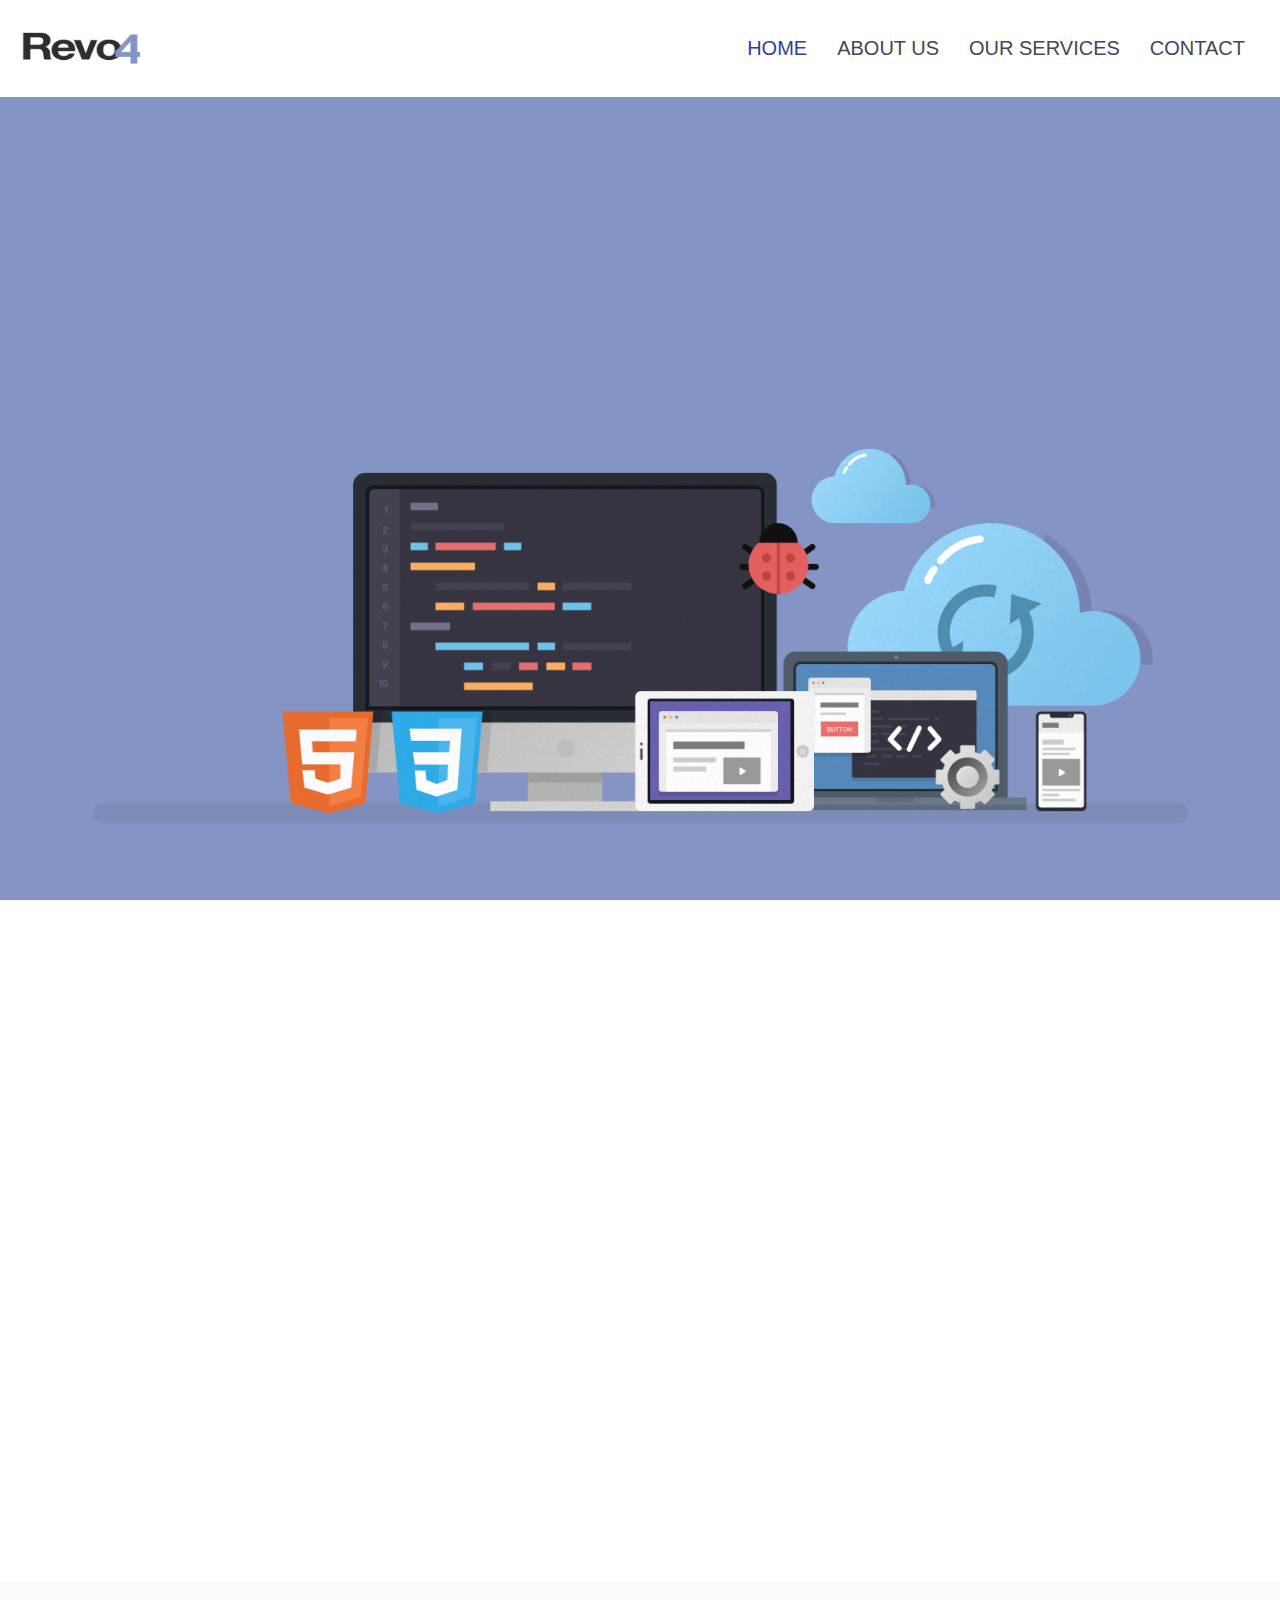
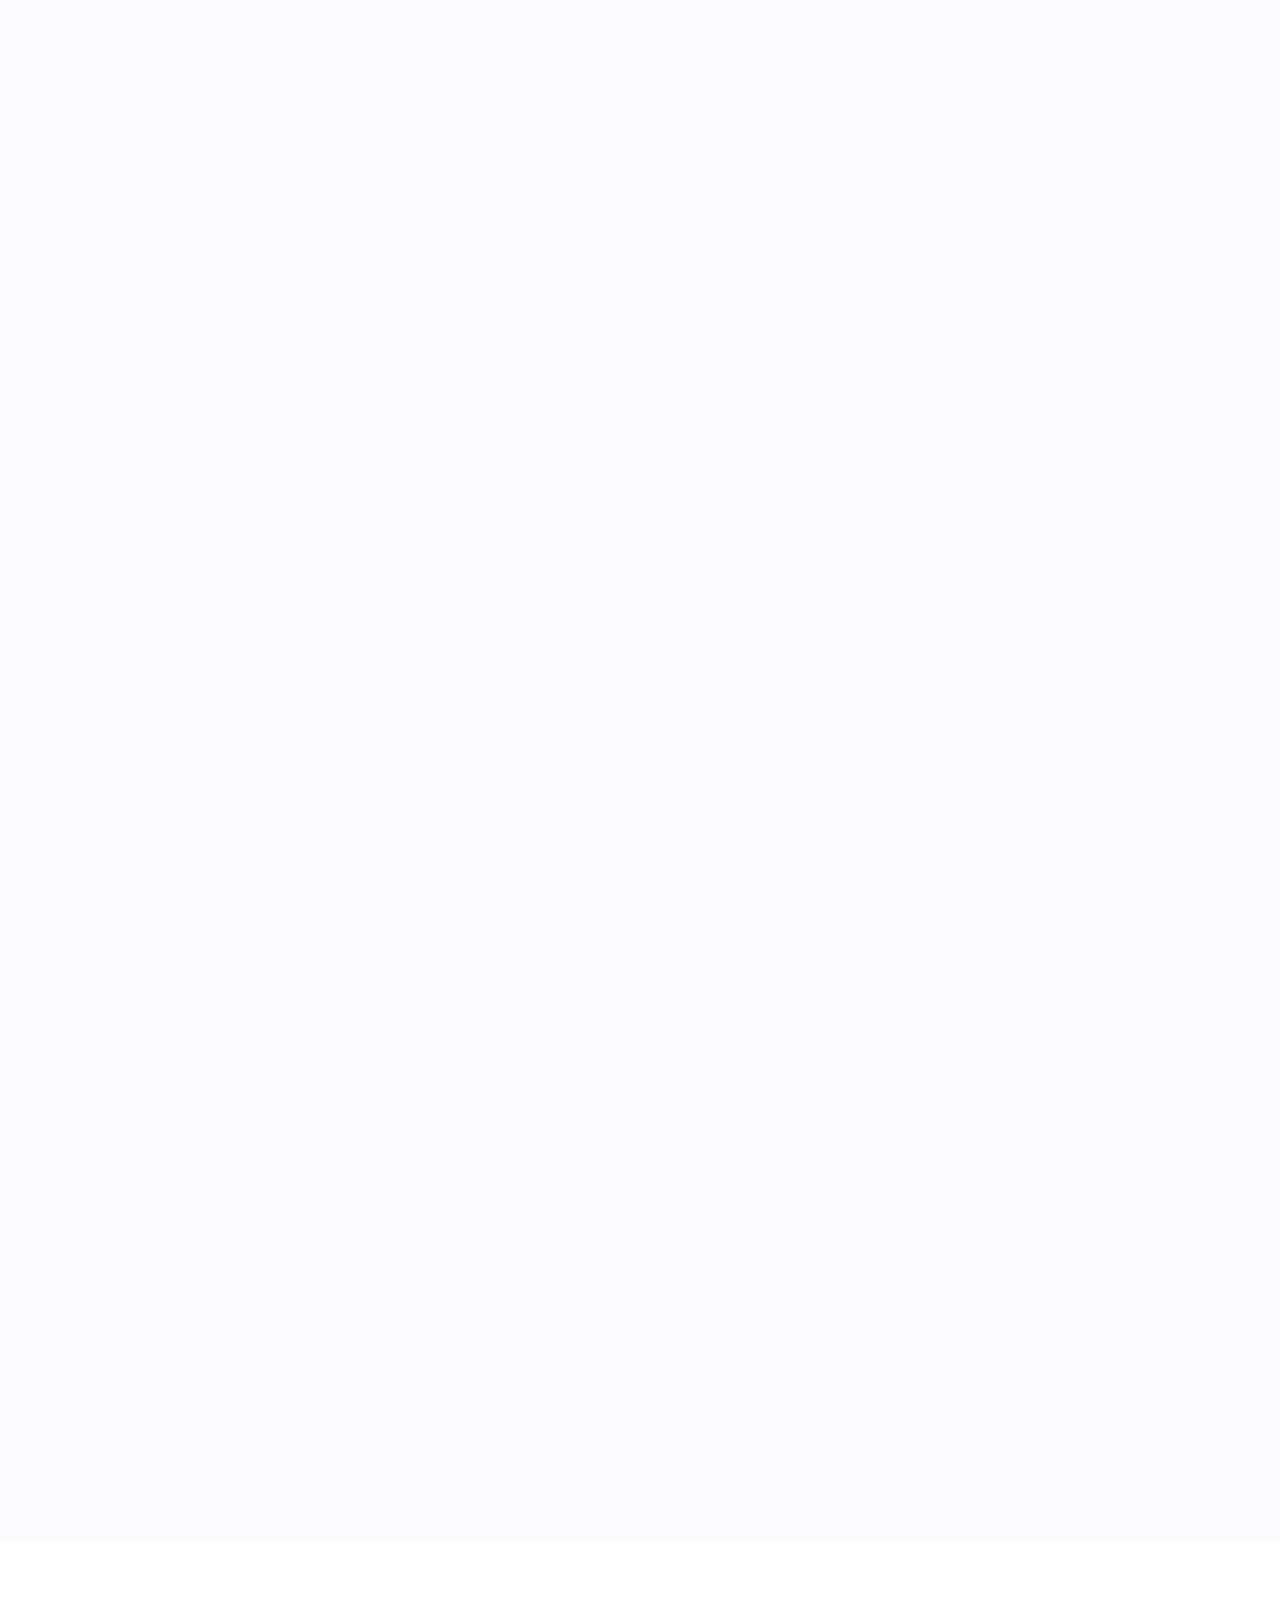
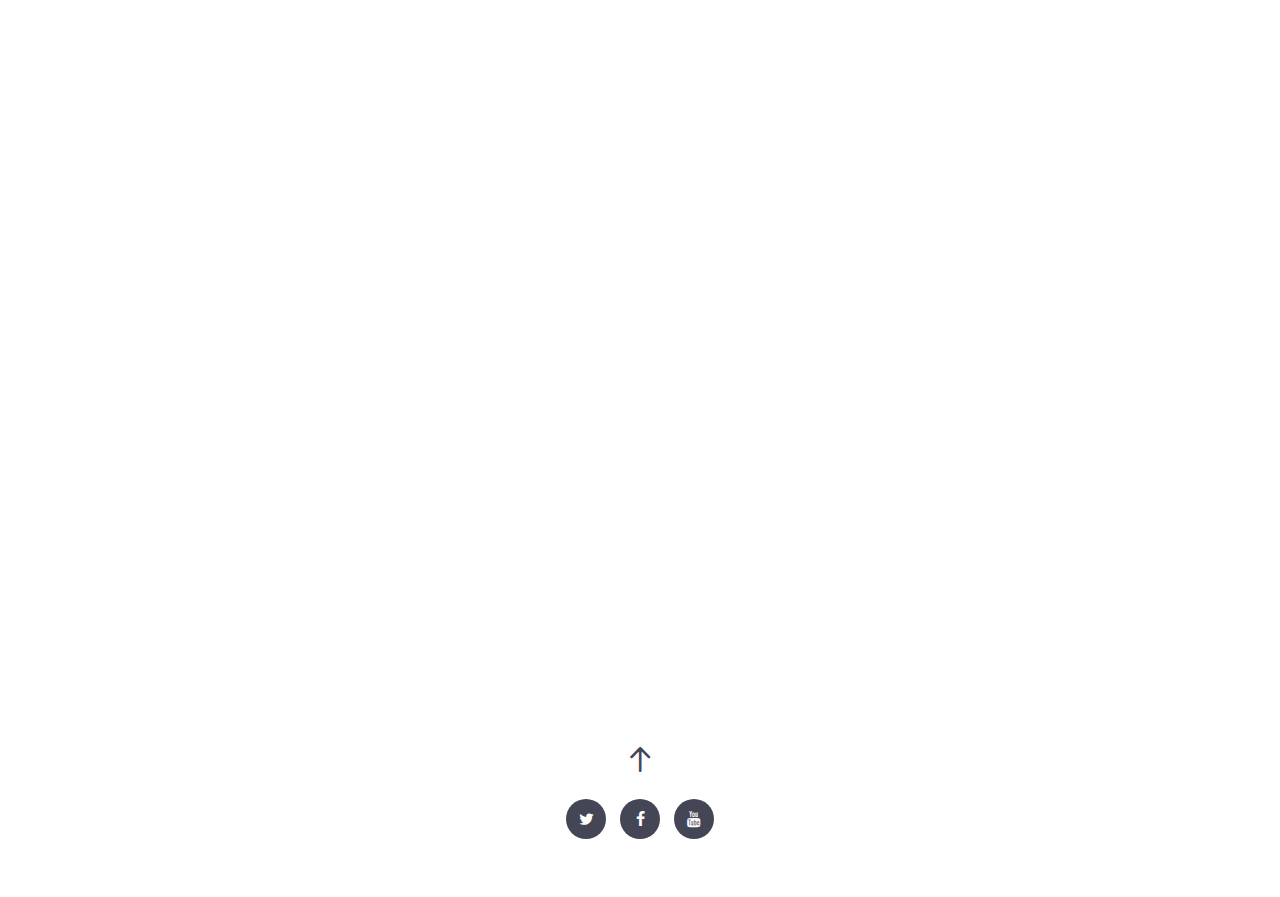
==== index.html @ 8fda9493 "Added modal box for our services and logo updates" ====
<!DOCTYPE html>
<!--[if lt IE 7]>      <html class="no-js lt-ie9 lt-ie8 lt-ie7"> <![endif]-->
<!--[if IE 7]>         <html class="no-js lt-ie9 lt-ie8"> <![endif]-->
<!--[if IE 8]>         <html class="no-js lt-ie9"> <![endif]-->
<!--[if gt IE 8]><!-->
<html class="no-js">
<!--<![endif]-->

<head>
	<meta charset="utf-8">
	<meta http-equiv="X-UA-Compatible" content="IE=edge">
	<title>revolution4</title>
	<meta name="viewport" content="width=device-width, initial-scale=1">

	<!-- Facebook and Twitter integration -->
	<!-- <meta property="og:title" content=""/>
	<meta property="og:image" content=""/>
	<meta property="og:url" content=""/>
	<meta property="og:site_name" content=""/>
	<meta property="og:description" content=""/>
	<meta name="twitter:title" content="" />
	<meta name="twitter:image" content="" />
	<meta name="twitter:url" content="" />
	<meta name="twitter:card" content="" /> -->

	<!-- Place favicon.ico and apple-touch-icon.png in the root directory -->
	<link rel="shortcut icon" href="favicon.ico">

	<!-- <link href='https://fonts.googleapis.com/css?family=Source+Sans+Pro:400,300,600,400italic,700' rel='stylesheet' type='text/css'> -->

	<!-- Animate.css -->
	<link rel="stylesheet" href="css/animate.css">
	<!-- Icomoon Icon Fonts-->
	<link rel="stylesheet" href="css/icomoon.css">
	<!-- Simple Line Icons -->
	<link rel="stylesheet" href="css/simple-line-icons.css">
	<!-- Magnific Popup -->
	<link rel="stylesheet" href="css/magnific-popup.css">
	<!-- Bootstrap  -->
	<link rel="stylesheet" href="css/bootstrap.css">

	<link rel="stylesheet" href="css/style.css">

	<!-- Modernizr JS -->
	<script src="js/modernizr-2.6.2.min.js"></script>
	<!-- FOR IE9 below -->
	<!--[if lt IE 9]>
	<script src="js/respond.min.js"></script>
	<![endif]-->

	<script src="js/jquery-3.3.1.min.js"></script>
	<script src="js/bootstrapvalidator.min.js"></script>
	<!-- <script>
		$(document).ready(function() {
			$('#revo-form').validator()
		});
	</script> -->
</head>

<body>
	<header role="banner" id="fh5co-header">
		<div class="container1">
			<!-- <div class="row"> -->
			<nav class="navbar navbar-default">
				<div class="navbar-header">
					<!-- Mobile Toggle Menu Button -->
					<a href="#" class="js-fh5co-nav-toggle fh5co-nav-toggle" data-toggle="collapse" data-target="#navbar" aria-expanded="false"
					 aria-controls="navbar"><i></i></a>
					<a class="navbar-brand" href="index.html"></a>
				</div>
				<div id="navbar" class="navbar-collapse collapse">
					<ul class="nav navbar-nav navbar-right">
						<li class="active"><a href="#" data-nav-section="home"><span>Home</span></a></li>
						<li><a href="#" data-nav-section="work"><span>About Us</span></a></li>
						<li><a href="#" data-nav-section="services"><span>Our Services</span></a></li>
						<li><a href="#" data-nav-section="contact"><span>Contact</span></a></li>
					</ul>
				</div>
			</nav>
			<!-- </div> -->
		</div>
	</header>

	<section id="fh5co-home" data-section="home" data-stellar-background-ratio="0.5">
		<div class="container">
			<div class="text-wrap hero-img">
				<div class="text-inner">
					<div class="row">
						<div class="col-md-12">
							<!--col-md-offset-2-->
							<h1 class="to-animate">Changing the way business find success with ServiceNow</h1>
							<h2 class="to-animate">The founders have 25 total years of tried and true ServiceNow implementation experience. We
								know the best approaches to help execute your organization digital transformation
							</h2>
							<!-- <img class="hero-img" src="images/hero/ill@3x.png" alt="hero image" /> -->
						</div>
					</div>
				</div>
			</div>
		</div>
	</section>

	<section id="fh5co-services" data-section="work">
		<div class="container">
			<div class="row">
				<div class="col-md-12 section-heading text-left">
					<h2 class="left-border to-animate">About Us</h2>
					<div class="row">
						<div class="col-md-12 subtext to-animate">
							<h3>We are Pragmatic, Experienced, Tested, Ethical, Actual Consultants</h3>
						</div>
					</div>
				</div>
			</div>
			<div class="row">
				<div class="col-md-4 col-sm-4 fh5co-service to-animate">
					<img class="" src="images/icon/solution@3x.png" alt="" />
					<p>Revo4 provides tried and tested innovative solutions to help IT organization on their digital transformation journey
						across their IT environments.</p>
				</div>
				<div class="col-md-4 col-sm-4 fh5co-service to-animate">
					<img class="" src="images/icon/responsive@3x.png" alt="" />
					<p>Innovative, Responsive, Lean, customer focused, veterans in the ServiceNow space Trust, True Partner, Smart</p>
				</div>
				<div class="col-md-4 col-sm-4 fh5co-service to-animate">
					<img class="" src="images/icon/target@3x.png" alt="" />
					<p>Revo Four takes all of the lessons learned from our combined experience and delivers an implementation experience
						that clients love.</p>
				</div>

			</div>
		</div>
	</section>

	<section id="fh5co-work" data-section="services">
		<div class="container">
			<div class="row">
				<div class="col-md-12 section-heading text-center">
					<h2 class="to-animate">Our Services</h2>
				</div>
			</div>
			<div class="row row-bottom-padded-sm">
				<div class="col-md-4 col-sm-12 col-xxs-12 ">
					<!-- <div data-toggle="modal" data-target="#exampleModal" href="javascript: void(0)">click</div> -->
					<div class="fh5co-project-item to-animate modal-link" data-toggle="modal" data-target="#itsm">
						<div class="card">
							<img class="card-img-top" src="images/services/itsm@2x.png" alt="IT Service Management (ITSM)" style="width:100%;">
							<div class="card-body fh5co-text">
								<h2 class="card-title">IT Service Management (ITSM)</h2>
								<span class="card-text">Lorem ipsum dolor sit amet, consectetur adipiscing elit, sed do eiusmod tempor.</span>
								<!-- <a href="#" class="btn btn-primary">Go somewhere</a> -->
							</div>
						</div>
					</div>
					
					<!-- <div class="modal-content">
						<div class="modal fade" id="itsm" tabindex="-1" role="dialog" aria-labelledby="exampleModalLabel" aria-hidden="true">
						</div>
					</div> -->
				</div>
				<div class="col-md-4 col-sm-12 col-xxs-12">
						<div class="fh5co-project-item to-animate modal-link" data-toggle="modal" data-target="#csm">
						<!-- <img src="images/services/csm@2x.png" alt="Image" class="img-responsive">
						<div class="fh5co-text">
						<h2>Customer Service Management</h2>
						<span>Lorem ipsum dolor sit amet, consectetur adipiscing elit, sed do eiusmod tempor.</span>
						</div> -->
						<div class="card">
							<img class="card-img-top" src="images/services/csm@2x.png" alt="Customer Service Management" style="width:100%;">
							<div class="card-body fh5co-text">
								<h2 class="card-title">Customer Service Management</h2>
								<span class="card-text">Lorem ipsum dolor sit amet, consectetur adipiscing elit, sed do eiusmod tempor.</span>
								<!-- <a href="#" class="btn btn-primary">Go somewhere</a> -->
							</div>
						</div>
					</div>
				</div>

				<!-- <div class="clearfix visible-md-block"></div> -->

				<div class="col-md-4 col-sm-12 col-xxs-12">
					<div class="fh5co-project-item to-animate modal-link" data-toggle="modal" data-target="#cap">
						<!-- <img src="images/services/cap@2x.png" alt="Image" class="img-responsive">
						<div class="fh5co-text">
						<h2>Custom Application Development</h2>
						<span>Lorem ipsum dolor sit amet, consectetur adipiscing elit, sed do eiusmod tempor.</span>
						</div> -->
						<div class="card">
							<img class="card-img-top" src="images/services/cap@2x.png" alt="Custom Application Development" style="width:100%;">
							<div class="card-body fh5co-text">
								<h2 class="card-title">Custom Application Development</h2>
								<span class="card-text">Lorem ipsum dolor sit amet, consectetur adipiscing elit, sed do eiusmod tempor.</span>
								<!-- <a href="#" class="btn btn-primary">Go somewhere</a> -->
							</div>
						</div>
					</div>
				</div>

				<!-- <div class="clearfix visible-sm-block"></div> -->

				<div class="col-md-4 col-sm-12 col-xxs-12">
					<div class="fh5co-project-item to-animate modal-link" data-toggle="modal" data-target="#va">
						<!-- <img src="images/services/va@2x.png" alt="Image" class="img-responsive">
						<div class="fh5co-text">
						<h2>Virtual Admin</h2>
						<span>Lorem ipsum dolor sit amet, consectetur adipiscing elit, sed do eiusmod tempor.</span>
						</div> -->
						<div class="card">
							<img class="card-img-top" src="images/services/va@2x.png" alt="Virtual Admin" style="width:100%;">
							<div class="card-body fh5co-text">
								<h2 class="card-title">Virtual Admin</h2>
								<span class="card-text">Lorem ipsum dolor sit amet, consectetur adipiscing elit, sed do eiusmod tempor.</span>
								<!-- <a href="#" class="btn btn-primary">Go somewhere</a> -->
							</div>
						</div>
					</div>
				</div>

				<div class="col-md-4 col-sm-12 col-xxs-12">
					<div class="fh5co-project-item to-animate modal-link" data-toggle="modal" data-target="#is">
						<!-- <img src="images/services/is@2x.png" alt="Image" class="img-responsive">
						<div class="fh5co-text">
						<h2>Integration Service</h2>
						<span>Lorem ipsum dolor sit amet, consectetur adipiscing elit, sed do eiusmod tempor.</span>
						</div> -->
						<div class="card">
							<img class="card-img-top" src="images/services/is@2x.png" alt="Integration Service" style="width:100%;">
							<div class="card-body fh5co-text">
								<h2 class="card-title">Integration Service</h2>
								<span class="card-text">Lorem ipsum dolor sit amet, consectetur adipiscing elit, sed do eiusmod tempor.</span>
								<!-- <a href="#" class="btn btn-primary">Go somewhere</a> -->
							</div>
						</div>
					</div>
				</div>

				<div class="col-md-4 col-sm-12 col-xxs-12">
					<div class="fh5co-project-item to-animate modal-link" data-toggle="modal" data-target="#itam">
						<!-- <img src="images/services/itam@2x.png" alt="Image" class="img-responsive">
						<div class="fh5co-text">
						<h2>IT Asset Management (ITAM)</h2>
						<span>Lorem ipsum dolor sit amet, consectetur adipiscing elit, sed do eiusmod tempor.</span>
						</div> -->
						<div class="card">
							<img class="card-img-top" src="images/services/itam@2x.png" alt="IT Asset Management (ITAM)" style="width:100%;">
							<div class="card-body fh5co-text">
								<h2 class="card-title">IT Asset Management (ITAM)</h2>
								<span class="card-text">Lorem ipsum dolor sit amet, consectetur adipiscing elit, sed do eiusmod tempor.</span>
								<!-- <a href="#" class="btn btn-primary">Go somewhere</a> -->
							</div>
						</div>
					</div>
				</div>
			</div>
		</div>
		<div class="modal fade" id="itsm">
			<div class="modal-dialog modal-lg">
				<div class="modal-content">
					<div class="modal-header">
						<h5 class="modal-title" id="exampleModalLongTitle">CSM Implementations</h5>
						<button type="button" class="close" data-dismiss="modal" aria-label="Close">
							<span aria-hidden="true">&times;</span>
						</button>
					</div>
					<div class="modal-body">
						One of the biggest challenges for many commercial businesses is how to get up and running with ServiceNow quickly, and without breaking the bank. Often times stakeholders are forced to choose between the DIY approach or fly-by-night partners who can’t deliver on time or on budget.
						We’ve taken the best of what we’ve learned over the past 10 years and combined it with best practices that come direct from ServiceNow to create our RevStart approach. This is how you get from zero to go-live the right way! Following our approach you’ll not only be up and running with your IT Service Management functionality in no time, but you’ll also be poised to build on to your implementation when you’re ready.
						IT Asset Management Technology is rapidly evolving. As a result, each day there is an addition to devices (IT Assets) and users within an organization. Tracking and managing these devices is critical for business security, financial baselines/projection and operational success. We understand that IT Asset Management is an ongoing and persistent activity that pays off in the long run. We leverage the robust power of Servicenow along with our process and consulting methodologies to deliver effective and results driven outcomes.
						Our ITAM expertise from process analysis and re-engineering, to best in bread solution implementations (processes and or tools) are tried, tested and ready to be leveraged.
					</div>
				</div>
			</div>
		</div>
		<!-- <div class="modal-content"> -->
				<div class="modal fade" id="csm" tabindex="-1" role="dialog" aria-labelledby="exampleModalLabel" aria-hidden="true">
					<div class="modal-dialog modal-lg" role="document">
						<div class="modal-content">
							<div class="modal-header">
								<h5 class="modal-title" id="exampleModalLongTitle">CSM Implementations</h5>
								<button type="button" class="close" data-dismiss="modal" aria-label="Close">
									<span aria-hidden="true">&times;</span>
								</button>
							</div>
							<div class="modal-body">
									Every organization is looking to improve its overall customer experience. This is more than just improving customer service, which is mostly concerned with how efficiently, quickly and inexpensively we can resolve a customer’s issue. Focusing on the holistic Customer Experience means getting away from the traditional ‘break/fix’ model and incorporating CX elements into every part of the business. ServiceNow’s CSM offering takes the best lessons learned from 30 years of IT Service Management and applies them as Customer Service Management.
									For organizations just getting started with Customer Service Management, we offer a phased approach that gets you up and running, taking advantage of the ServiceNow platform as quickly as possible with core functionality while, at the same time, building a short-term roadmap that will continue to add process areas and functionality that helps you reach the highest levels of CSM success.
							</div>
						</div>
					</div>
				</div>
		<!-- </div> -->
		<!-- <div class="modal-content"> -->
				<div class="modal fade" id="cap" tabindex="-1" role="dialog" aria-labelledby="exampleModalLabel" aria-hidden="true">
					<div class="modal-dialog modal-lg" role="document">
						<div class="modal-content">
							<div class="modal-header">
								<h5 class="modal-title" id="exampleModalLongTitle">Custom Application Development</h5>
								<button type="button" class="close" data-dismiss="modal" aria-label="Close">
									<span aria-hidden="true">&times;</span>
								</button>
							</div>
							<div class="modal-body">
								One of the best features about ServiceNow is how easy it is to extend functionality beyond your standard implementation. If you need a custom app for tracking devices, managing PTO requests, or any other business use case, the odds are it can be built far more easily (and more cost effectively) than traditional custom development methods. If you have aging specific-use applications, homegrown applications or anything that requires workflow, tasking, approvals or automation, we can help you define the requirements and make it a reality. This is a great way to maximize your investment in ServiceNow.							
							</div>
						</div>
					</div>
				</div>
		<!-- </div> -->
		<!-- <div class="modal-content"> -->
				<div class="modal fade" id="va" tabindex="-1" role="dialog" aria-labelledby="exampleModalLabel" aria-hidden="true">
					<div class="modal-dialog modal-lg" role="document">
						<div class="modal-content">
							<div class="modal-header">
								<h5 class="modal-title" id="exampleModalLongTitle">Virtual Admin Services</h5>
								<button type="button" class="close" data-dismiss="modal" aria-label="Close">
									<span aria-hidden="true">&times;</span>
								</button>
							</div>
							<div class="modal-body">
								If you’re not ready for a full-time, dedicated staff to support your ServiceNow implementation, or you need to augment your in-house admins, we offer a flexible Virtual Admin service where you can hand off development and administrative tasks to our experts as needed. Our offerings start with as little as 20 hours per month and can scale up based on your needs. This is a solid and proven cost effective solution. Certified Administrators, Business Analysts and developers will be working collectively with your business weather in a full management or support capacity.							
							</div>
						</div>
					</div>
				</div>
		<!-- </div> -->
		<div class="modal fade" id="is" tabindex="-1" role="dialog" aria-labelledby="exampleModalLabel" aria-hidden="true">
			<div class="modal-dialog modal-lg" role="document">
				<div class="modal-content">
					<div class="modal-header">
						<h5 class="modal-title" id="exampleModalLongTitle">Integration Service</h5>
						<button type="button" class="close" data-dismiss="modal" aria-label="Close">
							<span aria-hidden="true">&times;</span>
						</button>
					</div>
					<div class="modal-body">
						Connecting one tool to another is the key to getting the most out of your technology investment.
					</div>
				</div>
			</div>
		</div>
		<div class="modal fade" id="itam" tabindex="-1" role="dialog" aria-labelledby="exampleModalLabel" aria-hidden="true">
			<div class="modal-dialog modal-lg" role="document">
				<div class="modal-content">
					<div class="modal-header">
						<h5 class="modal-title" id="exampleModalLongTitle">IT Asset Management (ITAM)</h5>
						<button type="button" class="close" data-dismiss="modal" aria-label="Close">
							<span aria-hidden="true">&times;</span>
						</button>
					</div>
					<div class="modal-body">
						Yet to come.
					</div>
				</div>
			</div>
		</div>
	</section>

	<section id="fh5co-contact" data-section="contact">
		<div class="container">
			<div class="row">
				<div class="col-md-12 section-heading text-center">
					<h2 class="to-animate">Contact Us</h2>
				</div>
			</div>
			<div class="row row-bottom-padded-md">
				<form data-toggle="validator" role="form" id="revo-form">
					<div class="col-md-12 to-animate">
						<div class="row">
							<div class="form-group col-md-6">
								<input id="name" class="form-control" placeholder="NAME (Required)" type="text" required>
							</div>
							<div class="form-group col-md-6">
								<input id="phone" class="form-control" placeholder="COMPANY" type="text">
							</div>
						</div>

						<div class="row">
							<div class="form-group col-md-6">
								<input id="email" class="form-control" placeholder="EMAIL (Required)" type="email" required>
							</div>
							<div class="form-group col-md-6">
								<input id="phone" class="form-control" placeholder="PHONE (Required)" type="tel" required>
							</div>
						</div>

						<div class="row">
							<div class="form-group col-md-6">
								<textarea name="" id="message" cols="30" rows="5" class="form-control" placeholder="TELL US ABOUT YOUR REQUIREMENT"></textarea>
							</div>
							<div class="form-group col-md-6 contact-us">
								<p>PREFERRED METHOD OF CONTACT / REQUIRED</p>
								<div class="checkbox">
									<label class="checkbox-inline"><input type="checkbox" value=""><span>E-MAIL</span></label>
									<label class="checkbox-inline"><input type="checkbox" value=""><span>MOBILE</span></label>
								</div>
							</div>
						</div>
						<div class="form-group col-md-12 mrg-top1em">
							<input class="btn btn-primary btn-lg" value="Submit" type="submit">
							<p>Call us for immediate support this number+880 876 65 455</p>
							<p>© 2017-2018 - All rights reserved.</p>
						</div>
					</div>
				</form>
			</div>
		</div>
	</section>

	<footer id="footer" role="contentinfo">
		<a href="#" class="gotop js-gotop"><i class="icon-arrow-up2"></i></a>
		<div class="container">
			<div class="row">
				<div class="col-md-12 text-center">
					<ul class="social social-circle">
						<li><a href="#"><i class="icon-twitter"></i></a></li>
						<li><a href="#"><i class="icon-facebook"></i></a></li>
						<li><a href="#"><i class="icon-youtube"></i></a></li>
					</ul>
				</div>
			</div>
		</div>
	</footer>


	<!-- jQuery -->
	<script src="js/jquery.min.js"></script>
	<!-- jQuery Easing -->
	<script src="js/jquery.easing.1.3.js"></script>
	<!-- Bootstrap -->
	<script src="js/bootstrap.min.js"></script>
	<!-- Waypoints -->
	<script src="js/jquery.waypoints.min.js"></script>
	<!-- Stellar Parallax -->
	<script src="js/jquery.stellar.min.js"></script>
	<!-- Counter -->
	<script src="js/jquery.countTo.js"></script>
	<!-- Magnific Popup -->
	<script src="js/jquery.magnific-popup.min.js"></script>
	<script src="js/magnific-popup-options.js"></script>




	<!-- Main JS (Do not remove) -->
	<script src="js/main.js"></script>


</body>

</html>
---- css/icomoon.css ----
@font-face {
	font-family: 'icomoon';
	src:url('../fonts/icomoon/icomoon.eot?qtatmt');
	src:url('../fonts/icomoon/icomoon.eot?qtatmt#iefix') format('embedded-opentype'),
		url('../fonts/icomoon/icomoon.ttf?qtatmt') format('truetype'),
		url('../fonts/icomoon/icomoon.woff?qtatmt') format('woff'),
		url('../fonts/icomoon/icomoon.svg?qtatmt#icomoon') format('svg');
	font-weight: normal;
	font-style: normal;
}

[class^="icon-"], [class*=" icon-"] {
	font-family: 'icomoon';
	speak: none;
	font-style: normal;
	font-weight: normal;
	font-variant: normal;
	text-transform: none;
	line-height: 1;

	/* Better Font Rendering =========== */
	-webkit-font-smoothing: antialiased;
	-moz-osx-font-smoothing: grayscale;
}

.icon-glass:before {
	content: "\f000";
}
.icon-music:before {
	content: "\f001";
}
.icon-search2:before {
	content: "\f002";
}
.icon-envelope-o:before {
	content: "\f003";
}
.icon-heart:before {
	content: "\f004";
}
.icon-star:before {
	content: "\f005";
}
.icon-star-o:before {
	content: "\f006";
}
.icon-user:before {
	content: "\f007";
}
.icon-film:before {
	content: "\f008";
}
.icon-th-large:before {
	content: "\f009";
}
.icon-th:before {
	content: "\f00a";
}
.icon-th-list:before {
	content: "\f00b";
}
.icon-check:before {
	content: "\f00c";
}
.icon-close:before {
	content: "\f00d";
}
.icon-remove:before {
	content: "\f00d";
}
.icon-times:before {
	content: "\f00d";
}
.icon-search-plus:before {
	content: "\f00e";
}
.icon-search-minus:before {
	content: "\f010";
}
.icon-power-off:before {
	content: "\f011";
}
.icon-signal:before {
	content: "\f012";
}
.icon-cog:before {
	content: "\f013";
}
.icon-gear:before {
	content: "\f013";
}
.icon-trash-o:before {
	content: "\f014";
}
.icon-home:before {
	content: "\f015";
}
.icon-file-o:before {
	content: "\f016";
}
.icon-clock-o:before {
	content: "\f017";
}
.icon-road:before {
	content: "\f018";
}
.icon-download:before {
	content: "\f019";
}
.icon-arrow-circle-o-down:before {
	content: "\f01a";
}
.icon-arrow-circle-o-up:before {
	content: "\f01b";
}
.icon-inbox:before {
	content: "\f01c";
}
.icon-play-circle-o:before {
	content: "\f01d";
}
.icon-repeat2:before {
	content: "\f01e";
}
.icon-rotate-right:before {
	content: "\f01e";
}
.icon-refresh:before {
	content: "\f021";
}
.icon-list-alt:before {
	content: "\f022";
}
.icon-lock:before {
	content: "\f023";
}
.icon-flag:before {
	content: "\f024";
}
.icon-headphones:before {
	content: "\f025";
}
.icon-volume-off:before {
	content: "\f026";
}
.icon-volume-down:before {
	content: "\f027";
}
.icon-volume-up:before {
	content: "\f028";
}
.icon-qrcode:before {
	content: "\f029";
}
.icon-barcode:before {
	content: "\f02a";
}
.icon-tag:before {
	content: "\f02b";
}
.icon-tags:before {
	content: "\f02c";
}
.icon-book:before {
	content: "\f02d";
}
.icon-bookmark:before {
	content: "\f02e";
}
.icon-print:before {
	content: "\f02f";
}
.icon-camera:before {
	content: "\f030";
}
.icon-font:before {
	content: "\f031";
}
.icon-bold:before {
	content: "\f032";
}
.icon-italic:before {
	content: "\f033";
}
.icon-text-height:before {
	content: "\f034";
}
.icon-text-width:before {
	content: "\f035";
}
.icon-align-left:before {
	content: "\f036";
}
.icon-align-center2:before {
	content: "\f037";
}
.icon-align-right:before {
	content: "\f038";
}
.icon-align-justify2:before {
	content: "\f039";
}
.icon-list:before {
	content: "\f03a";
}
.icon-dedent:before {
	content: "\f03b";
}
.icon-outdent:before {
	content: "\f03b";
}
.icon-indent:before {
	content: "\f03c";
}
.icon-video-camera:before {
	content: "\f03d";
}
.icon-image:before {
	content: "\f03e";
}
.icon-photo:before {
	content: "\f03e";
}
.icon-picture-o:before {
	content: "\f03e";
}
.icon-pencil:before {
	content: "\f040";
}
.icon-map-marker:before {
	content: "\f041";
}
.icon-adjust:before {
	content: "\f042";
}
.icon-tint:before {
	content: "\f043";
}
.icon-edit:before {
	content: "\f044";
}
.icon-pencil-square-o:before {
	content: "\f044";
}
.icon-share-square-o:before {
	content: "\f045";
}
.icon-check-square-o:before {
	content: "\f046";
}
.icon-arrows:before {
	content: "\f047";
}
.icon-step-backward:before {
	content: "\f048";
}
.icon-fast-backward:before {
	content: "\f049";
}
.icon-backward:before {
	content: "\f04a";
}
.icon-play2:before {
	content: "\f04b";
}
.icon-pause2:before {
	content: "\f04c";
}
.icon-stop2:before {
	content: "\f04d";
}
.icon-forward:before {
	content: "\f04e";
}
.icon-fast-forward2:before {
	content: "\f050";
}
.icon-step-forward:before {
	content: "\f051";
}
.icon-eject:before {
	content: "\f052";
}
.icon-chevron-left:before {
	content: "\f053";
}
.icon-chevron-right:before {
	content: "\f054";
}
.icon-plus-circle:before {
	content: "\f055";
}
.icon-minus-circle:before {
	content: "\f056";
}
.icon-times-circle:before {
	content: "\f057";
}
.icon-check-circle:before {
	content: "\f058";
}
.icon-question-circle:before {
	content: "\f059";
}
.icon-info-circle:before {
	content: "\f05a";
}
.icon-crosshairs:before {
	content: "\f05b";
}
.icon-times-circle-o:before {
	content: "\f05c";
}
.icon-check-circle-o:before {
	content: "\f05d";
}
.icon-ban2:before {
	content: "\f05e";
}
.icon-arrow-left:before {
	content: "\f060";
}
.icon-arrow-right:before {
	content: "\f061";
}
.icon-arrow-up:before {
	content: "\f062";
}
.icon-arrow-down:before {
	content: "\f063";
}
.icon-mail-forward:before {
	content: "\f064";
}
.icon-share:before {
	content: "\f064";
}
.icon-expand2:before {
	content: "\f065";
}
.icon-compress:before {
	content: "\f066";
}
.icon-plus:before {
	content: "\f067";
}
.icon-minus:before {
	content: "\f068";
}
.icon-asterisk:before {
	content: "\f069";
}
.icon-exclamation-circle:before {
	content: "\f06a";
}
.icon-gift:before {
	content: "\f06b";
}
.icon-leaf:before {
	content: "\f06c";
}
.icon-fire:before {
	content: "\f06d";
}
.icon-eye:before {
	content: "\f06e";
}
.icon-eye-slash:before {
	content: "\f070";
}
.icon-exclamation-triangle:before {
	content: "\f071";
}
.icon-warning:before {
	content: "\f071";
}
.icon-plane:before {
	content: "\f072";
}
.icon-calendar:before {
	content: "\f073";
}
.icon-random:before {
	content: "\f074";
}
.icon-comment:before {
	content: "\f075";
}
.icon-magnet:before {
	content: "\f076";
}
.icon-chevron-up:before {
	content: "\f077";
}
.icon-chevron-down:before {
	content: "\f078";
}
.icon-retweet:before {
	content: "\f079";
}
.icon-shopping-cart:before {
	content: "\f07a";
}
.icon-folder:before {
	content: "\f07b";
}
.icon-folder-open:before {
	content: "\f07c";
}
.icon-arrows-v:before {
	content: "\f07d";
}
.icon-arrows-h:before {
	content: "\f07e";
}
.icon-bar-chart:before {
	content: "\f080";
}
.icon-bar-chart-o:before {
	content: "\f080";
}
.icon-twitter-square:before {
	content: "\f081";
}
.icon-facebook-square:before {
	content: "\f082";
}
.icon-camera-retro:before {
	content: "\f083";
}
.icon-key:before {
	content: "\f084";
}
.icon-cogs:before {
	content: "\f085";
}
.icon-gears:before {
	content: "\f085";
}
.icon-comments:before {
	content: "\f086";
}
.icon-thumbs-o-up:before {
	content: "\f087";
}
.icon-thumbs-o-down:before {
	content: "\f088";
}
.icon-star-half:before {
	content: "\f089";
}
.icon-heart-o:before {
	content: "\f08a";
}
.icon-sign-out:before {
	content: "\f08b";
}
.icon-linkedin-square:before {
	content: "\f08c";
}
.icon-thumb-tack:before {
	content: "\f08d";
}
.icon-external-link:before {
	content: "\f08e";
}
.icon-sign-in:before {
	content: "\f090";
}
.icon-trophy:before {
	content: "\f091";
}
.icon-github-square:before {
	content: "\f092";
}
.icon-upload:before {
	content: "\f093";
}
.icon-lemon-o:before {
	content: "\f094";
}
.icon-phone:before {
	content: "\f095";
}
.icon-square-o:before {
	content: "\f096";
}
.icon-bookmark-o:before {
	content: "\f097";
}
.icon-phone-square:before {
	content: "\f098";
}
.icon-twitter:before {
	content: "\f099";
}
.icon-facebook:before {
	content: "\f09a";
}
.icon-facebook-f:before {
	content: "\f09a";
}
.icon-github:before {
	content: "\f09b";
}
.icon-unlock2:before {
	content: "\f09c";
}
.icon-credit-card:before {
	content: "\f09d";
}
.icon-feed:before {
	content: "\f09e";
}
.icon-rss:before {
	content: "\f09e";
}
.icon-hdd-o:before {
	content: "\f0a0";
}
.icon-bullhorn:before {
	content: "\f0a1";
}
.icon-bell-o:before {
	content: "\f0a2";
}
.icon-certificate:before {
	content: "\f0a3";
}
.icon-hand-o-right:before {
	content: "\f0a4";
}
.icon-hand-o-left:before {
	content: "\f0a5";
}
.icon-hand-o-up:before {
	content: "\f0a6";
}
.icon-hand-o-down:before {
	content: "\f0a7";
}
.icon-arrow-circle-left:before {
	content: "\f0a8";
}
.icon-arrow-circle-right:before {
	content: "\f0a9";
}
.icon-arrow-circle-up:before {
	content: "\f0aa";
}
.icon-arrow-circle-down:before {
	content: "\f0ab";
}
.icon-globe:before {
	content: "\f0ac";
}
.icon-wrench:before {
	content: "\f0ad";
}
.icon-tasks:before {
	content: "\f0ae";
}
.icon-filter:before {
	content: "\f0b0";
}
.icon-briefcase:before {
	content: "\f0b1";
}
.icon-arrows-alt:before {
	content: "\f0b2";
}
.icon-group:before {
	content: "\f0c0";
}
.icon-users:before {
	content: "\f0c0";
}
.icon-chain:before {
	content: "\f0c1";
}
.icon-link:before {
	content: "\f0c1";
}
.icon-cloud:before {
	content: "\f0c2";
}
.icon-flask:before {
	content: "\f0c3";
}
.icon-cut:before {
	content: "\f0c4";
}
.icon-scissors:before {
	content: "\f0c4";
}
.icon-copy:before {
	content: "\f0c5";
}
.icon-files-o:before {
	content: "\f0c5";
}
.icon-paperclip:before {
	content: "\f0c6";
}
.icon-floppy-o:before {
	content: "\f0c7";
}
.icon-save:before {
	content: "\f0c7";
}
.icon-square:before {
	content: "\f0c8";
}
.icon-bars:before {
	content: "\f0c9";
}
.icon-navicon:before {
	content: "\f0c9";
}
.icon-reorder:before {
	content: "\f0c9";
}
.icon-list-ul:before {
	content: "\f0ca";
}
.icon-list-ol:before {
	content: "\f0cb";
}
.icon-strikethrough:before {
	content: "\f0cc";
}
.icon-underline:before {
	content: "\f0cd";
}
.icon-table:before {
	content: "\f0ce";
}
.icon-magic:before {
	content: "\f0d0";
}
.icon-truck:before {
	content: "\f0d1";
}
.icon-pinterest:before {
	content: "\f0d2";
}
.icon-pinterest-square:before {
	content: "\f0d3";
}
.icon-google-plus-square:before {
	content: "\f0d4";
}
.icon-google-plus:before {
	content: "\f0d5";
}
.icon-money:before {
	content: "\f0d6";
}
.icon-caret-down:before {
	content: "\f0d7";
}
.icon-caret-up:before {
	content: "\f0d8";
}
.icon-caret-left:before {
	content: "\f0d9";
}
.icon-caret-right:before {
	content: "\f0da";
}
.icon-columns2:before {
	content: "\f0db";
}
.icon-sort:before {
	content: "\f0dc";
}
.icon-unsorted:before {
	content: "\f0dc";
}
.icon-sort-desc:before {
	content: "\f0dd";
}
.icon-sort-down:before {
	content: "\f0dd";
}
.icon-sort-asc:before {
	content: "\f0de";
}
.icon-sort-up:before {
	content: "\f0de";
}
.icon-envelope:before {
	content: "\f0e0";
}
.icon-linkedin:before {
	content: "\f0e1";
}
.icon-rotate-left:before {
	content: "\f0e2";
}
.icon-undo:before {
	content: "\f0e2";
}
.icon-gavel:before {
	content: "\f0e3";
}
.icon-legal:before {
	content: "\f0e3";
}
.icon-dashboard:before {
	content: "\f0e4";
}
.icon-tachometer:before {
	content: "\f0e4";
}
.icon-comment-o:before {
	content: "\f0e5";
}
.icon-comments-o:before {
	content: "\f0e6";
}
.icon-bolt:before {
	content: "\f0e7";
}
.icon-flash:before {
	content: "\f0e7";
}
.icon-sitemap:before {
	content: "\f0e8";
}
.icon-umbrella2:before {
	content: "\f0e9";
}
.icon-clipboard:before {
	content: "\f0ea";
}
.icon-paste:before {
	content: "\f0ea";
}
.icon-lightbulb-o:before {
	content: "\f0eb";
}
.icon-exchange:before {
	content: "\f0ec";
}
.icon-cloud-download2:before {
	content: "\f0ed";
}
.icon-cloud-upload2:before {
	content: "\f0ee";
}
.icon-user-md:before {
	content: "\f0f0";
}
.icon-stethoscope:before {
	content: "\f0f1";
}
.icon-suitcase:before {
	content: "\f0f2";
}
.icon-bell:before {
	content: "\f0f3";
}
.icon-coffee:before {
	content: "\f0f4";
}
.icon-cutlery:before {
	content: "\f0f5";
}
.icon-file-text-o:before {
	content: "\f0f6";
}
.icon-building-o:before {
	content: "\f0f7";
}
.icon-hospital-o:before {
	content: "\f0f8";
}
.icon-ambulance:before {
	content: "\f0f9";
}
.icon-medkit:before {
	content: "\f0fa";
}
.icon-fighter-jet:before {
	content: "\f0fb";
}
.icon-beer:before {
	content: "\f0fc";
}
.icon-h-square:before {
	content: "\f0fd";
}
.icon-plus-square:before {
	content: "\f0fe";
}
.icon-angle-double-left:before {
	content: "\f100";
}
.icon-angle-double-right:before {
	content: "\f101";
}
.icon-angle-double-up:before {
	content: "\f102";
}
.icon-angle-double-down:before {
	content: "\f103";
}
.icon-angle-left:before {
	content: "\f104";
}
.icon-angle-right:before {
	content: "\f105";
}
.icon-angle-up:before {
	content: "\f106";
}
.icon-angle-down:before {
	content: "\f107";
}
.icon-desktop:before {
	content: "\f108";
}
.icon-laptop:before {
	content: "\f109";
}
.icon-tablet:before {
	content: "\f10a";
}
.icon-mobile:before {
	content: "\f10b";
}
.icon-mobile-phone:before {
	content: "\f10b";
}
.icon-circle-o:before {
	content: "\f10c";
}
.icon-quote-left:before {
	content: "\f10d";
}
.icon-quote-right:before {
	content: "\f10e";
}
.icon-spinner:before {
	content: "\f110";
}
.icon-circle:before {
	content: "\f111";
}
.icon-mail-reply:before {
	content: "\f112";
}
.icon-reply:before {
	content: "\f112";
}
.icon-github-alt:before {
	content: "\f113";
}
.icon-folder-o:before {
	content: "\f114";
}
.icon-folder-open-o:before {
	content: "\f115";
}
.icon-smile-o:before {
	content: "\f118";
}
.icon-frown-o:before {
	content: "\f119";
}
.icon-meh-o:before {
	content: "\f11a";
}
.icon-gamepad:before {
	content: "\f11b";
}
.icon-keyboard-o:before {
	content: "\f11c";
}
.icon-flag-o:before {
	content: "\f11d";
}
.icon-flag-checkered:before {
	content: "\f11e";
}
.icon-terminal:before {
	content: "\f120";
}
.icon-code:before {
	content: "\f121";
}
.icon-mail-reply-all:before {
	content: "\f122";
}
.icon-reply-all:before {
	content: "\f122";
}
.icon-star-half-empty:before {
	content: "\f123";
}
.icon-star-half-full:before {
	content: "\f123";
}
.icon-star-half-o:before {
	content: "\f123";
}
.icon-location-arrow:before {
	content: "\f124";
}
.icon-crop:before {
	content: "\f125";
}
.icon-code-fork:before {
	content: "\f126";
}
.icon-chain-broken:before {
	content: "\f127";
}
.icon-unlink:before {
	content: "\f127";
}
.icon-question:before {
	content: "\f128";
}
.icon-info:before {
	content: "\f129";
}
.icon-exclamation:before {
	content: "\f12a";
}
.icon-superscript:before {
	content: "\f12b";
}
.icon-subscript:before {
	content: "\f12c";
}
.icon-eraser:before {
	content: "\f12d";
}
.icon-puzzle-piece:before {
	content: "\f12e";
}
.icon-microphone2:before {
	content: "\f130";
}
.icon-microphone-slash:before {
	content: "\f131";
}
.icon-shield:before {
	content: "\f132";
}
.icon-calendar-o:before {
	content: "\f133";
}
.icon-fire-extinguisher:before {
	content: "\f134";
}
.icon-rocket:before {
	content: "\f135";
}
.icon-maxcdn:before {
	content: "\f136";
}
.icon-chevron-circle-left:before {
	content: "\f137";
}
.icon-chevron-circle-right:before {
	content: "\f138";
}
.icon-chevron-circle-up:before {
	content: "\f139";
}
.icon-chevron-circle-down:before {
	content: "\f13a";
}
.icon-html5:before {
	content: "\f13b";
}
.icon-css3:before {
	content: "\f13c";
}
.icon-anchor2:before {
	content: "\f13d";
}
.icon-unlock-alt:before {
	content: "\f13e";
}
.icon-bullseye:before {
	content: "\f140";
}
.icon-ellipsis-h:before {
	content: "\f141";
}
.icon-ellipsis-v:before {
	content: "\f142";
}
.icon-rss-square:before {
	content: "\f143";
}
.icon-play-circle:before {
	content: "\f144";
}
.icon-ticket:before {
	content: "\f145";
}
.icon-minus-square:before {
	content: "\f146";
}
.icon-minus-square-o:before {
	content: "\f147";
}
.icon-level-up:before {
	content: "\f148";
}
.icon-level-down:before {
	content: "\f149";
}
.icon-check-square:before {
	content: "\f14a";
}
.icon-pencil-square:before {
	content: "\f14b";
}
.icon-external-link-square:before {
	content: "\f14c";
}
.icon-share-square:before {
	content: "\f14d";
}
.icon-compass:before {
	content: "\f14e";
}
.icon-caret-square-o-down:before {
	content: "\f150";
}
.icon-toggle-down:before {
	content: "\f150";
}
.icon-caret-square-o-up:before {
	content: "\f151";
}
.icon-toggle-up:before {
	content: "\f151";
}
.icon-caret-square-o-right:before {
	content: "\f152";
}
.icon-toggle-right:before {
	content: "\f152";
}
.icon-eur:before {
	content: "\f153";
}
.icon-euro:before {
	content: "\f153";
}
.icon-gbp:before {
	content: "\f154";
}
.icon-dollar:before {
	content: "\f155";
}
.icon-usd:before {
	content: "\f155";
}
.icon-inr:before {
	content: "\f156";
}
.icon-rupee:before {
	content: "\f156";
}
.icon-cny:before {
	content: "\f157";
}
.icon-jpy:before {
	content: "\f157";
}
.icon-rmb:before {
	content: "\f157";
}
.icon-yen:before {
	content: "\f157";
}
.icon-rouble:before {
	content: "\f158";
}
.icon-rub:before {
	content: "\f158";
}
.icon-ruble:before {
	content: "\f158";
}
.icon-krw:before {
	content: "\f159";
}
.icon-won:before {
	content: "\f159";
}
.icon-bitcoin:before {
	content: "\f15a";
}
.icon-btc:before {
	content: "\f15a";
}
.icon-file2:before {
	content: "\f15b";
}
.icon-file-text:before {
	content: "\f15c";
}
.icon-sort-alpha-asc:before {
	content: "\f15d";
}
.icon-sort-alpha-desc:before {
	content: "\f15e";
}
.icon-sort-amount-asc:before {
	content: "\f160";
}
.icon-sort-amount-desc:before {
	content: "\f161";
}
.icon-sort-numeric-asc:before {
	content: "\f162";
}
.icon-sort-numeric-desc:before {
	content: "\f163";
}
.icon-thumbs-up:before {
	content: "\f164";
}
.icon-thumbs-down:before {
	content: "\f165";
}
.icon-youtube-square:before {
	content: "\f166";
}
.icon-youtube:before {
	content: "\f167";
}
.icon-xing:before {
	content: "\f168";
}
.icon-xing-square:before {
	content: "\f169";
}
.icon-youtube-play:before {
	content: "\f16a";
}
.icon-dropbox:before {
	content: "\f16b";
}
.icon-stack-overflow:before {
	content: "\f16c";
}
.icon-instagram:before {
	content: "\f16d";
}
.icon-flickr:before {
	content: "\f16e";
}
.icon-adn:before {
	content: "\f170";
}
.icon-bitbucket:before {
	content: "\f171";
}
.icon-bitbucket-square:before {
	content: "\f172";
}
.icon-tumblr:before {
	content: "\f173";
}
.icon-tumblr-square:before {
	content: "\f174";
}
.icon-long-arrow-down:before {
	content: "\f175";
}
.icon-long-arrow-up:before {
	content: "\f176";
}
.icon-long-arrow-left:before {
	content: "\f177";
}
.icon-long-arrow-right:before {
	content: "\f178";
}
.icon-apple:before {
	content: "\f179";
}
.icon-windows:before {
	content: "\f17a";
}
.icon-android:before {
	content: "\f17b";
}
.icon-linux:before {
	content: "\f17c";
}
.icon-dribbble:before {
	content: "\f17d";
}
.icon-skype:before {
	content: "\f17e";
}
.icon-foursquare:before {
	content: "\f180";
}
.icon-trello:before {
	content: "\f181";
}
.icon-female:before {
	content: "\f182";
}
.icon-male:before {
	content: "\f183";
}
.icon-gittip:before {
	content: "\f184";
}
.icon-gratipay:before {
	content: "\f184";
}
.icon-sun-o:before {
	content: "\f185";
}
.icon-moon-o:before {
	content: "\f186";
}
.icon-archive:before {
	content: "\f187";
}
.icon-bug:before {
	content: "\f188";
}
.icon-vk:before {
	content: "\f189";
}
.icon-weibo:before {
	content: "\f18a";
}
.icon-renren:before {
	content: "\f18b";
}
.icon-pagelines:before {
	content: "\f18c";
}
.icon-stack-exchange:before {
	content: "\f18d";
}
.icon-arrow-circle-o-right:before {
	content: "\f18e";
}
.icon-arrow-circle-o-left:before {
	content: "\f190";
}
.icon-caret-square-o-left:before {
	content: "\f191";
}
.icon-toggle-left:before {
	content: "\f191";
}
.icon-dot-circle-o:before {
	content: "\f192";
}
.icon-wheelchair:before {
	content: "\f193";
}
.icon-vimeo-square:before {
	content: "\f194";
}
.icon-try:before {
	content: "\f195";
}
.icon-turkish-lira:before {
	content: "\f195";
}
.icon-plus-square-o:before {
	content: "\f196";
}
.icon-space-shuttle:before {
	content: "\f197";
}
.icon-slack:before {
	content: "\f198";
}
.icon-envelope-square:before {
	content: "\f199";
}
.icon-wordpress:before {
	content: "\f19a";
}
.icon-openid:before {
	content: "\f19b";
}
.icon-bank:before {
	content: "\f19c";
}
.icon-institution:before {
	content: "\f19c";
}
.icon-university:before {
	content: "\f19c";
}
.icon-graduation-cap:before {
	content: "\f19d";
}
.icon-mortar-board:before {
	content: "\f19d";
}
.icon-yahoo:before {
	content: "\f19e";
}
.icon-google:before {
	content: "\f1a0";
}
.icon-reddit:before {
	content: "\f1a1";
}
.icon-reddit-square:before {
	content: "\f1a2";
}
.icon-stumbleupon-circle:before {
	content: "\f1a3";
}
.icon-stumbleupon:before {
	content: "\f1a4";
}
.icon-delicious:before {
	content: "\f1a5";
}
.icon-digg:before {
	content: "\f1a6";
}
.icon-pied-piper:before {
	content: "\f1a7";
}
.icon-pied-piper-alt:before {
	content: "\f1a8";
}
.icon-drupal:before {
	content: "\f1a9";
}
.icon-joomla:before {
	content: "\f1aa";
}
.icon-language:before {
	content: "\f1ab";
}
.icon-fax:before {
	content: "\f1ac";
}
.icon-building:before {
	content: "\f1ad";
}
.icon-child:before {
	content: "\f1ae";
}
.icon-paw:before {
	content: "\f1b0";
}
.icon-spoon:before {
	content: "\f1b1";
}
.icon-cube:before {
	content: "\f1b2";
}
.icon-cubes:before {
	content: "\f1b3";
}
.icon-behance:before {
	content: "\f1b4";
}
.icon-behance-square:before {
	content: "\f1b5";
}
.icon-steam:before {
	content: "\f1b6";
}
.icon-steam-square:before {
	content: "\f1b7";
}
.icon-recycle:before {
	content: "\f1b8";
}
.icon-automobile:before {
	content: "\f1b9";
}
.icon-car:before {
	content: "\f1b9";
}
.icon-cab:before {
	content: "\f1ba";
}
.icon-taxi:before {
	content: "\f1ba";
}
.icon-tree:before {
	content: "\f1bb";
}
.icon-spotify:before {
	content: "\f1bc";
}
.icon-deviantart:before {
	content: "\f1bd";
}
.icon-soundcloud:before {
	content: "\f1be";
}
.icon-database:before {
	content: "\f1c0";
}
.icon-file-pdf-o:before {
	content: "\f1c1";
}
.icon-file-word-o:before {
	content: "\f1c2";
}
.icon-file-excel-o:before {
	content: "\f1c3";
}
.icon-file-powerpoint-o:before {
	content: "\f1c4";
}
.icon-file-image-o:before {
	content: "\f1c5";
}
.icon-file-photo-o:before {
	content: "\f1c5";
}
.icon-file-picture-o:before {
	content: "\f1c5";
}
.icon-file-archive-o:before {
	content: "\f1c6";
}
.icon-file-zip-o:before {
	content: "\f1c6";
}
.icon-file-audio-o:before {
	content: "\f1c7";
}
.icon-file-sound-o:before {
	content: "\f1c7";
}
.icon-file-movie-o:before {
	content: "\f1c8";
}
.icon-file-video-o:before {
	content: "\f1c8";
}
.icon-file-code-o:before {
	content: "\f1c9";
}
.icon-vine:before {
	content: "\f1ca";
}
.icon-codepen:before {
	content: "\f1cb";
}
.icon-jsfiddle:before {
	content: "\f1cc";
}
.icon-life-bouy:before {
	content: "\f1cd";
}
.icon-life-buoy:before {
	content: "\f1cd";
}
.icon-life-ring:before {
	content: "\f1cd";
}
.icon-life-saver:before {
	content: "\f1cd";
}
.icon-support:before {
	content: "\f1cd";
}
.icon-circle-o-notch:before {
	content: "\f1ce";
}
.icon-ra:before {
	content: "\f1d0";
}
.icon-rebel:before {
	content: "\f1d0";
}
.icon-empire:before {
	content: "\f1d1";
}
.icon-ge:before {
	content: "\f1d1";
}
.icon-git-square:before {
	content: "\f1d2";
}
.icon-git:before {
	content: "\f1d3";
}
.icon-hacker-news:before {
	content: "\f1d4";
}
.icon-y-combinator-square:before {
	content: "\f1d4";
}
.icon-yc-square:before {
	content: "\f1d4";
}
.icon-tencent-weibo:before {
	content: "\f1d5";
}
.icon-qq:before {
	content: "\f1d6";
}
.icon-wechat:before {
	content: "\f1d7";
}
.icon-weixin:before {
	content: "\f1d7";
}
.icon-paper-plane:before {
	content: "\f1d8";
}
.icon-send:before {
	content: "\f1d8";
}
.icon-paper-plane-o:before {
	content: "\f1d9";
}
.icon-send-o:before {
	content: "\f1d9";
}
.icon-history:before {
	content: "\f1da";
}
.icon-circle-thin:before {
	content: "\f1db";
}
.icon-header:before {
	content: "\f1dc";
}
.icon-paragraph2:before {
	content: "\f1dd";
}
.icon-sliders:before {
	content: "\f1de";
}
.icon-share-alt:before {
	content: "\f1e0";
}
.icon-share-alt-square:before {
	content: "\f1e1";
}
.icon-bomb:before {
	content: "\f1e2";
}
.icon-futbol-o:before {
	content: "\f1e3";
}
.icon-soccer-ball-o:before {
	content: "\f1e3";
}
.icon-tty:before {
	content: "\f1e4";
}
.icon-binoculars:before {
	content: "\f1e5";
}
.icon-plug:before {
	content: "\f1e6";
}
.icon-slideshare:before {
	content: "\f1e7";
}
.icon-twitch:before {
	content: "\f1e8";
}
.icon-yelp:before {
	content: "\f1e9";
}
.icon-newspaper-o:before {
	content: "\f1ea";
}
.icon-wifi:before {
	content: "\f1eb";
}
.icon-calculator:before {
	content: "\f1ec";
}
.icon-paypal:before {
	content: "\f1ed";
}
.icon-google-wallet:before {
	content: "\f1ee";
}
.icon-cc-visa:before {
	content: "\f1f0";
}
.icon-cc-mastercard:before {
	content: "\f1f1";
}
.icon-cc-discover:before {
	content: "\f1f2";
}
.icon-cc-amex:before {
	content: "\f1f3";
}
.icon-cc-paypal:before {
	content: "\f1f4";
}
.icon-cc-stripe:before {
	content: "\f1f5";
}
.icon-bell-slash:before {
	content: "\f1f6";
}
.icon-bell-slash-o:before {
	content: "\f1f7";
}
.icon-trash:before {
	content: "\f1f8";
}
.icon-copyright:before {
	content: "\f1f9";
}
.icon-at:before {
	content: "\f1fa";
}
.icon-eyedropper:before {
	content: "\f1fb";
}
.icon-paint-brush:before {
	content: "\f1fc";
}
.icon-birthday-cake:before {
	content: "\f1fd";
}
.icon-area-chart:before {
	content: "\f1fe";
}
.icon-pie-chart:before {
	content: "\f200";
}
.icon-line-chart:before {
	content: "\f201";
}
.icon-lastfm:before {
	content: "\f202";
}
.icon-lastfm-square:before {
	content: "\f203";
}
.icon-toggle-off:before {
	content: "\f204";
}
.icon-toggle-on:before {
	content: "\f205";
}
.icon-bicycle:before {
	content: "\f206";
}
.icon-bus:before {
	content: "\f207";
}
.icon-ioxhost:before {
	content: "\f208";
}
.icon-angellist:before {
	content: "\f209";
}
.icon-cc:before {
	content: "\f20a";
}
.icon-ils:before {
	content: "\f20b";
}
.icon-shekel:before {
	content: "\f20b";
}
.icon-sheqel:before {
	content: "\f20b";
}
.icon-meanpath:before {
	content: "\f20c";
}
.icon-buysellads:before {
	content: "\f20d";
}
.icon-connectdevelop:before {
	content: "\f20e";
}
.icon-dashcube:before {
	content: "\f210";
}
.icon-forumbee:before {
	content: "\f211";
}
.icon-leanpub:before {
	content: "\f212";
}
.icon-sellsy:before {
	content: "\f213";
}
.icon-shirtsinbulk:before {
	content: "\f214";
}
.icon-simplybuilt:before {
	content: "\f215";
}
.icon-skyatlas:before {
	content: "\f216";
}
.icon-cart-plus:before {
	content: "\f217";
}
.icon-cart-arrow-down:before {
	content: "\f218";
}
.icon-diamond:before {
	content: "\f219";
}
.icon-ship:before {
	content: "\f21a";
}
.icon-user-secret:before {
	content: "\f21b";
}
.icon-motorcycle:before {
	content: "\f21c";
}
.icon-street-view:before {
	content: "\f21d";
}
.icon-heartbeat:before {
	content: "\f21e";
}
.icon-venus:before {
	content: "\f221";
}
.icon-mars:before {
	content: "\f222";
}
.icon-mercury:before {
	content: "\f223";
}
.icon-intersex:before {
	content: "\f224";
}
.icon-transgender:before {
	content: "\f224";
}
.icon-transgender-alt:before {
	content: "\f225";
}
.icon-venus-double:before {
	content: "\f226";
}
.icon-mars-double:before {
	content: "\f227";
}
.icon-venus-mars:before {
	content: "\f228";
}
.icon-mars-stroke:before {
	content: "\f229";
}
.icon-mars-stroke-v:before {
	content: "\f22a";
}
.icon-mars-stroke-h:before {
	content: "\f22b";
}
.icon-neuter:before {
	content: "\f22c";
}
.icon-genderless:before {
	content: "\f22d";
}
.icon-facebook-official:before {
	content: "\f230";
}
.icon-pinterest-p:before {
	content: "\f231";
}
.icon-whatsapp:before {
	content: "\f232";
}
.icon-server2:before {
	content: "\f233";
}
.icon-user-plus:before {
	content: "\f234";
}
.icon-user-times:before {
	content: "\f235";
}
.icon-bed:before {
	content: "\f236";
}
.icon-hotel:before {
	content: "\f236";
}
.icon-viacoin:before {
	content: "\f237";
}
.icon-train:before {
	content: "\f238";
}
.icon-subway:before {
	content: "\f239";
}
.icon-medium:before {
	content: "\f23a";
}
.icon-y-combinator:before {
	content: "\f23b";
}
.icon-yc:before {
	content: "\f23b";
}
.icon-optin-monster:before {
	content: "\f23c";
}
.icon-opencart:before {
	content: "\f23d";
}
.icon-expeditedssl:before {
	content: "\f23e";
}
.icon-battery-4:before {
	content: "\f240";
}
.icon-battery-full:before {
	content: "\f240";
}
.icon-battery-3:before {
	content: "\f241";
}
.icon-battery-three-quarters:before {
	content: "\f241";
}
.icon-battery-2:before {
	content: "\f242";
}
.icon-battery-half:before {
	content: "\f242";
}
.icon-battery-1:before {
	content: "\f243";
}
.icon-battery-quarter:before {
	content: "\f243";
}
.icon-battery-0:before {
	content: "\f244";
}
.icon-battery-empty:before {
	content: "\f244";
}
.icon-mouse-pointer:before {
	content: "\f245";
}
.icon-i-cursor:before {
	content: "\f246";
}
.icon-object-group:before {
	content: "\f247";
}
.icon-object-ungroup:before {
	content: "\f248";
}
.icon-sticky-note:before {
	content: "\f249";
}
.icon-sticky-note-o:before {
	content: "\f24a";
}
.icon-cc-jcb:before {
	content: "\f24b";
}
.icon-cc-diners-club:before {
	content: "\f24c";
}
.icon-clone:before {
	content: "\f24d";
}
.icon-balance-scale:before {
	content: "\f24e";
}
.icon-hourglass-o:before {
	content: "\f250";
}
.icon-hourglass-1:before {
	content: "\f251";
}
.icon-hourglass-start:before {
	content: "\f251";
}
.icon-hourglass-2:before {
	content: "\f252";
}
.icon-hourglass-half:before {
	content: "\f252";
}
.icon-hourglass-3:before {
	content: "\f253";
}
.icon-hourglass-end:before {
	content: "\f253";
}
.icon-hourglass:before {
	content: "\f254";
}
.icon-hand-grab-o:before {
	content: "\f255";
}
.icon-hand-rock-o:before {
	content: "\f255";
}
.icon-hand-paper-o:before {
	content: "\f256";
}
.icon-hand-stop-o:before {
	content: "\f256";
}
.icon-hand-scissors-o:before {
	content: "\f257";
}
.icon-hand-lizard-o:before {
	content: "\f258";
}
.icon-hand-spock-o:before {
	content: "\f259";
}
.icon-hand-pointer-o:before {
	content: "\f25a";
}
.icon-hand-peace-o:before {
	content: "\f25b";
}
.icon-trademark:before {
	content: "\f25c";
}
.icon-registered:before {
	content: "\f25d";
}
.icon-creative-commons:before {
	content: "\f25e";
}
.icon-gg:before {
	content: "\f260";
}
.icon-gg-circle:before {
	content: "\f261";
}
.icon-tripadvisor:before {
	content: "\f262";
}
.icon-odnoklassniki:before {
	content: "\f263";
}
.icon-odnoklassniki-square:before {
	content: "\f264";
}
.icon-get-pocket:before {
	content: "\f265";
}
.icon-wikipedia-w:before {
	content: "\f266";
}
.icon-safari:before {
	content: "\f267";
}
.icon-chrome:before {
	content: "\f268";
}
.icon-firefox:before {
	content: "\f269";
}
.icon-opera:before {
	content: "\f26a";
}
.icon-internet-explorer:before {
	content: "\f26b";
}
.icon-television:before {
	content: "\f26c";
}
.icon-tv:before {
	content: "\f26c";
}
.icon-contao:before {
	content: "\f26d";
}
.icon-500px:before {
	content: "\f26e";
}
.icon-amazon:before {
	content: "\f270";
}
.icon-calendar-plus-o:before {
	content: "\f271";
}
.icon-calendar-minus-o:before {
	content: "\f272";
}
.icon-calendar-times-o:before {
	content: "\f273";
}
.icon-calendar-check-o:before {
	content: "\f274";
}
.icon-industry:before {
	content: "\f275";
}
.icon-map-pin:before {
	content: "\f276";
}
.icon-map-signs:before {
	content: "\f277";
}
.icon-map-o:before {
	content: "\f278";
}
.icon-map:before {
	content: "\f279";
}
.icon-commenting:before {
	content: "\f27a";
}
.icon-commenting-o:before {
	content: "\f27b";
}
.icon-houzz:before {
	content: "\f27c";
}
.icon-vimeo:before {
	content: "\f27d";
}
.icon-black-tie:before {
	content: "\f27e";
}
.icon-fonticons:before {
	content: "\f280";
}
.icon-eye2:before {
	content: "\e000";
}
.icon-paper-clip:before {
	content: "\e001";
}
.icon-mail2:before {
	content: "\e002";
}
.icon-toggle:before {
	content: "\e003";
}
.icon-layout:before {
	content: "\e004";
}
.icon-link2:before {
	content: "\e005";
}
.icon-bell2:before {
	content: "\e006";
}
.icon-lock2:before {
	content: "\e007";
}
.icon-unlock:before {
	content: "\e008";
}
.icon-ribbon:before {
	content: "\e009";
}
.icon-image2:before {
	content: "\e010";
}
.icon-signal2:before {
	content: "\e011";
}
.icon-target:before {
	content: "\e012";
}
.icon-clipboard2:before {
	content: "\e013";
}
.icon-clock2:before {
	content: "\e014";
}
.icon-watch:before {
	content: "\e015";
}
.icon-air-play:before {
	content: "\e016";
}
.icon-camera2:before {
	content: "\e017";
}
.icon-video2:before {
	content: "\e018";
}
.icon-disc:before {
	content: "\e019";
}
.icon-printer:before {
	content: "\e020";
}
.icon-monitor:before {
	content: "\e021";
}
.icon-server:before {
	content: "\e022";
}
.icon-cog2:before {
	content: "\e023";
}
.icon-heart2:before {
	content: "\e024";
}
.icon-paragraph:before {
	content: "\e025";
}
.icon-align-justify:before {
	content: "\e026";
}
.icon-align-left2:before {
	content: "\e027";
}
.icon-align-center:before {
	content: "\e028";
}
.icon-align-right2:before {
	content: "\e029";
}
.icon-book2:before {
	content: "\e030";
}
.icon-layers2:before {
	content: "\e031";
}
.icon-stack:before {
	content: "\e032";
}
.icon-stack-2:before {
	content: "\e033";
}
.icon-paper:before {
	content: "\e034";
}
.icon-paper-stack:before {
	content: "\e035";
}
.icon-search:before {
	content: "\e036";
}
.icon-zoom-in:before {
	content: "\e037";
}
.icon-zoom-out:before {
	content: "\e038";
}
.icon-reply2:before {
	content: "\e039";
}
.icon-circle-plus:before {
	content: "\e040";
}
.icon-circle-minus:before {
	content: "\e041";
}
.icon-circle-check:before {
	content: "\e042";
}
.icon-circle-cross:before {
	content: "\e043";
}
.icon-square-plus:before {
	content: "\e044";
}
.icon-square-minus:before {
	content: "\e045";
}
.icon-square-check:before {
	content: "\e046";
}
.icon-square-cross:before {
	content: "\e047";
}
.icon-microphone:before {
	content: "\e048";
}
.icon-record:before {
	content: "\e049";
}
.icon-skip-back:before {
	content: "\e050";
}
.icon-rewind:before {
	content: "\e051";
}
.icon-play:before {
	content: "\e052";
}
.icon-pause:before {
	content: "\e053";
}
.icon-stop:before {
	content: "\e054";
}
.icon-fast-forward:before {
	content: "\e055";
}
.icon-skip-forward:before {
	content: "\e056";
}
.icon-shuffle2:before {
	content: "\e057";
}
.icon-repeat:before {
	content: "\e058";
}
.icon-folder2:before {
	content: "\e059";
}
.icon-umbrella:before {
	content: "\e060";
}
.icon-moon2:before {
	content: "\e061";
}
.icon-thermometer2:before {
	content: "\e062";
}
.icon-drop2:before {
	content: "\e063";
}
.icon-sun:before {
	content: "\e064";
}
.icon-cloud2:before {
	content: "\e065";
}
.icon-cloud-upload:before {
	content: "\e066";
}
.icon-cloud-download:before {
	content: "\e067";
}
.icon-upload2:before {
	content: "\e068";
}
.icon-download2:before {
	content: "\e069";
}
.icon-location2:before {
	content: "\e070";
}
.icon-location-2:before {
	content: "\e071";
}
.icon-map2:before {
	content: "\e072";
}
.icon-battery2:before {
	content: "\e073";
}
.icon-head:before {
	content: "\e074";
}
.icon-briefcase2:before {
	content: "\e075";
}
.icon-speech-bubble:before {
	content: "\e076";
}
.icon-anchor:before {
	content: "\e077";
}
.icon-globe2:before {
	content: "\e078";
}
.icon-box2:before {
	content: "\e079";
}
.icon-reload:before {
	content: "\e080";
}
.icon-share2:before {
	content: "\e081";
}
.icon-marquee:before {
	content: "\e082";
}
.icon-marquee-plus:before {
	content: "\e083";
}
.icon-marquee-minus:before {
	content: "\e084";
}
.icon-tag2:before {
	content: "\e085";
}
.icon-power:before {
	content: "\e086";
}
.icon-command:before {
	content: "\e087";
}
.icon-alt:before {
	content: "\e088";
}
.icon-esc:before {
	content: "\e089";
}
.icon-bar-graph2:before {
	content: "\e090";
}
.icon-bar-graph-2:before {
	content: "\e091";
}
.icon-pie-graph:before {
	content: "\e092";
}
.icon-star2:before {
	content: "\e093";
}
.icon-arrow-left2:before {
	content: "\e094";
}
.icon-arrow-right2:before {
	content: "\e095";
}
.icon-arrow-up2:before {
	content: "\e096";
}
.icon-arrow-down2:before {
	content: "\e097";
}
.icon-volume:before {
	content: "\e098";
}
.icon-mute:before {
	content: "\e099";
}
.icon-content-right:before {
	content: "\e100";
}
.icon-content-left:before {
	content: "\e101";
}
.icon-grid2:before {
	content: "\e102";
}
.icon-grid-2:before {
	content: "\e103";
}
.icon-columns:before {
	content: "\e104";
}
.icon-loader:before {
	content: "\e105";
}
.icon-bag:before {
	content: "\e106";
}
.icon-ban:before {
	content: "\e107";
}
.icon-flag2:before {
	content: "\e108";
}
.icon-trash2:before {
	content: "\e109";
}
.icon-expand:before {
	content: "\e110";
}
.icon-contract:before {
	content: "\e111";
}
.icon-maximize:before {
	content: "\e112";
}
.icon-minimize:before {
	content: "\e113";
}
.icon-plus2:before {
	content: "\e114";
}
.icon-minus2:before {
	content: "\e115";
}
.icon-check2:before {
	content: "\e116";
}
.icon-cross2:before {
	content: "\e117";
}
.icon-move:before {
	content: "\e118";
}
.icon-delete:before {
	content: "\e119";
}
.icon-menu2:before {
	content: "\e120";
}
.icon-archive2:before {
	content: "\e121";
}
.icon-inbox2:before {
	content: "\e122";
}
.icon-outbox:before {
	content: "\e123";
}
.icon-file:before {
	content: "\e124";
}
.icon-file-add:before {
	content: "\e125";
}
.icon-file-subtract:before {
	content: "\e126";
}
.icon-help2:before {
	content: "\e127";
}
.icon-open:before {
	content: "\e128";
}
.icon-ellipsis:before {
	content: "\e129";
}
---- css/simple-line-icons.css ----
@font-face {
  font-family: 'simple-line-icons';
  src:  url('../fonts/simple-line-icons/Simple-Line-Icons.eot?v=2.2.2');
  src:  url('../fonts/simple-line-icons/Simple-Line-Icons.eot?#iefix&v=2.2.2') format('embedded-opentype'),
        url('../fonts/simple-line-icons/Simple-Line-Icons.ttf?v=2.2.2') format('truetype'),
        url('../fonts/simple-line-icons/Simple-Line-Icons.woff2?v=2.2.2') format('woff2'),
        url('../fonts/simple-line-icons/Simple-Line-Icons.woff?v=2.2.2') format('woff'),
        url('../fonts/simple-line-icons/Simple-Line-Icons.svg?v=2.2.2#simple-line-icons') format('svg');
  font-weight: normal;
  font-style: normal;
}
/*
 Use the following CSS code if you want to have a class per icon.
 Instead of a list of all class selectors, you can use the generic [class*="icon-"] selector, but it's slower:
*/
.icon-user,
.icon-people,
.icon-user-female,
.icon-user-follow,
.icon-user-following,
.icon-user-unfollow,
.icon-login,
.icon-logout,
.icon-emotsmile,
.icon-phone,
.icon-call-end,
.icon-call-in,
.icon-call-out,
.icon-map,
.icon-location-pin,
.icon-direction,
.icon-directions,
.icon-compass,
.icon-layers,
.icon-menu,
.icon-list,
.icon-options-vertical,
.icon-options,
.icon-arrow-down,
.icon-arrow-left,
.icon-arrow-right,
.icon-arrow-up,
.icon-arrow-up-circle,
.icon-arrow-left-circle,
.icon-arrow-right-circle,
.icon-arrow-down-circle,
.icon-check,
.icon-clock,
.icon-plus,
.icon-close,
.icon-trophy,
.icon-screen-smartphone,
.icon-screen-desktop,
.icon-plane,
.icon-notebook,
.icon-mustache,
.icon-mouse,
.icon-magnet,
.icon-energy,
.icon-disc,
.icon-cursor,
.icon-cursor-move,
.icon-crop,
.icon-chemistry,
.icon-speedometer,
.icon-shield,
.icon-screen-tablet,
.icon-magic-wand,
.icon-hourglass,
.icon-graduation,
.icon-ghost,
.icon-game-controller,
.icon-fire,
.icon-eyeglass,
.icon-envelope-open,
.icon-envelope-letter,
.icon-bell,
.icon-badge,
.icon-anchor,
.icon-wallet,
.icon-vector,
.icon-speech,
.icon-puzzle,
.icon-printer,
.icon-present,
.icon-playlist,
.icon-pin,
.icon-picture,
.icon-handbag,
.icon-globe-alt,
.icon-globe,
.icon-folder-alt,
.icon-folder,
.icon-film,
.icon-feed,
.icon-drop,
.icon-drawar,
.icon-docs,
.icon-doc,
.icon-diamond,
.icon-cup,
.icon-calculator,
.icon-bubbles,
.icon-briefcase,
.icon-book-open,
.icon-basket-loaded,
.icon-basket,
.icon-bag,
.icon-action-undo,
.icon-action-redo,
.icon-wrench,
.icon-umbrella,
.icon-trash,
.icon-tag,
.icon-support,
.icon-frame,
.icon-size-fullscreen,
.icon-size-actual,
.icon-shuffle,
.icon-share-alt,
.icon-share,
.icon-rocket,
.icon-question,
.icon-pie-chart,
.icon-pencil,
.icon-note,
.icon-loop,
.icon-home,
.icon-grid,
.icon-graph,
.icon-microphone,
.icon-music-tone-alt,
.icon-music-tone,
.icon-earphones-alt,
.icon-earphones,
.icon-equalizer,
.icon-like,
.icon-dislike,
.icon-control-start,
.icon-control-rewind,
.icon-control-play,
.icon-control-pause,
.icon-control-forward,
.icon-control-end,
.icon-volume-1,
.icon-volume-2,
.icon-volume-off,
.icon-calendar,
.icon-bulb,
.icon-chart,
.icon-ban,
.icon-bubble,
.icon-camrecorder,
.icon-camera,
.icon-cloud-download,
.icon-cloud-upload,
.icon-envelope,
.icon-eye,
.icon-flag,
.icon-heart,
.icon-info,
.icon-key,
.icon-link,
.icon-lock,
.icon-lock-open,
.icon-magnifier,
.icon-magnifier-add,
.icon-magnifier-remove,
.icon-paper-clip,
.icon-paper-plane,
.icon-power,
.icon-refresh,
.icon-reload,
.icon-settings,
.icon-star,
.icon-symble-female,
.icon-symbol-male,
.icon-target,
.icon-credit-card,
.icon-paypal,
.icon-social-tumblr,
.icon-social-twitter,
.icon-social-facebook,
.icon-social-instagram,
.icon-social-linkedin,
.icon-social-pinterest,
.icon-social-github,
.icon-social-gplus,
.icon-social-reddit,
.icon-social-skype,
.icon-social-dribbble,
.icon-social-behance,
.icon-social-foursqare,
.icon-social-soundcloud,
.icon-social-spotify,
.icon-social-stumbleupon,
.icon-social-youtube,
.icon-social-dropbox {
  font-family: 'simple-line-icons';
  speak: none;
  font-style: normal;
  font-weight: normal;
  font-variant: normal;
  text-transform: none;
  line-height: 1;
  /* Better Font Rendering =========== */
  -webkit-font-smoothing: antialiased;
  -moz-osx-font-smoothing: grayscale;
}
.icon-user:before {
  content: "\e005";
}
.icon-people:before {
  content: "\e001";
}
.icon-user-female:before {
  content: "\e000";
}
.icon-user-follow:before {
  content: "\e002";
}
.icon-user-following:before {
  content: "\e003";
}
.icon-user-unfollow:before {
  content: "\e004";
}
.icon-login:before {
  content: "\e066";
}
.icon-logout:before {
  content: "\e065";
}
.icon-emotsmile:before {
  content: "\e021";
}
.icon-phone:before {
  content: "\e600";
}
.icon-call-end:before {
  content: "\e048";
}
.icon-call-in:before {
  content: "\e047";
}
.icon-call-out:before {
  content: "\e046";
}
.icon-map:before {
  content: "\e033";
}
.icon-location-pin:before {
  content: "\e096";
}
.icon-direction:before {
  content: "\e042";
}
.icon-directions:before {
  content: "\e041";
}
.icon-compass:before {
  content: "\e045";
}
.icon-layers:before {
  content: "\e034";
}
.icon-menu:before {
  content: "\e601";
}
.icon-list:before {
  content: "\e067";
}
.icon-options-vertical:before {
  content: "\e602";
}
.icon-options:before {
  content: "\e603";
}
.icon-arrow-down:before {
  content: "\e604";
}
.icon-arrow-left:before {
  content: "\e605";
}
.icon-arrow-right:before {
  content: "\e606";
}
.icon-arrow-up:before {
  content: "\e607";
}
.icon-arrow-up-circle:before {
  content: "\e078";
}
.icon-arrow-left-circle:before {
  content: "\e07a";
}
.icon-arrow-right-circle:before {
  content: "\e079";
}
.icon-arrow-down-circle:before {
  content: "\e07b";
}
.icon-check:before {
  content: "\e080";
}
.icon-clock:before {
  content: "\e081";
}
.icon-plus:before {
  content: "\e095";
}
.icon-close:before {
  content: "\e082";
}
.icon-trophy:before {
  content: "\e006";
}
.icon-screen-smartphone:before {
  content: "\e010";
}
.icon-screen-desktop:before {
  content: "\e011";
}
.icon-plane:before {
  content: "\e012";
}
.icon-notebook:before {
  content: "\e013";
}
.icon-mustache:before {
  content: "\e014";
}
.icon-mouse:before {
  content: "\e015";
}
.icon-magnet:before {
  content: "\e016";
}
.icon-energy:before {
  content: "\e020";
}
.icon-disc:before {
  content: "\e022";
}
.icon-cursor:before {
  content: "\e06e";
}
.icon-cursor-move:before {
  content: "\e023";
}
.icon-crop:before {
  content: "\e024";
}
.icon-chemistry:before {
  content: "\e026";
}
.icon-speedometer:before {
  content: "\e007";
}
.icon-shield:before {
  content: "\e00e";
}
.icon-screen-tablet:before {
  content: "\e00f";
}
.icon-magic-wand:before {
  content: "\e017";
}
.icon-hourglass:before {
  content: "\e018";
}
.icon-graduation:before {
  content: "\e019";
}
.icon-ghost:before {
  content: "\e01a";
}
.icon-game-controller:before {
  content: "\e01b";
}
.icon-fire:before {
  content: "\e01c";
}
.icon-eyeglass:before {
  content: "\e01d";
}
.icon-envelope-open:before {
  content: "\e01e";
}
.icon-envelope-letter:before {
  content: "\e01f";
}
.icon-bell:before {
  content: "\e027";
}
.icon-badge:before {
  content: "\e028";
}
.icon-anchor:before {
  content: "\e029";
}
.icon-wallet:before {
  content: "\e02a";
}
.icon-vector:before {
  content: "\e02b";
}
.icon-speech:before {
  content: "\e02c";
}
.icon-puzzle:before {
  content: "\e02d";
}
.icon-printer:before {
  content: "\e02e";
}
.icon-present:before {
  content: "\e02f";
}
.icon-playlist:before {
  content: "\e030";
}
.icon-pin:before {
  content: "\e031";
}
.icon-picture:before {
  content: "\e032";
}
.icon-handbag:before {
  content: "\e035";
}
.icon-globe-alt:before {
  content: "\e036";
}
.icon-globe:before {
  content: "\e037";
}
.icon-folder-alt:before {
  content: "\e039";
}
.icon-folder:before {
  content: "\e089";
}
.icon-film:before {
  content: "\e03a";
}
.icon-feed:before {
  content: "\e03b";
}
.icon-drop:before {
  content: "\e03e";
}
.icon-drawar:before {
  content: "\e03f";
}
.icon-docs:before {
  content: "\e040";
}
.icon-doc:before {
  content: "\e085";
}
.icon-diamond:before {
  content: "\e043";
}
.icon-cup:before {
  content: "\e044";
}
.icon-calculator:before {
  content: "\e049";
}
.icon-bubbles:before {
  content: "\e04a";
}
.icon-briefcase:before {
  content: "\e04b";
}
.icon-book-open:before {
  content: "\e04c";
}
.icon-basket-loaded:before {
  content: "\e04d";
}
.icon-basket:before {
  content: "\e04e";
}
.icon-bag:before {
  content: "\e04f";
}
.icon-action-undo:before {
  content: "\e050";
}
.icon-action-redo:before {
  content: "\e051";
}
.icon-wrench:before {
  content: "\e052";
}
.icon-umbrella:before {
  content: "\e053";
}
.icon-trash:before {
  content: "\e054";
}
.icon-tag:before {
  content: "\e055";
}
.icon-support:before {
  content: "\e056";
}
.icon-frame:before {
  content: "\e038";
}
.icon-size-fullscreen:before {
  content: "\e057";
}
.icon-size-actual:before {
  content: "\e058";
}
.icon-shuffle:before {
  content: "\e059";
}
.icon-share-alt:before {
  content: "\e05a";
}
.icon-share:before {
  content: "\e05b";
}
.icon-rocket:before {
  content: "\e05c";
}
.icon-question:before {
  content: "\e05d";
}
.icon-pie-chart:before {
  content: "\e05e";
}
.icon-pencil:before {
  content: "\e05f";
}
.icon-note:before {
  content: "\e060";
}
.icon-loop:before {
  content: "\e064";
}
.icon-home:before {
  content: "\e069";
}
.icon-grid:before {
  content: "\e06a";
}
.icon-graph:before {
  content: "\e06b";
}
.icon-microphone:before {
  content: "\e063";
}
.icon-music-tone-alt:before {
  content: "\e061";
}
.icon-music-tone:before {
  content: "\e062";
}
.icon-earphones-alt:before {
  content: "\e03c";
}
.icon-earphones:before {
  content: "\e03d";
}
.icon-equalizer:before {
  content: "\e06c";
}
.icon-like:before {
  content: "\e068";
}
.icon-dislike:before {
  content: "\e06d";
}
.icon-control-start:before {
  content: "\e06f";
}
.icon-control-rewind:before {
  content: "\e070";
}
.icon-control-play:before {
  content: "\e071";
}
.icon-control-pause:before {
  content: "\e072";
}
.icon-control-forward:before {
  content: "\e073";
}
.icon-control-end:before {
  content: "\e074";
}
.icon-volume-1:before {
  content: "\e09f";
}
.icon-volume-2:before {
  content: "\e0a0";
}
.icon-volume-off:before {
  content: "\e0a1";
}
.icon-calendar:before {
  content: "\e075";
}
.icon-bulb:before {
  content: "\e076";
}
.icon-chart:before {
  content: "\e077";
}
.icon-ban:before {
  content: "\e07c";
}
.icon-bubble:before {
  content: "\e07d";
}
.icon-camrecorder:before {
  content: "\e07e";
}
.icon-camera:before {
  content: "\e07f";
}
.icon-cloud-download:before {
  content: "\e083";
}
.icon-cloud-upload:before {
  content: "\e084";
}
.icon-envelope:before {
  content: "\e086";
}
.icon-eye:before {
  content: "\e087";
}
.icon-flag:before {
  content: "\e088";
}
.icon-heart:before {
  content: "\e08a";
}
.icon-info:before {
  content: "\e08b";
}
.icon-key:before {
  content: "\e08c";
}
.icon-link:before {
  content: "\e08d";
}
.icon-lock:before {
  content: "\e08e";
}
.icon-lock-open:before {
  content: "\e08f";
}
.icon-magnifier:before {
  content: "\e090";
}
.icon-magnifier-add:before {
  content: "\e091";
}
.icon-magnifier-remove:before {
  content: "\e092";
}
.icon-paper-clip:before {
  content: "\e093";
}
.icon-paper-plane:before {
  content: "\e094";
}
.icon-power:before {
  content: "\e097";
}
.icon-refresh:before {
  content: "\e098";
}
.icon-reload:before {
  content: "\e099";
}
.icon-settings:before {
  content: "\e09a";
}
.icon-star:before {
  content: "\e09b";
}
.icon-symble-female:before {
  content: "\e09c";
}
.icon-symbol-male:before {
  content: "\e09d";
}
.icon-target:before {
  content: "\e09e";
}
.icon-credit-card:before {
  content: "\e025";
}
.icon-paypal:before {
  content: "\e608";
}
.icon-social-tumblr:before {
  content: "\e00a";
}
.icon-social-twitter:before {
  content: "\e009";
}
.icon-social-facebook:before {
  content: "\e00b";
}
.icon-social-instagram:before {
  content: "\e609";
}
.icon-social-linkedin:before {
  content: "\e60a";
}
.icon-social-pinterest:before {
  content: "\e60b";
}
.icon-social-github:before {
  content: "\e60c";
}
.icon-social-gplus:before {
  content: "\e60d";
}
.icon-social-reddit:before {
  content: "\e60e";
}
.icon-social-skype:before {
  content: "\e60f";
}
.icon-social-dribbble:before {
  content: "\e00d";
}
.icon-social-behance:before {
  content: "\e610";
}
.icon-social-foursqare:before {
  content: "\e611";
}
.icon-social-soundcloud:before {
  content: "\e612";
}
.icon-social-spotify:before {
  content: "\e613";
}
.icon-social-stumbleupon:before {
  content: "\e614";
}
.icon-social-youtube:before {
  content: "\e008";
}
.icon-social-dropbox:before {
  content: "\e00c";
}
---- css/style.css ----
@font-face {
  font-family: 'icomoon';
  src: url("../fonts/icomoon/icomoon.eot?srf3rx");
  src: url("../fonts/icomoon/icomoon.eot?srf3rx#iefix") format("embedded-opentype"), url("../fonts/icomoon/icomoon.ttf?srf3rx") format("truetype"), url("../fonts/icomoon/icomoon.woff?srf3rx") format("woff"), url("../fonts/icomoon/icomoon.svg?srf3rx#icomoon") format("svg");
  font-weight: normal;
  font-style: normal;
}
/* =======================================================
*
* 	Template Style 
*	Edit this section
*
* ======================================================= */
body {
  font-family: "HelveticaNeue", Arial, sans-serif;
  font-weight: 300;
  font-size: 20px;
  line-height: 1.5;
  color: #777777;
  color: #7f7f7f;
  background: #fff;
  height: 100%;
  position: relative;
}

a {
  color: #454655;
  -webkit-transition: 0.5s;
  -o-transition: 0.5s;
  transition: 0.5s;
}
a:hover, a:active, a:focus {
  color: #454655;
  outline: none;
}

p {
  margin-bottom: 1.5em;
}

h1, h2, h3, h4, h5, h6 {
  color: #000;
  font-family: "HelveticaNeue", Arial, sans-serif;
  font-weight: 400;
  margin: 0 0 30px 0;
}

::-webkit-selection {
  color: #818892;
  background: #f9f6f0;
}

::-moz-selection {
  color: #818892;
  background: #f9f6f0;
}

::selection {
  color: #818892;
  background: #f9f6f0;
}

.edge--bottom {
  position: relative;
  z-index: 1;
}
.edge--bottom:after {
  background: inherit;
  content: '';
  display: block;
  height: 50%;
  left: 0;
  position: absolute;
  right: 0;
  z-index: -1;
  -webkit-backface-visibility: hidden;
}
.edge--bottom:after {
  bottom: 0;
  transform: skewY(-1.5deg);
  transform-origin: 100%;
}

.edge--bottom--reverse {
  position: relative;
  z-index: 1;
}
.edge--bottom--reverse:after {
  background: inherit;
  content: '';
  display: block;
  height: 50%;
  left: 0;
  position: absolute;
  right: 0;
  z-index: -1;
  -webkit-backface-visibility: hidden;
}
.edge--bottom--reverse:after {
  bottom: 0;
  transform: skewY(1.5deg);
  transform-origin: 0 100%;
}

.edge--top {
  position: relative;
  z-index: 1;
}
.edge--top:before {
  background: inherit;
  content: '';
  display: block;
  height: 50%;
  left: 0;
  position: absolute;
  right: 0;
  z-index: -1;
  -webkit-backface-visibility: hidden;
}
.edge--top:before {
  top: 0;
  transform: skewY(1.5deg);
  transform-origin: 100% 0;
}

.edge--top--reverse {
  position: relative;
  z-index: 1;
}
.edge--top--reverse:before {
  background: inherit;
  content: '';
  display: block;
  height: 50%;
  left: 0;
  position: absolute;
  right: 0;
  z-index: -1;
  -webkit-backface-visibility: hidden;
}
.edge--top--reverse:before {
  top: 0;
  transform: skewY(-1.5deg);
  transform-origin: 0 0;
}

.edge--both {
  position: relative;
  z-index: 1;
}
.edge--both:before, .edge--both:after {
  background: inherit;
  content: '';
  display: block;
  height: 50%;
  left: 0;
  position: absolute;
  right: 0;
  z-index: -1;
  -webkit-backface-visibility: hidden;
}
.edge--both:before {
  top: 0;
  transform: skewY(1.5deg);
  transform-origin: 100% 0;
}
.edge--both:after {
  bottom: 0;
  transform: skewY(-1.5deg);
  transform-origin: 100%;
}

.edge--both--reverse {
  position: relative;
  z-index: 1;
}
.edge--both--reverse:before, .edge--both--reverse:after {
  background: inherit;
  content: '';
  display: block;
  height: 50%;
  left: 0;
  position: absolute;
  right: 0;
  z-index: -1;
  -webkit-backface-visibility: hidden;
}
.edge--both--reverse:before {
  top: 0;
  transform: skewY(-1.5deg);
  transform-origin: 0 0;
}
.edge--both--reverse:after {
  bottom: 0;
  transform: skewY(1.5deg);
  transform-origin: 0 0;
}

#fh5co-header {
  position: absolute;
  z-index: 99;
  width: 100%;
  opacity: 1;
  top: 0;
  background-color: #fff;
}
@media screen and (max-width: 768px) {
  #fh5co-header {
    margin-top: 0;
    background: #fff;
    -webkit-box-shadow: 0 0 9px 0 rgba(0, 0, 0, 0.1);
    -moz-box-shadow: 0 0 9px 0 rgba(0, 0, 0, 0.1);
    -ms-box-shadow: 0 0 9px 0 rgba(0, 0, 0, 0.1);
    box-shadow: 0 0 9px 0 rgba(0, 0, 0, 0.1);
  }
  #fh5co-header .navbar-brand {
    color: #52d3aa !important;
  }
  #fh5co-header #navbar li a {
    color: #454655 !important;
    -webkit-transition: 0.3s;
    -o-transition: 0.3s;
    transition: 0.3s;
  }
  #fh5co-header #navbar li a:hover {
    color: #2f3f92 !important;
  }
  #fh5co-header #navbar li a span:before {
    background: transparent !important;
  }
  #fh5co-header #navbar li.active a {
    background: transparent;
    background: none;
    color: #2f3f92 !important;
  }
  #fh5co-header #navbar li.active a span:before {
    visibility: visible;
    -webkit-transform: scaleX(1);
    transform: scaleX(1);
  }
}
#fh5co-header .navbar {
  padding-bottom: 0;
  margin-bottom: 0;
}
#fh5co-header #navbar li a {
  font-family: "HelveticaNeue", Arial, sans-serif;
  color: #454655;
  position: relative;
  font-size: 20px;
  font-weight: 300;
  text-transform: uppercase;
}
#fh5co-header #navbar li a span {
  position: relative;
  display: block;
  padding-bottom: 2px;
}
#fh5co-header #navbar li a span:before {
  content: "";
  position: absolute;
  width: 100%;
  height: 2px;
  bottom: 0;
  left: 0;
  background-color: rgba(255, 255, 255, 0.5);
  visibility: hidden;
  -webkit-transform: scaleX(0);
  -moz-transform: scaleX(0);
  -ms-transform: scaleX(0);
  -o-transform: scaleX(0);
  transform: scaleX(0);
  -webkit-transition: all 0.3s ease-in-out 0s;
  -moz-transition: all 0.3s ease-in-out 0s;
  -ms-transition: all 0.3s ease-in-out 0s;
  -o-transition: all 0.3s ease-in-out 0s;
  transition: all 0.3s ease-in-out 0s;
}
#fh5co-header #navbar li a:hover {
  color: #2f3f92;
  font-weight: 500;
}
#fh5co-header #navbar li a:hover span:before {
  visibility: visible;
  -webkit-transform: scaleX(1);
  -moz-transform: scaleX(1);
  -ms-transform: scaleX(1);
  -o-transform: scaleX(1);
  transform: scaleX(1);
}
#fh5co-header #navbar li.active a {
  background: transparent;
  background: none;
  color: #2f3f92;
  font-weight: 500;
}
#fh5co-header #navbar li.active a span:before {
  visibility: visible;
  -webkit-transform: scaleX(1);
  transform: scaleX(1);
}
#fh5co-header .navbar-brand {
    float: left;
    display: block;
    padding-left: 0;
    background-image: url(../images/logo.png);
    width: 120px;
    background-repeat: no-repeat;
    background-position: center;
    background-size: 120px 50px;
}
#fh5co-header.navbar-fixed-top {
  position: fixed !important;
  background: #fff;
  -webkit-box-shadow: 0 0 9px 0 rgba(0, 0, 0, 0.1);
  -moz-box-shadow: 0 0 9px 0 rgba(0, 0, 0, 0.1);
  -ms-box-shadow: 0 0 9px 0 rgba(0, 0, 0, 0.1);
  box-shadow: 0 0 9px 0 rgba(0, 0, 0, 0.1);
  margin-top: 0px;
  top: 0;
}
#fh5co-header.navbar-fixed-top .navbar-brand {
  color: #52d3aa;
}
#fh5co-header.navbar-fixed-top #navbar li a {
  color: #454655;
  -webkit-transition: 0.3s;
  -o-transition: 0.3s;
  transition: 0.3s;
}
#fh5co-header.navbar-fixed-top #navbar li a:hover {
  color: #2f3f92;
}
#fh5co-header.navbar-fixed-top #navbar li.active a {
  background: transparent;
  background: none;
  color: #2f3f92;
}
#fh5co-header.navbar-fixed-top #navbar li.active a span:before {
  visibility: visible;
  -webkit-transform: scaleX(1);
  transform: scaleX(1);
  background-color: #ffc80a;
  height: 3px;
}
#fh5co-header .navbar-default {
  border: transparent;
  background: transparent;
  -webkit-border-radius: 0px;
  -moz-border-radius: 0px;
  -ms-border-radius: 0px;
  border-radius: 0px;
  margin: 1em;  
}
@media screen and (max-width: 768px) {
  #fh5co-header .navbar-default {
    margin-top: 0px;
    padding-right: 0px;
    padding-left: 0px;
  }
}
#fh5co-header .navbar-default .brand-slogan {
  margin: 28px 0 0 15px;
  float: left;
  letter-spacing: 2px;
  color: #adadad;
}
#fh5co-header .navbar-default .brand-slogan em {
  color: #52d3aa;
  font-style: normal;
}
#fh5co-header a {
  -webkit-transition: 0s;
  -o-transition: 0s;
  transition: 0s;
}

#fh5co-home {
  background-color: transparent;
  background-size: cover;
  background-attachment: fixed;
  position: relative;
  width: 100%;
  background-color: #8494c4;
  color: #fff;
  overflow: hidden;
}
#fh5co-home .gradient {
  position: absolute;
  top: 0;
  bottom: 0;
  left: 0;
  right: 0;
  z-index: 2;
  opacity: .9;
  -webkit-backface-visibility: hidden;
  background-color: #52d3aa;
  /* IE9, iOS 3.2+ */
  background-image: url([data-uri]);
  background-image: -webkit-gradient(linear, 0% 0%, 100% 100%, color-stop(0, #3f95ea), color-stop(1, #52d3aa));
  /* Android 2.3 */
  background-image: -webkit-repeating-linear-gradient(top left, #3f95ea 0%, #52d3aa 100%);
  /* IE10+ */
  background-image: repeating-linear-gradient(to bottom right, #3f95ea 0%, #52d3aa 100%);
  background-image: -ms-repeating-linear-gradient(top left, #3f95ea 0%, #52d3aa 100%);
}
#fh5co-home, #fh5co-home .text-wrap {
  height: 900px;
}
#fh5co-home .text-wrap {
  display: table;
  width: 100%;
  position: relative;
  z-index: 4;
  top: 5em;
}
#fh5co-home .text-inner {
  display: table-cell;
  /* vertical-align: middle; */
  text-align: center;
}
#fh5co-home .text-inner a {
  color: white;
  border-bottom: 1px dashed rgba(255, 255, 255, 0.5);
  -webkit-transition: 0.5s;
  -o-transition: 0.5s;
  transition: 0.5s;
}
#fh5co-home .text-inner a:hover, #fh5co-home .text-inner a:active, #fh5co-home .text-inner a:focus {
  text-decoration: none;
  color: white;
  border-bottom: 1px dashed white;
}
#fh5co-home .text-inner h1 {
  font-size: 42px;
    color: #fff;
    margin: 0 0 20px 0;
    letter-spacing: -0.7px;
    font-weight: bold;
    line-height: 1.45;
}
#fh5co-home .text-inner h2 {
  font-size: 24px;
  line-height: 38px;
  font-weight: 300;
  color: rgba(255, 255, 255, 0.8);
  /* margin-bottom: 4em; */
}

.slant {
  position: absolute;
  transform: rotate(-1.7deg);
  -ms-transform: rotate(-1.7deg);
  -webkit-transform: rotate(-1.7deg);
  -o-transform: rotate(-1.7deg);
  -moz-transform: rotate(-1.7deg);
  background-color: #fff;
  content: "";
  z-index: 3;
  display: inline-block;
  height: 70px;
  bottom: 0;
  margin-bottom: -35px;
  padding: 0;
  width: 101%;
}

#fh5co-intro {
  position: relative;
  bottom: 0;
  margin-top: -150px;
  z-index: 10;
  padding-bottom: 7em;
}
@media screen and (max-width: 768px) {
  #fh5co-intro {
    padding-bottom: 3em;
  }
}
#fh5co-intro > div {
  display: -webkit-box;
  display: -moz-box;
  display: -ms-flexbox;
  display: -webkit-flex;
  display: flex;
  flex-wrap: wrap;
  -webkit-flex-wrap: wrap;
  -moz-flex-wrap: wrap;
}
#fh5co-intro .fh5co-block {
  width: 33.33%;
  float: left;
  text-align: center;
  font-size: 16px;
  min-height: 300px;
  vertical-align: middle;
  padding: 40px;
  background: #fff;
  -webkit-box-shadow: 7px 14px 42px 3px rgba(163, 174, 184, 0.4);
  -moz-box-shadow: 7px 14px 42px 3px rgba(163, 174, 184, 0.4);
  -ms-box-shadow: 7px 14px 42px 3px rgba(163, 174, 184, 0.4);
  -o-box-shadow: 7px 14px 42px 3px rgba(163, 174, 184, 0.4);
  box-shadow: 7px 14px 42px 3px rgba(163, 174, 184, 0.4);
  z-index: 7;
  flex-grow: 1;
  background-size: cover;
  position: relative;
  backgroun-repeat: no-repeat;
}
@media screen and (max-width: 768px) {
  #fh5co-intro .fh5co-block {
    width: 100%;
  }
}
#fh5co-intro .fh5co-block > .overlay-darker {
  z-index: 8;
  opacity: .5;
  background: #474747;
  position: absolute;
  left: 0;
  right: 0;
  top: 0;
  bottom: 0;
}
#fh5co-intro .fh5co-block > .overlay {
  background: #fff;
  opacity: 1;
  z-index: 9;
  position: absolute;
  top: 0;
  bottom: 0;
  left: 0;
  right: 0;
  -webkit-transition: 0.5s;
  -o-transition: 0.5s;
  transition: 0.5s;
}
#fh5co-intro .fh5co-block > .fh5co-text {
  position: relative;
  z-index: 10;
}
#fh5co-intro .fh5co-block > .fh5co-text .fh5co-intro-icon {
  font-size: 50px;
  color: #52d3aa;
  margin-bottom: 30px;
  display: block;
}
#fh5co-intro .fh5co-block h2 {
  font-size: 24px;
  font-weight: 400;
}
#fh5co-intro .fh5co-block:hover > .overlay, #fh5co-intro .fh5co-block:focus > .overlay {
  opacity: 0;
  z-index: 9;
}
#fh5co-intro .fh5co-block:hover > .fh5co-text, #fh5co-intro .fh5co-block:focus > .fh5co-text {
  color: #fff;
}
#fh5co-intro .fh5co-block:hover > .fh5co-text .fh5co-intro-icon, #fh5co-intro .fh5co-block:focus > .fh5co-text .fh5co-intro-icon {
  color: #fff;
}
#fh5co-intro .fh5co-block:hover h2, #fh5co-intro .fh5co-block:focus h2 {
  color: #fff;
}
#fh5co-intro .fh5co-block:hover .btn, #fh5co-intro .fh5co-block:focus .btn {
  border: 2px solid #fff !important;
  background: transparent;
}
#fh5co-intro .fh5co-block:hover .btn:hover, #fh5co-intro .fh5co-block:focus .btn:hover {
  background: #52d3aa !important;
  border: 2px solid #52d3aa !important;
}

.watch-video {
  text-align: center;
  width: 100%;
  display: block;
  float: left;
}
.watch-video span {
  display: block;
  margin-bottom: 20px;
  letter-spacing: 2px;
  text-transform: uppercase;
  font-weight: bold;
}
.watch-video .btn-video {
  display: block;
  font-size: 60px;
  height: 120px;
  width: 120px;
  margin: 0 auto;
  border: 2px solid #52d3aa;
  line-height: 0px;
  display: table;
  text-align: center;
  -webkit-border-radius: 50%;
  -moz-border-radius: 50%;
  -ms-border-radius: 50%;
  border-radius: 50%;
}
.watch-video .btn-video:hover, .watch-video .btn-video:focus, .watch-video .btn-video:active {
  text-decoration: none;
}
.watch-video .btn-video i {
  position: relative;
  display: table-cell;
  vertical-align: middle;
  margin: 0;
  padding: 0;
  right: -9px;
  -webkit-transition: 0.3s;
  -o-transition: 0.3s;
  transition: 0.3s;
}
.watch-video .btn-video:hover i, .watch-video .btn-video:focus i {
  -webkit-transform: scale(1.1);
  -moz-transform: scale(1.1);
  -ms-transform: scale(1.1);
  -o-transform: scale(1.1);
  transform: scale(1.1);
}

#fh5co-services, #fh5co-testimonials, #fh5co-counters, #fh5co-work, #fh5co-contact, #fh5co-about {
  padding: 4em 0;
}
@media screen and (max-width: 768px) {
  #fh5co-services, #fh5co-testimonials, #fh5co-counters, #fh5co-work, #fh5co-contact, #fh5co-about {
    padding: 2em 0;
  }
}

#fh5co-services, #fh5co-work, #fh5co-counters {
  padding: 3em 0;
}
@media screen and (max-width: 768px) {
  #fh5co-services, #fh5co-work, #fh5co-counters {
    padding: 4em 0;
  }
}

#fh5co-services {
  background-color: #fff;
  /* IE9, iOS 3.2+ */
  /* background-image: url([data-uri]);
  background-image: -webkit-gradient(linear, 0% 0%, 100% 100%, color-stop(0, #3f95ea), color-stop(1, #52d3aa)); */
  /* Android 2.3 */
  /* background-image: -webkit-repeating-linear-gradient(top left, #3f95ea 0%, #52d3aa 100%); */
  /* IE10+ */
  /* background-image: repeating-linear-gradient(to bottom right, #3f95ea 0%, #52d3aa 100%);
  background-image: -ms-repeating-linear-gradient(top left, #3f95ea 0%, #52d3aa 100%); */
  overflow: hidden;
  position: relative;
  color: #6c6c7d;
}
#fh5co-services:before, #fh5co-services:after {
  position: absolute;
  transform: rotate(-1.7deg);
  -ms-transform: rotate(-1.7deg);
  -webkit-transform: rotate(-1.7deg);
  -o-transform: rotate(-1.7deg);
  -moz-transform: rotate(-1.7deg);
  background-color: #fff;
  content: "";
  z-index: 3;
  display: inline-block;
  height: 70px;
  padding: 0;
  width: 101%;
}
#fh5co-services:before {
  top: 0;
  margin-top: -35px;
}
#fh5co-services:after {
  bottom: 0;
  margin-bottom: -35px;
}
#fh5co-services .fh5co-service {
  padding-right: 30px;
}
#fh5co-services h3 {
  font-size: 24px;
  color: #6c6c7d;
  text-align: center;
  font-size: 30px;

}
#fh5co-services .icon {
  font-size: 70px;
  margin-bottom: 30px;
  display: -moz-inline-stack;
  display: inline-block;
  zoom: 1;
  *display: inline;
}
#fh5co-services .icon:before {
  color: #6c6c7d;
}
#fh5co-services .section-heading h2 {
  color: #6c6c7d;
  text-align: center;
  font-size: 34px;
  font-weight: bold;
}
#fh5co-services .section-heading h2:after {
  content: "";
  position: absolute;
  display: block;
  width: 50px;
  height: 6px;
  background: #ffc80a;
  left: 50%;
  margin-left: -30px;
  bottom: 0;
  border-radius: 3px;
}
/* #fh5co-services .section-heading h2.left-border:after {
  background: rgba(255, 255, 255, 0.3);
} */

#fh5co-counters {
  background: #52d3aa;
  overflow: hidden;
  background-color: transparent;
  background-size: cover;
  background-attachment: fixed;
  position: relative;
  width: 100%;
  padding: 9em 0 10em 0;
}
@media screen and (max-width: 768px) {
  #fh5co-counters {
    padding: 4em 0;
  }
}
#fh5co-counters .fh5co-overlay {
  position: absolute;
  top: 0;
  left: 0;
  right: 0;
  bottom: 0;
  z-index: 2;
  background: rgba(0, 0, 0, 0.7);
}
#fh5co-counters:before, #fh5co-counters:after {
  position: absolute;
  transform: rotate(-1.7deg);
  -ms-transform: rotate(-1.7deg);
  -webkit-transform: rotate(-1.7deg);
  -o-transform: rotate(-1.7deg);
  -moz-transform: rotate(-1.7deg);
  background-color: #fff;
  content: "";
  z-index: 3;
  display: inline-block;
  height: 70px;
  padding: 0;
  width: 101%;
}
#fh5co-counters:before {
  top: 0;
  margin-top: -35px;
}
#fh5co-counters:after {
  bottom: 0;
  margin-bottom: -35px;
}
#fh5co-counters .section-heading {
  position: relative;
  z-index: 3;
  margin-bottom: 0;
}
#fh5co-counters .section-heading h2 {
  color: #fff;
}
#fh5co-counters .section-heading h2:after {
  background: rgba(255, 255, 255, 0.3) !important;
}
#fh5co-counters .section-heading .subtext h3 {
  color: rgba(255, 255, 255, 0.7) !important;
}
#fh5co-counters .fh5co-counter {
  position: relative;
  z-index: 3;
  text-align: center;
}
@media screen and (max-width: 992px) {
  #fh5co-counters .fh5co-counter {
    margin-bottom: 50px;
    float: left;
    width: 100%;
  }
}
#fh5co-counters .fh5co-counter .fh5co-counter-icon,
#fh5co-counters .fh5co-counter .fh5co-counter-number,
#fh5co-counters .fh5co-counter .fh5co-counter-label {
  display: block;
}
#fh5co-counters .fh5co-counter .fh5co-counter-icon {
  font-size: 40px;
  color: #52d3aa;
}
#fh5co-counters .fh5co-counter .fh5co-counter-number {
  font-size: 70px;
  color: #fff;
  font-weight: 300;
}
#fh5co-counters .fh5co-counter .fh5co-counter-label {
  color: rgba(255, 255, 255, 0.5);
  font-size: 18px;
  font-weight: 400;
}

#fh5co-testimonials .box-testimony {
  margin-bottom: 2em;
  float: left;
}
#fh5co-testimonials .box-testimony a {
  color: rgba(255, 255, 255, 0.5);
}
#fh5co-testimonials .box-testimony a:hover, #fh5co-testimonials .box-testimony a:focus, #fh5co-testimonials .box-testimony a:active {
  color: white;
  text-decoration: none;
}
#fh5co-testimonials .box-testimony blockquote {
  padding-left: 0;
  border-left: none;
  padding: 30px;
  background: #fff;
  background: #52d3aa;
  font-size: 20px;
  font-weight: 300;
  position: relative;
  -webkit-border-radius: 7px;
  -moz-border-radius: 7px;
  -ms-border-radius: 7px;
  border-radius: 7px;
}
#fh5co-testimonials .box-testimony blockquote:after {
  content: "";
  position: absolute;
  top: 100%;
  left: 40px;
  border-top: 10px solid black;
  border-top-color: #fff;
  border-top-color: #52d3aa;
  border-left: 10px solid transparent;
  border-right: 10px solid transparent;
}
#fh5co-testimonials .box-testimony blockquote p {
  font-style: italic;
  color: #fff;
}
#fh5co-testimonials .box-testimony .author {
  line-height: 20px;
  color: black;
  font-size: 16px;
  margin-left: 20px;
  font-weight: 400;
}
#fh5co-testimonials .box-testimony .author a {
  color: #52d3aa;
}
#fh5co-testimonials .box-testimony .author a:hover {
  text-decoration: underline;
}
#fh5co-testimonials .box-testimony .author > figure {
  float: left;
  margin-right: 10px;
}
#fh5co-testimonials .box-testimony .author > figure img {
  width: 60px;
  -webkit-border-radius: 50%;
  -moz-border-radius: 50%;
  -ms-border-radius: 50%;
  border-radius: 50%;
}
#fh5co-testimonials .box-testimony .author p {
  float: left;
  margin-top: 10px;
}
#fh5co-testimonials .box-testimony .author .subtext {
  display: block;
  color: rgba(0, 0, 0, 0.5);
  font-size: 16px;
  font-weight: 400 !important;
}

#fh5co-work {
  overflow: hidden;
  position: relative;
  color: #454655;
  background-color: #fbfbfd;
  /* IE9, iOS 3.2+ */
  /* background-image: url([data-uri]);
  background-image: -webkit-gradient(linear, 0% 0%, 100% 100%, color-stop(0, #3f95ea), color-stop(1, #52d3aa)); */
  /* Android 2.3 */
  /* background-image: -webkit-repeating-linear-gradient(top left, #3f95ea 0%, #52d3aa 100%); */
  /* IE10+ */
  /* background-image: repeating-linear-gradient(to bottom right, #3f95ea 0%, #52d3aa 100%);
  background-image: -ms-repeating-linear-gradient(top left, #3f95ea 0%, #52d3aa 100%); */
}
#fh5co-work a {
  color: rgba(255, 255, 255, 0.5);
  text-decoration: underline;
}
#fh5co-work a:hover {
  color: white;
}
#fh5co-work:before, #fh5co-work:after {
  position: absolute;
  /*transform: rotate(-1.7deg);
  -ms-transform: rotate(-1.7deg);
  -webkit-transform: rotate(-1.7deg);
  -o-transform: rotate(-1.7deg);
  -moz-transform: rotate(-1.7deg);*/
  background-color: #fff;
  content: "";
  z-index: 3;
  display: inline-block;
  height: 70px;
  padding: 0;
  width: 101%;
}
#fh5co-work:before {
  top: 0;
  margin-top: -35px;
}
#fh5co-work:after {
  bottom: 0;
  margin-bottom: -35px;
}
#fh5co-work .section-heading h2 {
  color: #454655;
  font-size: 34px;
  font-weight: bold;
}
/* #fh5co-work .section-heading h2:after {
  background: #454655;
} */
#fh5co-work .section-heading h3 {
  color: #454655;
}
#fh5co-work .fh5co-project-item {
  display: block;
  width: 100%;
  position: relative;
  top: 0;
  background: #fff;
  overflow: hidden;
  z-index: 9;
  margin-bottom: 30px;
  -webkit-border-radius: 7px;
  -moz-border-radius: 7px;
  -ms-border-radius: 7px;
  border-radius: 7px;
  -webkit-transition: 0.3s;
  -o-transition: 0.3s;
  transition: 0.3s;
  -webkit-box-shadow: 0 2px 10px 0 rgba(0, 0, 0, 0.4);
  -moz-box-shadow: 0 2px 10px 0 rgba(0, 0, 0, 0.4);
  -ms-box-shadow: 0 2px 10px 0 rgba(0, 0, 0, 0.4);
  -o-box-shadow: 0 2px 10px 0 rgba(0, 0, 0, 0.4);
  box-shadow: 0 2px 10px 0 rgba(0, 0, 0, 0.4);
  cursor: pointer;
}
#fh5co-work .fh5co-project-item img {
  z-index: 8;
  opacity: 1;
  -webkit-transition: 0.3s;
  -o-transition: 0.3s;
  transition: 0.3s;
}
#fh5co-work .fh5co-project-item .fh5co-text {
  padding: 2em;
  height: 330px;
}
#fh5co-work .fh5co-project-item .fh5co-text h2, #fh5co-work .fh5co-project-item .fh5co-text span {
  text-decoration: none !important;
}
#fh5co-work .fh5co-project-item .fh5co-text h2 {
  font-size: 24px;
  font-weight: 500;
  margin: 0;
  padding-bottom: 1.5em;
  color: #454655;
  line-height: 1.2;
}
#fh5co-work .fh5co-project-item .fh5co-text span {
  color: #b3b3b3;
  font-size: 20px;
  font-weight: 400;
  line-height: 1.65;
}
#fh5co-work .fh5co-project-item:hover, #fh5co-work .fh5co-project-item:focus {
  -webkit-box-shadow: 7px 7px 25px 4px rgba(0, 0, 0, 0.4);
  -moz-box-shadow: 7px 7px 25px 4px rgba(0, 0, 0, 0.4);
  -ms-box-shadow: 7px 7px 25px 4px rgba(0, 0, 0, 0.4);
  -o-box-shadow: 7px 7px 25px 4px rgba(0, 0, 0, 0.4);
  box-shadow: 7px 7px 25px 4px rgba(0, 0, 0, 0.4);
  text-decoration: none;
  top: -15px;
}
#fh5co-work .fh5co-project-item:hover img, #fh5co-work .fh5co-project-item:focus img {
  opacity: .7;
}
#fh5co-work .fh5co-project-item:hover h2, #fh5co-work .fh5co-project-item:hover span, #fh5co-work .fh5co-project-item:focus h2, #fh5co-work .fh5co-project-item:focus span {
  text-decoration: none !important;
}

.fh5co-person {
  border: 2px solid #f2f2f2;
  padding: 80px 30px 30px 30px;
  float: left;
  width: 100%;
  position: relative;
}
@media screen and (max-width: 992px) {
  .fh5co-person {
    margin-bottom: 3.5em;
  }
}
.fh5co-person figure {
  position: absolute;
  margin-top: -60px;
  top: 0;
  left: 50%;
  margin-left: -60px;
  display: block;
  margin-bottom: 50px;
}
.fh5co-person figure img {
  width: 120px;
  border: 2px solid #f2f2f2;
  -webkit-border-radius: 50%;
  -moz-border-radius: 50%;
  -ms-border-radius: 50%;
  border-radius: 50%;
}
.fh5co-person h3 {
  margin-bottom: 0px;
}
.fh5co-person .fh5co-position {
  color: #b3b3b3;
  display: block;
  margin-bottom: 20px;
}

.form-control {
  box-shadow: none;
  background-color:#fff ;
  border: 2px solid rgba(0, 0, 0, 0.1);
  height: 54px;
  font-size: 14px;
  font-weight: 400;
  color: #85859e;
  /* width: 580px; */
  height: 50px;
  border-radius: 6px;
  letter-spacing: 2.8px;
}
.form-control:active, .form-control:focus {
  outline: none;
  box-shadow: none;
  border-color: #85859e;
}

.btn {
  -webkit-transition: 0.5s;
  -o-transition: 0.5s;
  transition: 0.5s;
}
.btn:hover, .btn:active, .btn:focus {
  outline: none;
}

#fh5co-contact {
  padding-bottom: 0;
  background-image: url(../images/contact/img@3x.png);
  background-repeat: no-repeat;
  /* background-size: 1554px 721px; */
  background-size: cover;
}
#fh5co-contact .fh5co-contact-info {
  padding: 0;
  margin: 0 0 1.5em 0;
}
#fh5co-contact .fh5co-contact-info li {
  position: relative;
  padding: 0;
  margin: 0 0 1.5em 0;
  padding-left: 50px;
  list-style: none;
}
#fh5co-contact .fh5co-contact-info li i {
  position: absolute;
  top: .2em;
  left: 0;
}

.section-heading {
  float: left;
  width: 100%;
  padding-bottom: 50px;
  /* margin-bottom: 50px; */
  clear: both;
}
.section-heading h2 {
  margin: 0 0 30px 0;
  font-size: 34px;
  font-weight: 300;
  color: #fff;
  /* text-transform: uppercase; */
  position: relative;
  display: block;
  padding-bottom: 20px;
  line-height: 1.5;
}
.section-heading h2.left-border:after {
  content: "";
  position: absolute;
  display: block;
  width: 80px;
  height: 2px;
  background: #52d3aa;
  left: 0%;
  margin-left: 0px;
  bottom: 0;
}
.section-heading h2:after {
  content: "";
  position: absolute;
  display: block;
  width: 65px;
  height: 6px;
  background: #ffc80a;
  left: 50%;
  margin-left: -40px;
  bottom: 0;
  border-radius: 3px;
}
/* @media screen and (max-width: 768px) {
  .section-heading h2 {
    font-size: 30px;
  }
} */
.section-heading h3 {
  font-weight: 300;
  line-height: 1.5;
  color: #929292;
}
@media screen and (max-width: 768px) {
  .section-heading h3 {
    font-size: 24px !important;
    line-height: 34px;
  }
}

.btn {
  -webkit-transition: 0.3s;
  -o-transition: 0.3s;
  transition: 0.3s;
}

.fh5co-nav-toggle {
  width: 25px;
  height: 25px;
  cursor: pointer;
  text-decoration: none;
}
.fh5co-nav-toggle.active i::before, .fh5co-nav-toggle.active i::after {
  background: #454655;
}
.fh5co-nav-toggle:hover, .fh5co-nav-toggle:focus, .fh5co-nav-toggle:active {
  outline: none;
  border-bottom: none !important;
}
.fh5co-nav-toggle i {
  position: relative;
  display: -moz-inline-stack;
  display: inline-block;
  zoom: 1;
  *display: inline;
  width: 25px;
  height: 3px;
  color: #454655;
  font: bold 14px/.4 Helvetica;
  text-transform: uppercase;
  text-indent: -55px;
  background: #454655;
  transition: all .2s ease-out;
}
.fh5co-nav-toggle i::before, .fh5co-nav-toggle i::after {
  content: '';
  width: 25px;
  height: 3px;
  background: #454655;
  position: absolute;
  left: 0;
  -webkit-transition: 0.2s;
  -o-transition: 0.2s;
  transition: 0.2s;
}

.fh5co-nav-toggle i::before {
  top: -7px;
}

.fh5co-nav-toggle i::after {
  bottom: -7px;
}

.fh5co-nav-toggle:hover i::before {
  top: -10px;
}

.fh5co-nav-toggle:hover i::after {
  bottom: -10px;
}

.fh5co-nav-toggle.active i {
  background: transparent;
}

.fh5co-nav-toggle.active i::before {
  top: 0;
  -webkit-transform: rotateZ(45deg);
  -moz-transform: rotateZ(45deg);
  -ms-transform: rotateZ(45deg);
  -o-transform: rotateZ(45deg);
  transform: rotateZ(45deg);
}

.fh5co-nav-toggle.active i::after {
  bottom: 0;
  -webkit-transform: rotateZ(-45deg);
  -moz-transform: rotateZ(-45deg);
  -ms-transform: rotateZ(-45deg);
  -o-transform: rotateZ(-45deg);
  transform: rotateZ(-45deg);
}

.fh5co-nav-toggle {
  position: absolute;
  top: 2px;
  left: 10px;
  z-index: 21;
  padding: 6px 0 0 0;
  display: block;
  margin: 0 auto;
  display: none;
  height: 44px;
  width: 25px;
  border-bottom: none !important;
}
@media screen and (max-width: 768px) {
  .fh5co-nav-toggle {
    display: block;
  }
}

#footer {
  padding: 50px 0;
  color: #7f7f7f;
  position: relative;
}
#footer .gotop {
  position: absolute;
  top: -15px;
  left: 50%;
  margin-left: -30px;
  background: #fff;
  z-index: 8;
  width: 60px;
  height: 60px;
  font-size: 30px;
  padding-top: 5px;
  text-align: center;
  vertical-align: middle;
  -webkit-border-radius: 50%;
  -moz-border-radius: 50%;
  -ms-border-radius: 50%;
  border-radius: 50%;
  -webkit-transition: 0.2s;
  -o-transition: 0.2s;
  transition: 0.2s;
}
#footer .gotop:hover, #footer .gotop:focus {
  top: -30px;
  text-decoration: none !important;
}
#footer .copyright {
  font-size: 16px;
  margin-bottom: 0px;
  padding-bottom: 0;
}

.btn {
  text-transform: uppercase;
  letter-spacing: 2px;
  -webkit-transition: 0.3s;
  -o-transition: 0.3s;
  transition: 0.3s;
}
.btn.btn-primary {
  background: #2f3f92;
  color: #fff;
  border: none !important;
  border: 2px solid transparent !important;
}
.btn.btn-primary:hover, .btn.btn-primary:active, .btn.btn-primary:focus {
  box-shadow: none;
  background: #52d3aa;
}
.btn:hover, .btn:active, .btn:focus {
  background: #393e46 !important;
  color: #fff;
  outline: none !important;
}
.btn.btn-default:hover, .btn.btn-default:focus, .btn.btn-default:active {
  border-color: transparent;
}

.social {
  padding: 0;
  margin: 0;
  display: inline-block;
  position: relative;
  width: 100%;
}
.social li {
  list-style: none;
  padding: 0;
  margin: 0;
  display: inline-block;
}
.social li a {
  font-size: 16px;
  display: table;
  width: 40px;
  height: 40px;
  margin: 0 4px;
}
.social li a i {
  display: table-cell;
  vertical-align: middle;
}
.social li a:hover, .social li a:active, .social li a:focus {
  text-decoration: none;
  border-bottom: none;
}
.social li a.social-box {
  background: #454655;
  color: #fff;
}
.social li a.social-circle {
  background: #454655;
  color: #fff;
  -webkit-border-radius: 50%;
  -moz-border-radius: 50%;
  -ms-border-radius: 50%;
  border-radius: 50%;
}
.social li a:hover {
  background: #393e46 !important;
}
.social.social-box a {
  background: #454655;
  color: #fff;
}
.social.social-circle a {
  background: #454655;
  color: #fff;
  -webkit-border-radius: 50%;
  -moz-border-radius: 50%;
  -ms-border-radius: 50%;
  border-radius: 50%;
}

#map {
  width: 100%;
  height: 500px;
  position: relative;
}
@media screen and (max-width: 768px) {
  #map {
    height: 200px;
  }
}

.mfp-with-zoom .mfp-container,
.mfp-with-zoom.mfp-bg {
  opacity: 0;
  -webkit-backface-visibility: hidden;
  /* ideally, transition speed should match zoom duration */
  -webkit-transition: all 0.3s ease-out;
  -moz-transition: all 0.3s ease-out;
  -o-transition: all 0.3s ease-out;
  transition: all 0.3s ease-out;
}

.mfp-with-zoom.mfp-ready .mfp-container {
  opacity: 1;
}

.mfp-with-zoom.mfp-ready.mfp-bg {
  opacity: 0.8;
}

.mfp-with-zoom.mfp-removing .mfp-container,
.mfp-with-zoom.mfp-removing.mfp-bg {
  opacity: 0;
}

.js .to-animate,
.js .to-animate-2,
.js .single-animate {
  opacity: 0;
}

@media screen and (max-width: 480px) {
  .col-xxs-12 {
    float: none;
    width: 100%;
  }
}

.row-bottom-padded-lg {
  padding-bottom: 7em;
}
@media screen and (max-width: 768px) {
  .row-bottom-padded-lg {
    padding-bottom: 2em;
  }
}

.row-bottom-padded-md {
  padding-bottom: 4em;
}
@media screen and (max-width: 768px) {
  .row-bottom-padded-md {
    padding-bottom: 2em;
  }
}

.row-bottom-padded-sm {
  padding-bottom: 2em;
}
@media screen and (max-width: 768px) {
  .row-bottom-padded-sm {
    padding-bottom: 2em;
  }
}

.fh5co-animated {
  -webkit-animation-duration: .3s;
  animation-duration: .3s;
  -webkit-animation-fill-mode: both;
  animation-fill-mode: both;
}

/*# sourceMappingURL=style.css.map */

/********Hemalatha Gopalakrishnan*/
.hero-img{
  margin-top: 3em;
  background-image: url("../images/hero/ill@3x.png");
  background-repeat: no-repeat;
  background-position: center;
  background-size: contain;
  background-position: 40% 55%;
}
.fh5co-service img {
  width: 120px;
  height: 120px;
  /* margin-left: 5em;
  margin-bottom: 1.5em; */
  display: block;
    margin: 0 auto;
}

.fh5co-service p {
  font-size: 20px;
  text-align: center;
}

div.form-group{
  text-align: center;
}
div.form-group p{
  text-align: center;
  color:#fff;
  margin-top: 1em;
  font-size: 22px;
  margin-bottom: 0px;
}
.mrg-top1em{
  margin-top: 1em;
}
input[type="radio"], input[type="checkbox"]{
    width: 2em;
    height: 2em;
    border-radius: 6px;
    background-color: #ffffff;
}
div.contact-us {
  display: block;
  /* width: 48%; */
  float: left;
  /* text-align: left; */
  /* margin-left: 1em; */
  margin-top: 0.5em;
  font-size: 14px;  
  letter-spacing: 2.8px;

}
div.contact-us p{
  font-size: 14px;  
  text-align: left
}
div.contact-us .checkbox{
  color: #fff;
  text-align: left;
}
div.contact-us .checkbox .checkbox-inline{
    padding: 0;
    margin-right: 12em;
    margin-left: 1.3em;
}
div.contact-us .checkbox .checkbox-inline span{
    padding-left: 2em;
    position: absolute;
    top: 0.8em;
    width: 8em;
}
.fh5co-work-section{
  height: 580px;
}
.fh5co-item {
  height: 590px;
  max-height: 590px;
  margin-bottom: 3em;
 }
 .modal-title{
    font-size: 22px;
 }
.modal-body{
    padding: 1em;
    font-size: 15px;
}
.modal-header .close{
    margin-top: -40px;
    font-size: 2.5em;
}
 @media screen and (max-width: 768px) {
  div.contact-us .checkbox .checkbox-inline{
    margin-bottom: 2em;
  }
  .hero-img{
    /* display: none; */
    /* background-size: contain; */
    background-position: 40% 50%;
  }
  #fh5co-home .text-inner h1{
    font-size: 24px;
  }
  #fh5co-home .text-inner h2 {
    font-size: 14px;
    line-height: 18px;
  }
  #fh5co-home, #fh5co-home .text-wrap{
    height: 500px;
    top: 2em;
  }
  #fh5co-header .navbar-brand {
    width: 100%;
  }
  /* .fh5co-item{
    margin-bottom: 3em;
  } */
}
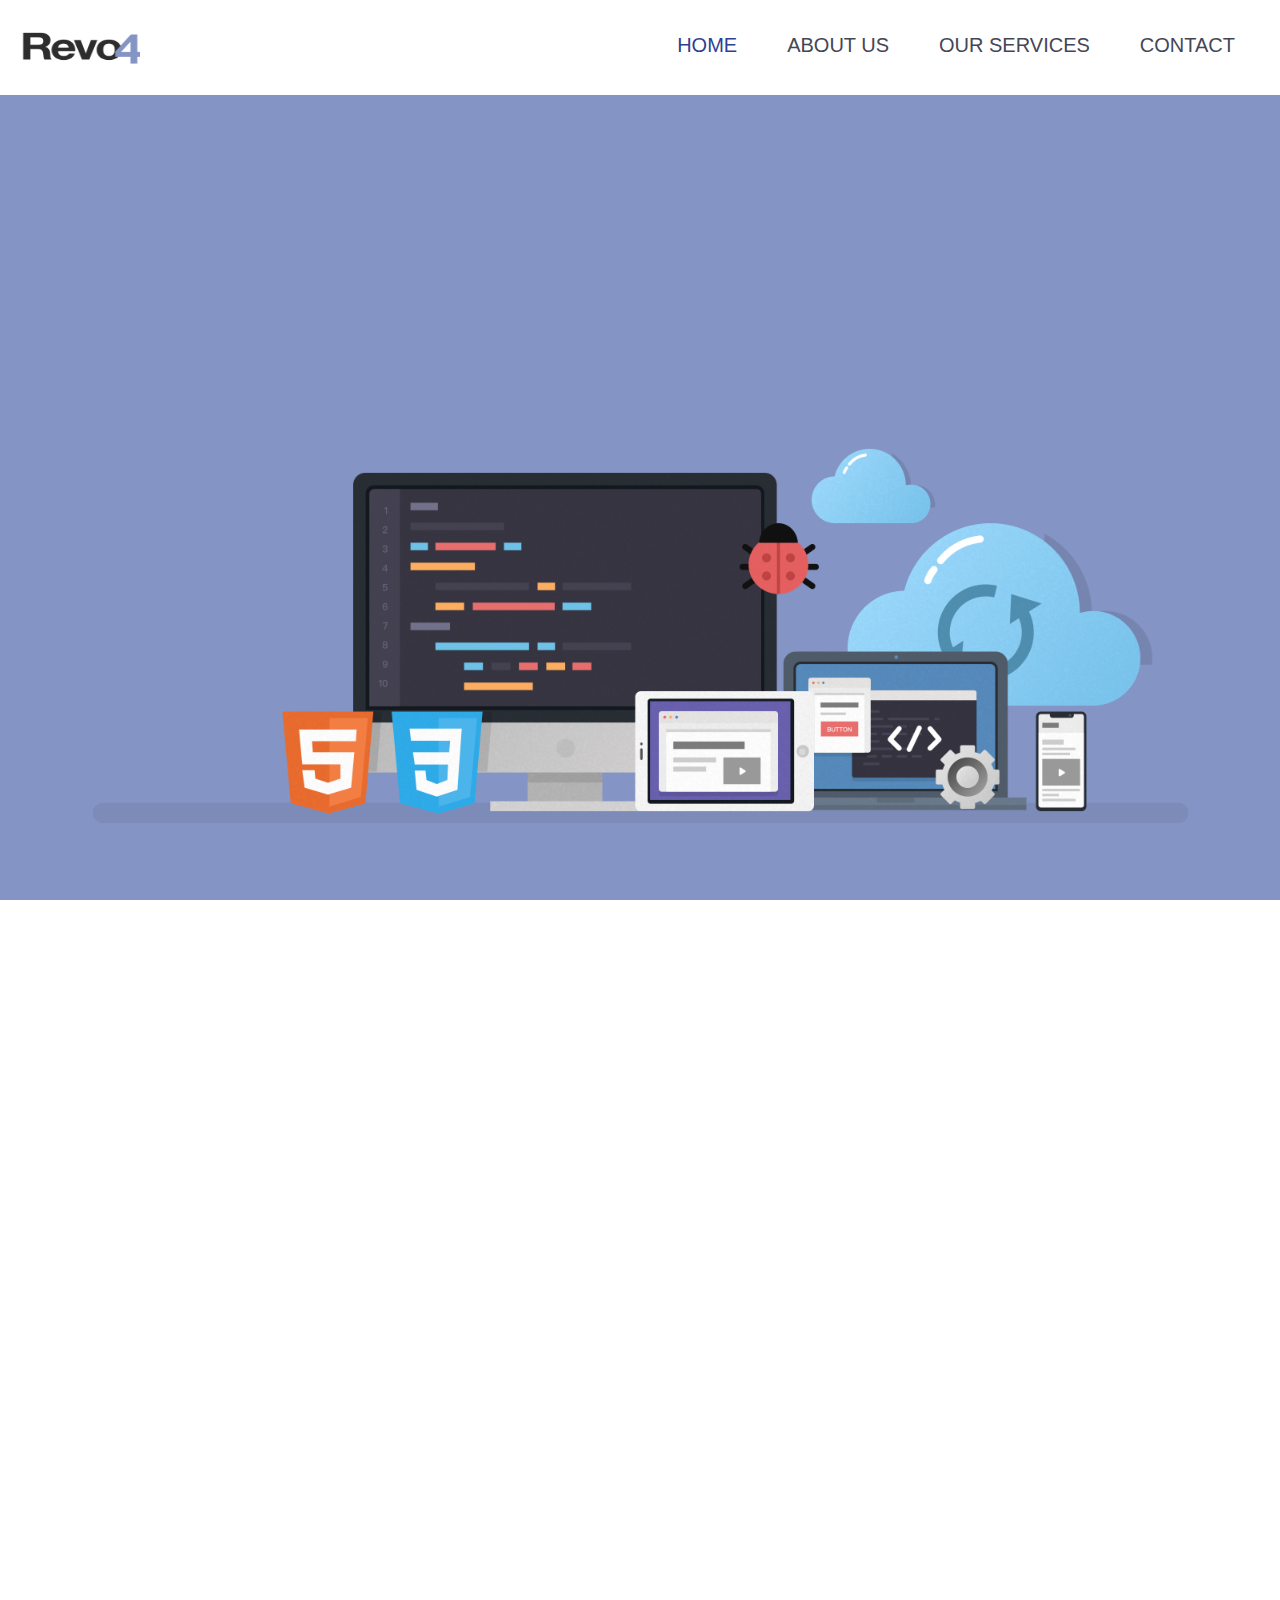
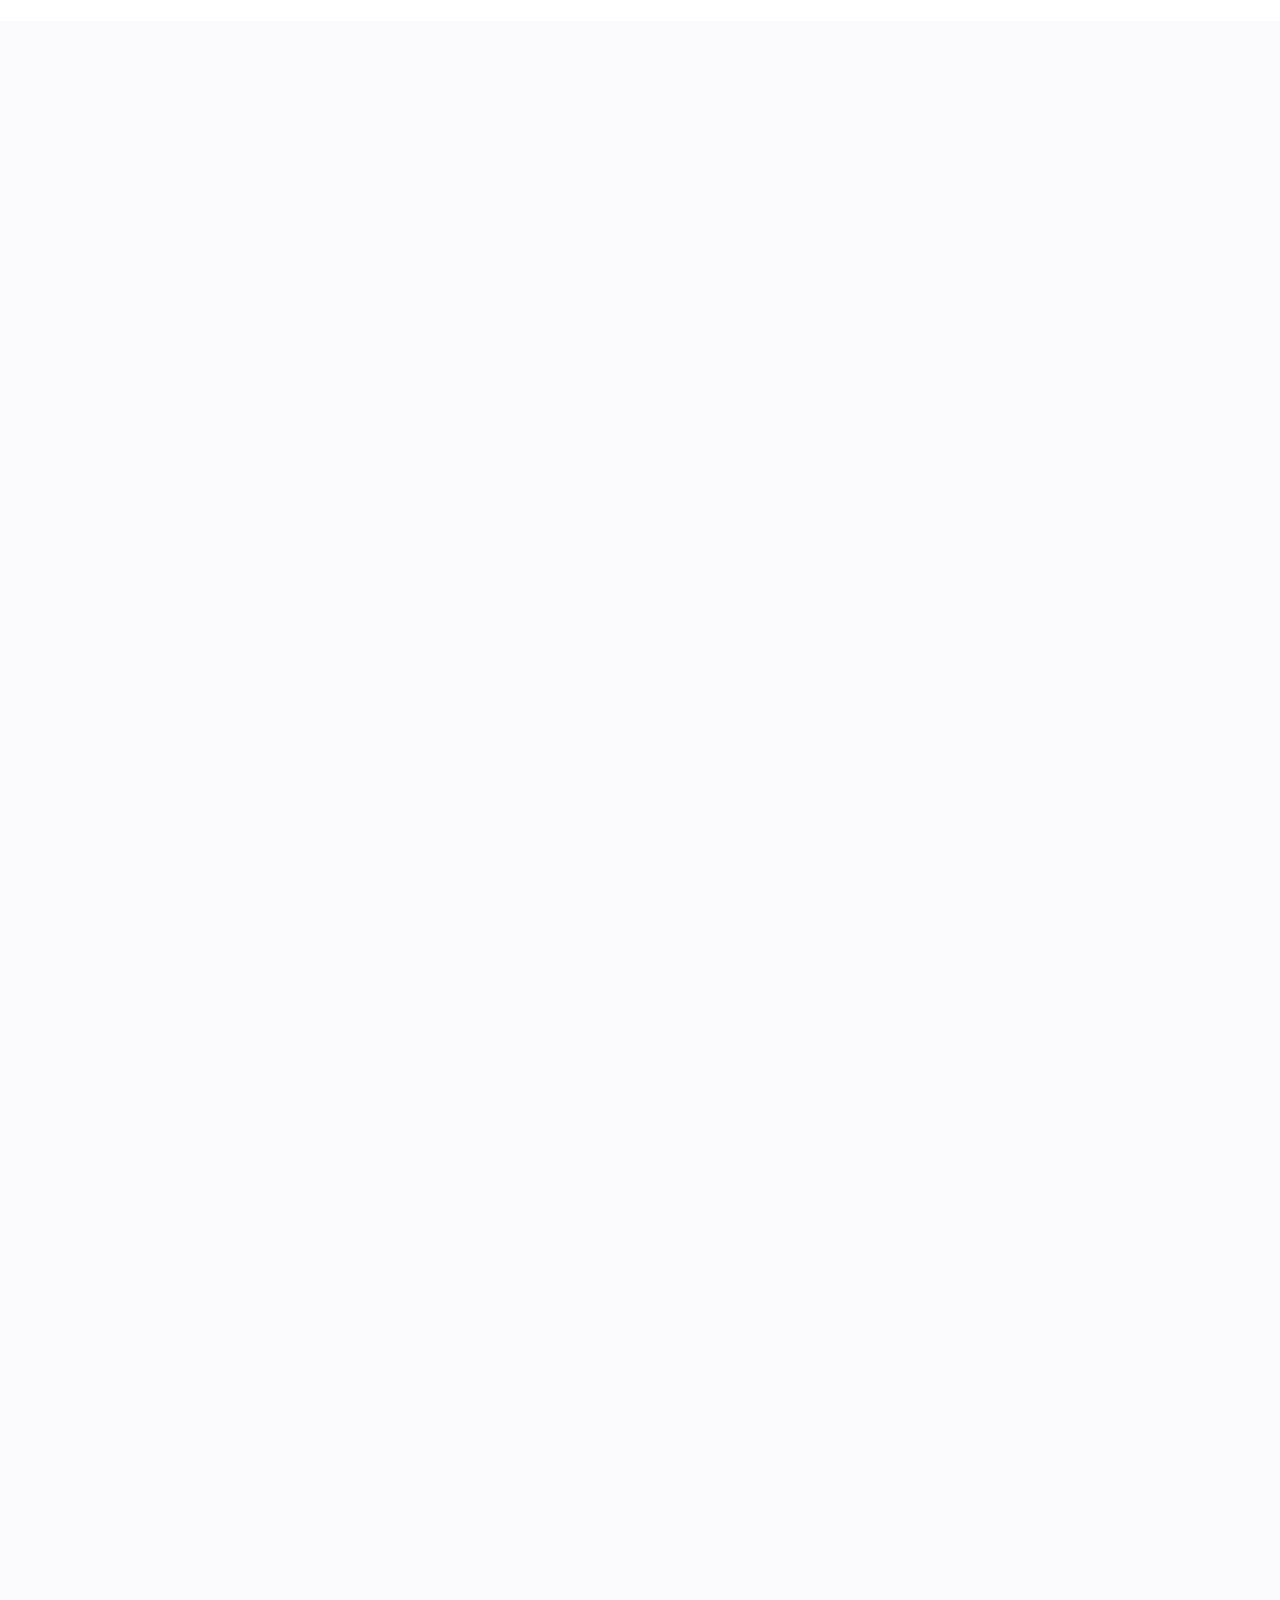
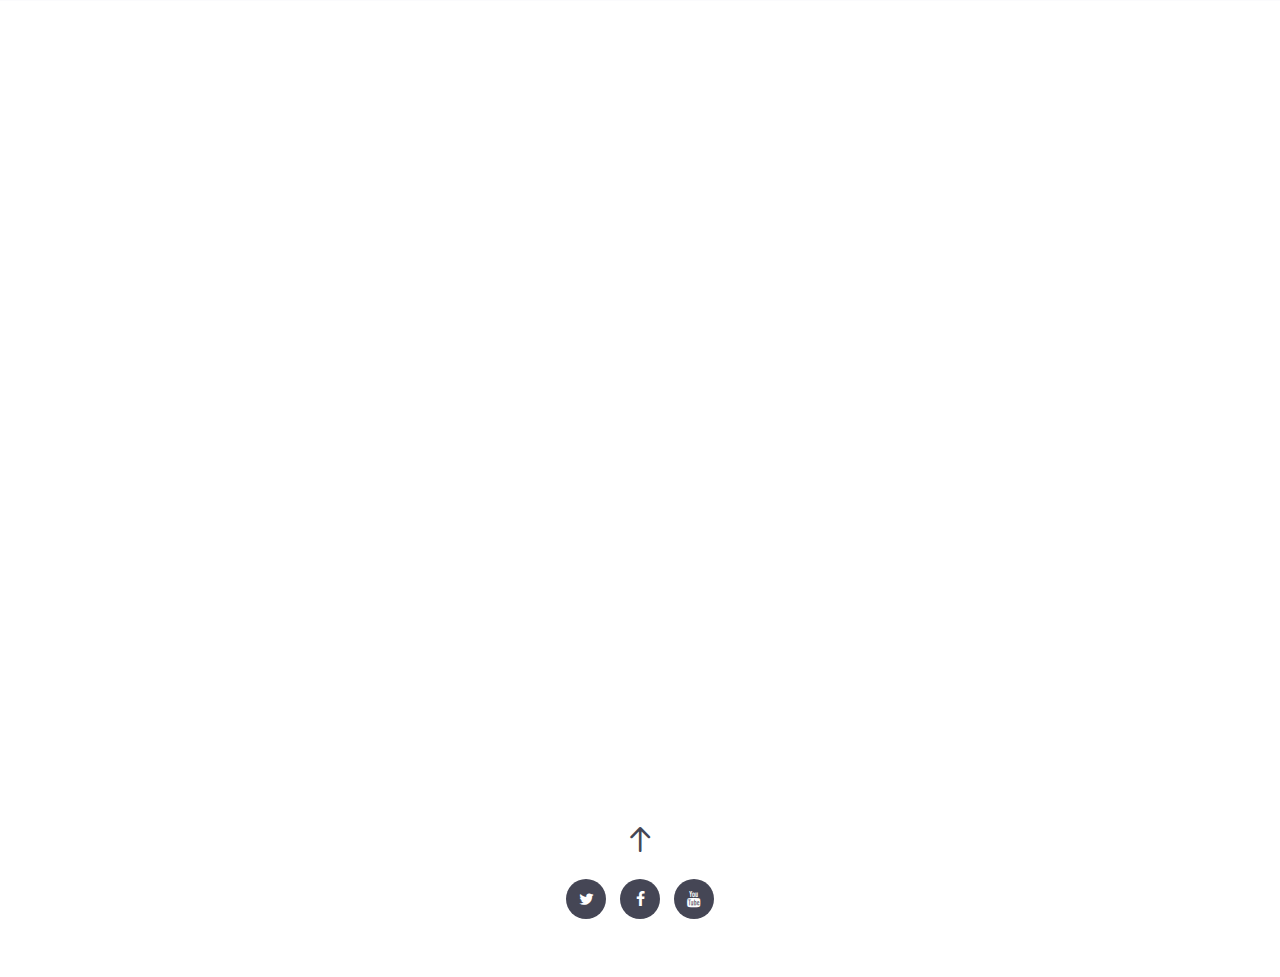
==== commit 557bb120: "Added modal box on form submit" ====
--- a/index.html
+++ b/index.html
@@ -367,7 +367,8 @@
 					<div class="col-md-12 to-animate">
 						<div class="row">
 							<div class="form-group col-md-6">
-								<input id="name" class="form-control" placeholder="NAME (Required)" type="text" required>
+								<input id="name" class="form-control" placeholder="NAME (Required)" type="text" data-error="Bruh, name is required" required>
+								<div class="help-block with-errors"></div>
 							</div>
 							<div class="form-group col-md-6">
 								<input id="phone" class="form-control" placeholder="COMPANY" type="text">
@@ -376,10 +377,12 @@
 
 						<div class="row">
 							<div class="form-group col-md-6">
-								<input id="email" class="form-control" placeholder="EMAIL (Required)" type="email" required>
+								<input id="email" class="form-control" placeholder="EMAIL (Required)" type="email" data-error="Bruh, that email address is invalid" required >
+								<div class="help-block with-errors"></div>
 							</div>
 							<div class="form-group col-md-6">
-								<input id="phone" class="form-control" placeholder="PHONE (Required)" type="tel" required>
+								<input id="phone" class="form-control" placeholder="PHONE (Required)" type="tel" data-error="Bruh, Phone number is required" required>
+								<div class="help-block with-errors"></div>
 							</div>
 						</div>
 
@@ -396,12 +399,25 @@
 							</div>
 						</div>
 						<div class="form-group col-md-12 mrg-top1em">
-							<input class="btn btn-primary btn-lg" value="Submit" type="submit">
-							<p>Call us for immediate support this number+880 876 65 455</p>
-							<p>© 2017-2018 - All rights reserved.</p>
+							<input class="btn btn-primary btn-lg" value="Submit" type="submit" id="revo-submit">
+							<p>Call us for immediate support this +000 000 0000</p>
+							<p>© 2018 - All rights reserved.</p>
 						</div>
 					</div>
 				</form>
+			</div>
+		</div>
+
+		<div class="modal fade" id="registration">
+			<div class="modal-dialog modal-lg">
+				<!-- <div class="modal-header">
+					<button type="button" class="close" data-dismiss="modal" aria-label="Close">
+							<span aria-hidden="true">&times;</span>
+					</button>
+				</div>	 -->
+				<div class="modal-content">
+					<div class="modal-body">Thanks for reaching us, we will reach you shortly.</div>
+				</div>
 			</div>
 		</div>
 	</section>
@@ -436,15 +452,24 @@
 	<script src="js/jquery.countTo.js"></script>
 	<!-- Magnific Popup -->
 	<script src="js/jquery.magnific-popup.min.js"></script>
-	<script src="js/magnific-popup-options.js"></script>
-
-
-
+	<script src="js/validator.min.js"></script>
 
 	<!-- Main JS (Do not remove) -->
 	<script src="js/main.js"></script>
-
-
+	<script>
+	$('#revo-form').validator().on('submit', function (e) {
+		if (e.isDefaultPrevented()) {
+
+		} else {
+			e.preventDefault();
+			$('#registration').modal('show');	
+			setTimeout(function() {
+				$('#registration').modal('hide');
+				//e.preventDefault();
+				location.reload();	
+			}, 2000);			
+		}
+	})
+	</script>
 </body>
-
 </html>--- a/css/style.css
+++ b/css/style.css
@@ -250,6 +250,7 @@
   font-size: 20px;
   font-weight: 300;
   text-transform: uppercase;
+  padding: 15px 25px;
 }
 #fh5co-header #navbar li a span {
   position: relative;
@@ -950,7 +951,7 @@
   background: #fff;
   overflow: hidden;
   z-index: 9;
-  margin-bottom: 30px;
+  margin-bottom: 2em;
   -webkit-border-radius: 7px;
   -moz-border-radius: 7px;
   -ms-border-radius: 7px;
@@ -958,20 +959,24 @@
   -webkit-transition: 0.3s;
   -o-transition: 0.3s;
   transition: 0.3s;
-  -webkit-box-shadow: 0 2px 10px 0 rgba(0, 0, 0, 0.4);
-  -moz-box-shadow: 0 2px 10px 0 rgba(0, 0, 0, 0.4);
-  -ms-box-shadow: 0 2px 10px 0 rgba(0, 0, 0, 0.4);
-  -o-box-shadow: 0 2px 10px 0 rgba(0, 0, 0, 0.4);
-  box-shadow: 0 2px 10px 0 rgba(0, 0, 0, 0.4);
+  -webkit-box-shadow: 0 1px 6px rgba(61, 65, 84, 0.15);
+  -moz-box-shadow: 0 1px 6px rgba(61, 65, 84, 0.15);
+  -ms-box-shadow: 0 1px 6px rgba(61, 65, 84, 0.15);
+  -o-box-shadow: 0 1px 6px rgba(61, 65, 84, 0.15);
+  box-shadow: 0 1px 6px rgba(61, 65, 84, 0.15);
   cursor: pointer;
 }
 #fh5co-work .fh5co-project-item img {
   z-index: 8;
-  opacity: 1;
+  opacity: .7; 
   -webkit-transition: 0.3s;
   -o-transition: 0.3s;
   transition: 0.3s;
 }
+/* #fh5co-work .fh5co-project-item img:hover, 
+#fh5co-work .fh5co-project-item img:focus {
+  opacity: 1;
+} */
 #fh5co-work .fh5co-project-item .fh5co-text {
   padding: 2em;
   height: 330px;
@@ -980,7 +985,7 @@
   text-decoration: none !important;
 }
 #fh5co-work .fh5co-project-item .fh5co-text h2 {
-  font-size: 24px;
+  font-size: 22px;
   font-weight: 500;
   margin: 0;
   padding-bottom: 1.5em;
@@ -994,16 +999,16 @@
   line-height: 1.65;
 }
 #fh5co-work .fh5co-project-item:hover, #fh5co-work .fh5co-project-item:focus {
-  -webkit-box-shadow: 7px 7px 25px 4px rgba(0, 0, 0, 0.4);
-  -moz-box-shadow: 7px 7px 25px 4px rgba(0, 0, 0, 0.4);
-  -ms-box-shadow: 7px 7px 25px 4px rgba(0, 0, 0, 0.4);
-  -o-box-shadow: 7px 7px 25px 4px rgba(0, 0, 0, 0.4);
-  box-shadow: 7px 7px 25px 4px rgba(0, 0, 0, 0.4);
+  -webkit-box-shadow: 3px 3px 20px 3px rgba(0, 0, 0, 0.4);
+  -moz-box-shadow: 3px 3px 20px 3px rgba(0, 0, 0, 0.4);
+  -ms-box-shadow: 3px 3px 20px 3px rgba(0, 0, 0, 0.4);
+  -o-box-shadow: 3px 3px 20px 3px rgba(0, 0, 0, 0.4);
+  box-shadow: 3px 3px 20px 3px rgba(0, 0, 0, 0.4);
   text-decoration: none;
   top: -15px;
 }
 #fh5co-work .fh5co-project-item:hover img, #fh5co-work .fh5co-project-item:focus img {
-  opacity: .7;
+  opacity: 1;
 }
 #fh5co-work .fh5co-project-item:hover h2, #fh5co-work .fh5co-project-item:hover span, #fh5co-work .fh5co-project-item:focus h2, #fh5co-work .fh5co-project-item:focus span {
   text-decoration: none !important;
@@ -1483,6 +1488,7 @@
 .fh5co-service p {
   font-size: 20px;
   text-align: center;
+  margin-top: 2em;
 }
 
 div.form-group{
@@ -1553,6 +1559,33 @@
     margin-top: -40px;
     font-size: 2.5em;
 }
+.help-block {
+  display: block;
+  margin-top: 5px;
+  margin-bottom: 10px;
+  text-align: left;
+  font-size: 16px;
+  font-weight: 700;
+  color: #ff0303 !important;
+  letter-spacing: 2.8px;
+}
+
+#registration .modal-content {
+  height: 200px;
+  background-color: #ffc80a;
+  border-radius: 12px;
+}
+#registration .modal-body {
+  padding: 1em;
+  font-size: 18px;
+  color: #454655;
+  height: 200px;
+  text-align: center;
+  vertical-align: middle;
+  font-weight: 800;
+  letter-spacing: 2px;
+}
+
  @media screen and (max-width: 768px) {
   div.contact-us .checkbox .checkbox-inline{
     margin-bottom: 2em;
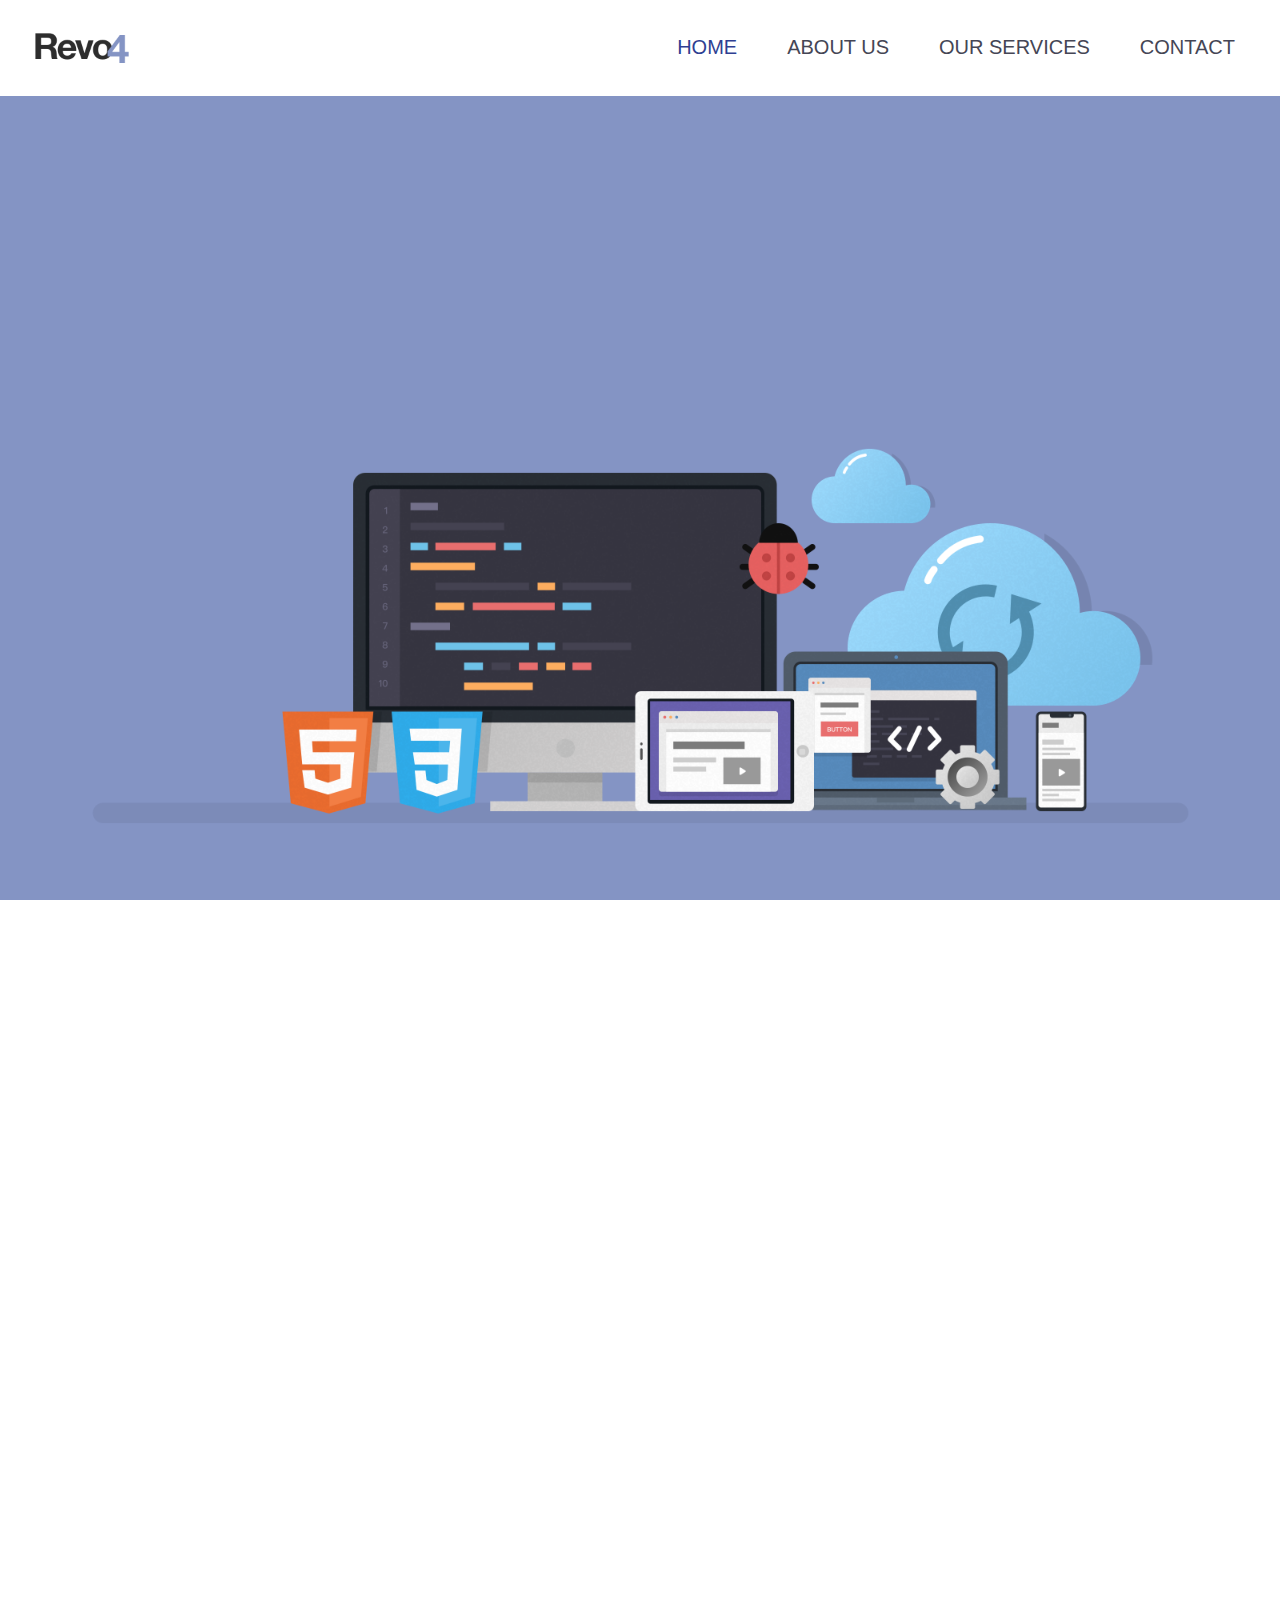
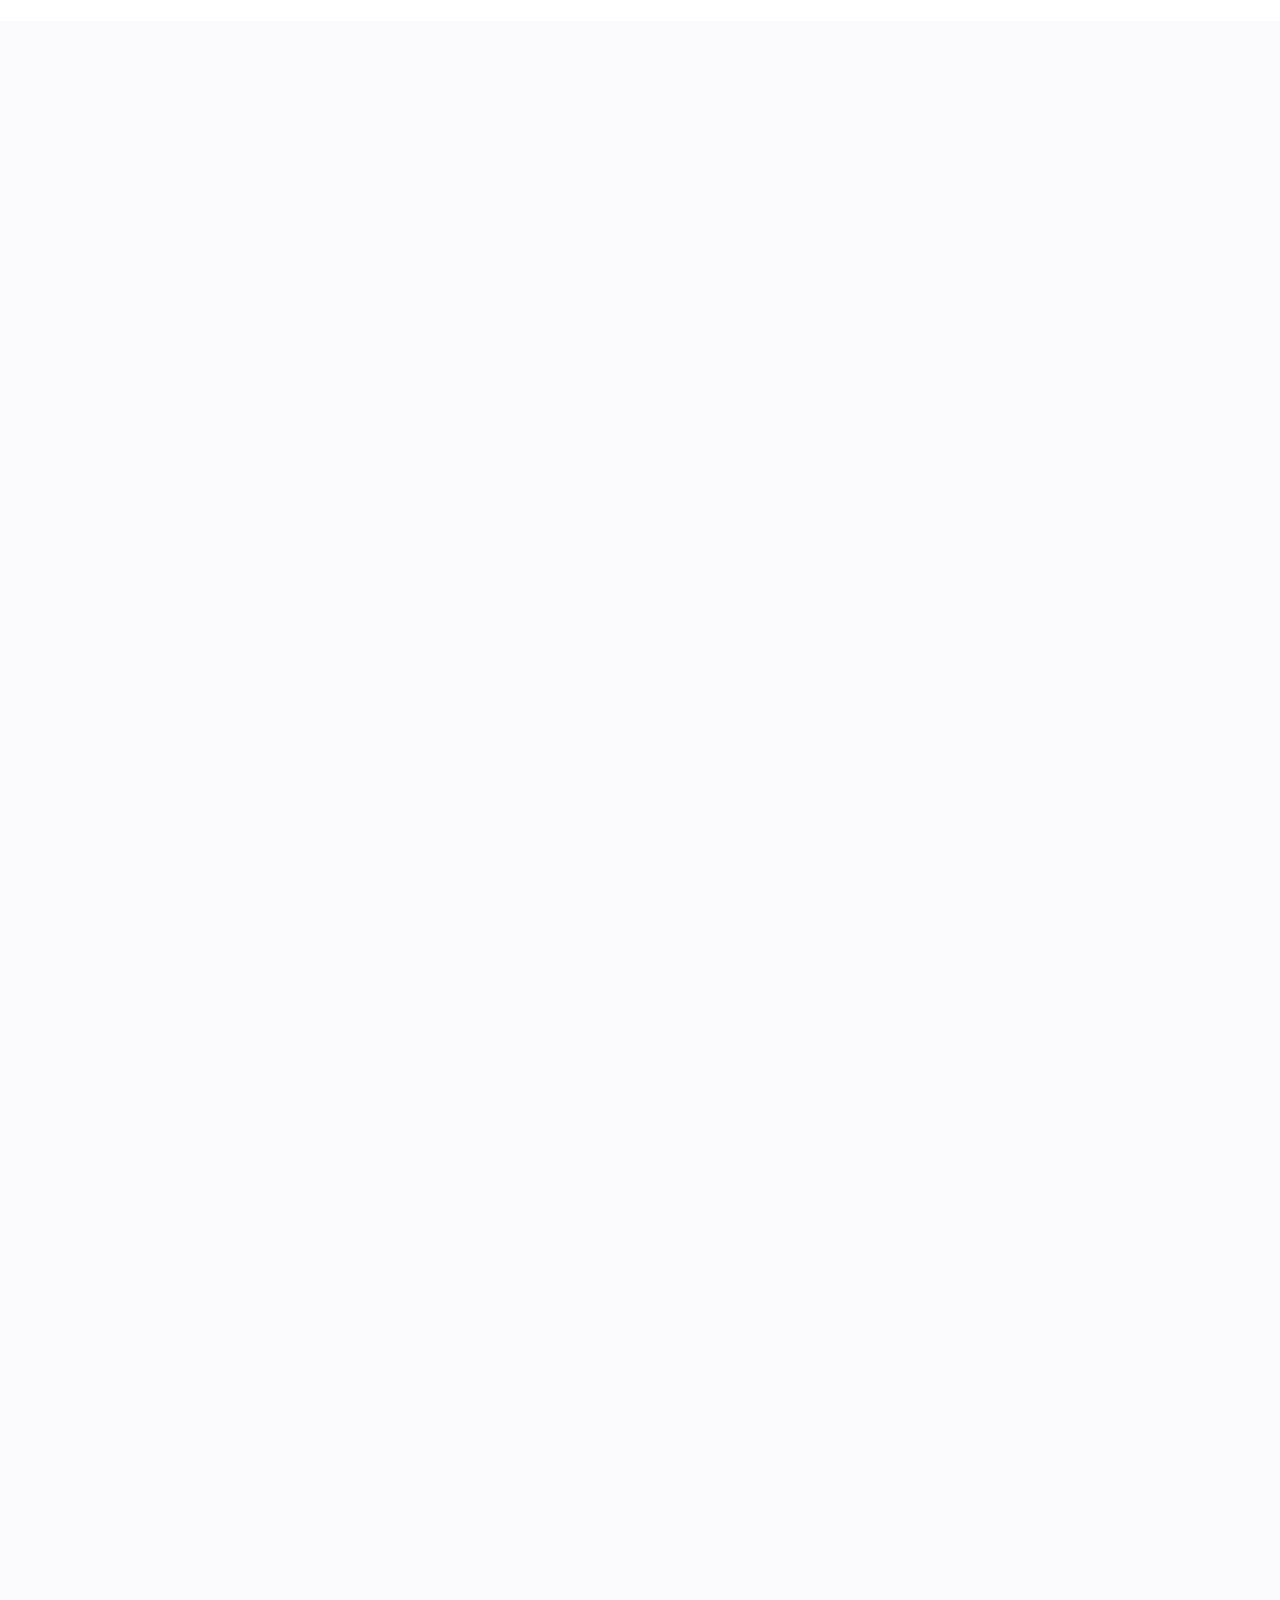
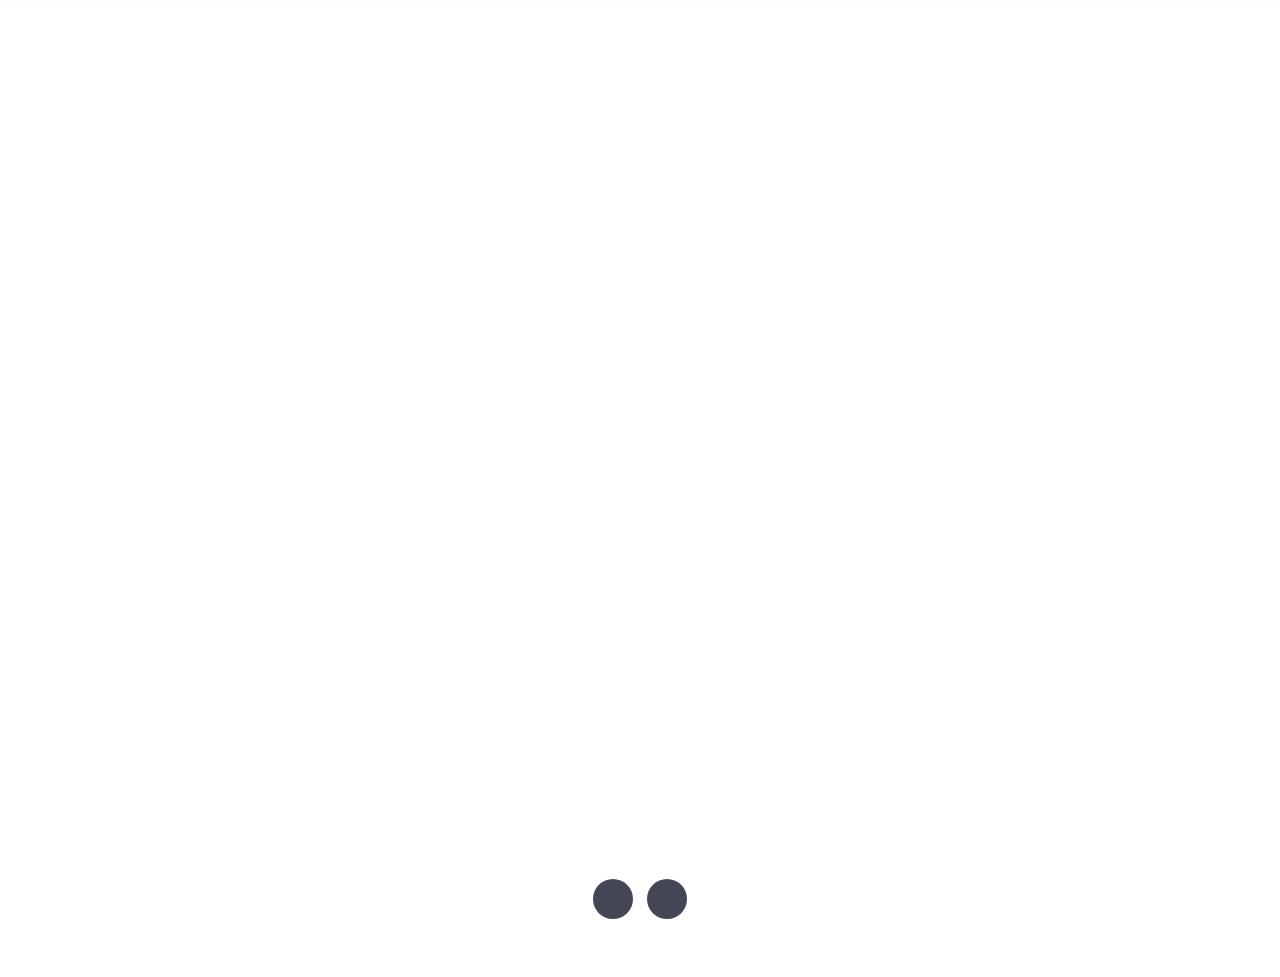
==== commit ea56cb79: "Updated client feedbacks" ====
--- a/index.html
+++ b/index.html
@@ -147,7 +147,7 @@
 							<img class="card-img-top" src="images/services/itsm@2x.png" alt="IT Service Management (ITSM)" style="width:100%;">
 							<div class="card-body fh5co-text">
 								<h2 class="card-title">IT Service Management (ITSM)</h2>
-								<span class="card-text">Lorem ipsum dolor sit amet, consectetur adipiscing elit, sed do eiusmod tempor.</span>
+								<span class="card-text">One of the biggest challenges for many commercial businesses is how to get up and running with ServiceNow... </span>
 								<!-- <a href="#" class="btn btn-primary">Go somewhere</a> -->
 							</div>
 						</div>
@@ -159,17 +159,17 @@
 					</div> -->
 				</div>
 				<div class="col-md-4 col-sm-12 col-xxs-12">
-						<div class="fh5co-project-item to-animate modal-link" data-toggle="modal" data-target="#csm">
+						<div class="fh5co-project-item to-animate modal-link" data-toggle="modal" data-target="#tr">
 						<!-- <img src="images/services/csm@2x.png" alt="Image" class="img-responsive">
 						<div class="fh5co-text">
 						<h2>Customer Service Management</h2>
 						<span>Lorem ipsum dolor sit amet, consectetur adipiscing elit, sed do eiusmod tempor.</span>
 						</div> -->
 						<div class="card">
-							<img class="card-img-top" src="images/services/csm@2x.png" alt="Customer Service Management" style="width:100%;">
-							<div class="card-body fh5co-text">
-								<h2 class="card-title">Customer Service Management</h2>
-								<span class="card-text">Lorem ipsum dolor sit amet, consectetur adipiscing elit, sed do eiusmod tempor.</span>
+							<img class="card-img-top" src="images/services/training@2x.png" alt="Customer Service Management" style="width:100%;">
+							<div class="card-body fh5co-text">
+								<h2 class="card-title">Training</h2>
+								<span class="card-text">Every organization is looking to improve its overall customer experience. This is more than just improving customer...</span>
 								<!-- <a href="#" class="btn btn-primary">Go somewhere</a> -->
 							</div>
 						</div>
@@ -189,7 +189,7 @@
 							<img class="card-img-top" src="images/services/cap@2x.png" alt="Custom Application Development" style="width:100%;">
 							<div class="card-body fh5co-text">
 								<h2 class="card-title">Custom Application Development</h2>
-								<span class="card-text">Lorem ipsum dolor sit amet, consectetur adipiscing elit, sed do eiusmod tempor.</span>
+								<span class="card-text">One of the best features about ServiceNow is how easy it is to extend functionality beyond your standard...</span>
 								<!-- <a href="#" class="btn btn-primary">Go somewhere</a> -->
 							</div>
 						</div>
@@ -209,7 +209,7 @@
 							<img class="card-img-top" src="images/services/va@2x.png" alt="Virtual Admin" style="width:100%;">
 							<div class="card-body fh5co-text">
 								<h2 class="card-title">Virtual Admin</h2>
-								<span class="card-text">Lorem ipsum dolor sit amet, consectetur adipiscing elit, sed do eiusmod tempor.</span>
+								<span class="card-text">If you’re not ready for a fulltime, dedicated staff to support your ServiceNow implementation...</span>
 								<!-- <a href="#" class="btn btn-primary">Go somewhere</a> -->
 							</div>
 						</div>
@@ -227,7 +227,7 @@
 							<img class="card-img-top" src="images/services/is@2x.png" alt="Integration Service" style="width:100%;">
 							<div class="card-body fh5co-text">
 								<h2 class="card-title">Integration Service</h2>
-								<span class="card-text">Lorem ipsum dolor sit amet, consectetur adipiscing elit, sed do eiusmod tempor.</span>
+								<span class="card-text">Connecting one tool to another is the key to getting the most out of your technology investment</span>
 								<!-- <a href="#" class="btn btn-primary">Go somewhere</a> -->
 							</div>
 						</div>
@@ -245,7 +245,7 @@
 							<img class="card-img-top" src="images/services/itam@2x.png" alt="IT Asset Management (ITAM)" style="width:100%;">
 							<div class="card-body fh5co-text">
 								<h2 class="card-title">IT Asset Management (ITAM)</h2>
-								<span class="card-text">Lorem ipsum dolor sit amet, consectetur adipiscing elit, sed do eiusmod tempor.</span>
+								<span class="card-text">IT Asset Management Technology is rapidly evolving. As a result, each day there is an addition to devices (IT Assets) ...</span>
 								<!-- <a href="#" class="btn btn-primary">Go somewhere</a> -->
 							</div>
 						</div>
@@ -257,33 +257,31 @@
 			<div class="modal-dialog modal-lg">
 				<div class="modal-content">
 					<div class="modal-header">
-						<h5 class="modal-title" id="exampleModalLongTitle">CSM Implementations</h5>
+						<h5 class="modal-title" id="exampleModalLongTitle">IT Service Management (ITSM)</h5>
 						<button type="button" class="close" data-dismiss="modal" aria-label="Close">
 							<span aria-hidden="true">&times;</span>
 						</button>
 					</div>
 					<div class="modal-body">
-						One of the biggest challenges for many commercial businesses is how to get up and running with ServiceNow quickly, and without breaking the bank. Often times stakeholders are forced to choose between the DIY approach or fly-by-night partners who can’t deliver on time or on budget.
-						We’ve taken the best of what we’ve learned over the past 10 years and combined it with best practices that come direct from ServiceNow to create our RevStart approach. This is how you get from zero to go-live the right way! Following our approach you’ll not only be up and running with your IT Service Management functionality in no time, but you’ll also be poised to build on to your implementation when you’re ready.
-						IT Asset Management Technology is rapidly evolving. As a result, each day there is an addition to devices (IT Assets) and users within an organization. Tracking and managing these devices is critical for business security, financial baselines/projection and operational success. We understand that IT Asset Management is an ongoing and persistent activity that pays off in the long run. We leverage the robust power of Servicenow along with our process and consulting methodologies to deliver effective and results driven outcomes.
-						Our ITAM expertise from process analysis and re-engineering, to best in bread solution implementations (processes and or tools) are tried, tested and ready to be leveraged.
+						<p>One of the biggest challenges for many commercial businesses is how to get up and running with ServiceNow quickly, and without breaking the bank. Often times stakeholders are forced to choose between the DIY approach or fly-by-night partners who can’t deliver on time or on budget.</p>
+						<p>We’ve taken the best of what we’ve learned over the past 10 years and combined it with best practices that come direct from ServiceNow to create our RevStart approach. This is how you get from zero to go-live the right way! Following our approach you’ll not only be up and running with your IT Service Management functionality in no time, but you’ll also be poised to build on to your implementation when you’re ready.</p>
 					</div>
 				</div>
 			</div>
 		</div>
 		<!-- <div class="modal-content"> -->
-				<div class="modal fade" id="csm" tabindex="-1" role="dialog" aria-labelledby="exampleModalLabel" aria-hidden="true">
+				<div class="modal fade" id="tr" tabindex="-1" role="dialog" aria-labelledby="exampleModalLabel" aria-hidden="true">
 					<div class="modal-dialog modal-lg" role="document">
 						<div class="modal-content">
 							<div class="modal-header">
-								<h5 class="modal-title" id="exampleModalLongTitle">CSM Implementations</h5>
+								<h5 class="modal-title" id="exampleModalLongTitle">Training</h5>
 								<button type="button" class="close" data-dismiss="modal" aria-label="Close">
 									<span aria-hidden="true">&times;</span>
 								</button>
 							</div>
 							<div class="modal-body">
-									Every organization is looking to improve its overall customer experience. This is more than just improving customer service, which is mostly concerned with how efficiently, quickly and inexpensively we can resolve a customer’s issue. Focusing on the holistic Customer Experience means getting away from the traditional ‘break/fix’ model and incorporating CX elements into every part of the business. ServiceNow’s CSM offering takes the best lessons learned from 30 years of IT Service Management and applies them as Customer Service Management.
-									For organizations just getting started with Customer Service Management, we offer a phased approach that gets you up and running, taking advantage of the ServiceNow platform as quickly as possible with core functionality while, at the same time, building a short-term roadmap that will continue to add process areas and functionality that helps you reach the highest levels of CSM success.
+									<!-- Every organization is looking to improve its overall customer experience. This is more than just improving customer service, which is mostly concerned with how efficiently, quickly and inexpensively we can resolve a customer’s issue. Focusing on the holistic Customer Experience means getting away from the traditional ‘break/fix’ model and incorporating CX elements into every part of the business. ServiceNow’s CSM offering takes the best lessons learned from 30 years of IT Service Management and applies them as Customer Service Management.
+									For organizations just getting started with Customer Service Management, we offer a phased approach that gets you up and running, taking advantage of the ServiceNow platform as quickly as possible with core functionality while, at the same time, building a short-term roadmap that will continue to add process areas and functionality that helps you reach the highest levels of CSM success. -->
 							</div>
 						</div>
 					</div>
@@ -348,7 +346,8 @@
 						</button>
 					</div>
 					<div class="modal-body">
-						Yet to come.
+						<p>IT Asset Management Technology is rapidly evolving. As a result, each day there is an addition to devices (IT Assets) and users within an organization. Tracking and managing these devices is critical for business security, financial baselines/projection and operational success. We understand that IT Asset Management is an ongoing and persistent activity that pays off in the long run. We leverage the robust power of Servicenow along with our process and consulting methodologies to deliver effective and results driven outcomes.</p>
+						<p>Our ITAM expertise from process analysis and re-engineering, to best in bread solution implementations (processes and or tools) are tried, tested and ready to be leveraged.</p>
 					</div>
 				</div>
 			</div>
@@ -400,8 +399,8 @@
 						</div>
 						<div class="form-group col-md-12 mrg-top1em">
 							<input class="btn btn-primary btn-lg" value="Submit" type="submit" id="revo-submit">
-							<p>Call us for immediate support this +000 000 0000</p>
-							<p>© 2018 - All rights reserved.</p>
+							<p>Call us for immediate support +880 876 65 455</p>
+							<p>© 2017-2018 - All rights reserved.</p>
 						</div>
 					</div>
 				</form>
@@ -428,9 +427,8 @@
 			<div class="row">
 				<div class="col-md-12 text-center">
 					<ul class="social social-circle">
-						<li><a href="#"><i class="icon-twitter"></i></a></li>
-						<li><a href="#"><i class="icon-facebook"></i></a></li>
-						<li><a href="#"><i class="icon-youtube"></i></a></li>
+						<li><a href="https://twitter.com/Revo_Four"><i class="icon-twitter"></i></a></li>
+						<li><a href="https://www.linkedin.com/company/revolution-4/"><i class="icon-linkedin"></i></a></li>
 					</ul>
 				</div>
 			</div>
--- a/css/style.css
+++ b/css/style.css
@@ -232,6 +232,7 @@
     background: transparent;
     background: none;
     color: #2f3f92 !important;
+    font-weight: 700;
   }
   #fh5co-header #navbar li.active a span:before {
     visibility: visible;
@@ -256,6 +257,7 @@
   position: relative;
   display: block;
   padding-bottom: 2px;
+  line-height: 24px;
 }
 #fh5co-header #navbar li a span:before {
   content: "";
@@ -986,7 +988,7 @@
 }
 #fh5co-work .fh5co-project-item .fh5co-text h2 {
   font-size: 22px;
-  font-weight: 500;
+  font-weight: 700;
   margin: 0;
   padding-bottom: 1.5em;
   color: #454655;
@@ -994,7 +996,7 @@
 }
 #fh5co-work .fh5co-project-item .fh5co-text span {
   color: #b3b3b3;
-  font-size: 20px;
+  font-size: 16px;
   font-weight: 400;
   line-height: 1.65;
 }
@@ -1549,11 +1551,12 @@
   margin-bottom: 3em;
  }
  .modal-title{
-    font-size: 22px;
+  font-size: 24px;
+  font-weight: 700;
  }
 .modal-body{
-    padding: 1em;
-    font-size: 15px;
+    padding: 2em;
+    font-size: 16px;
 }
 .modal-header .close{
     margin-top: -40px;
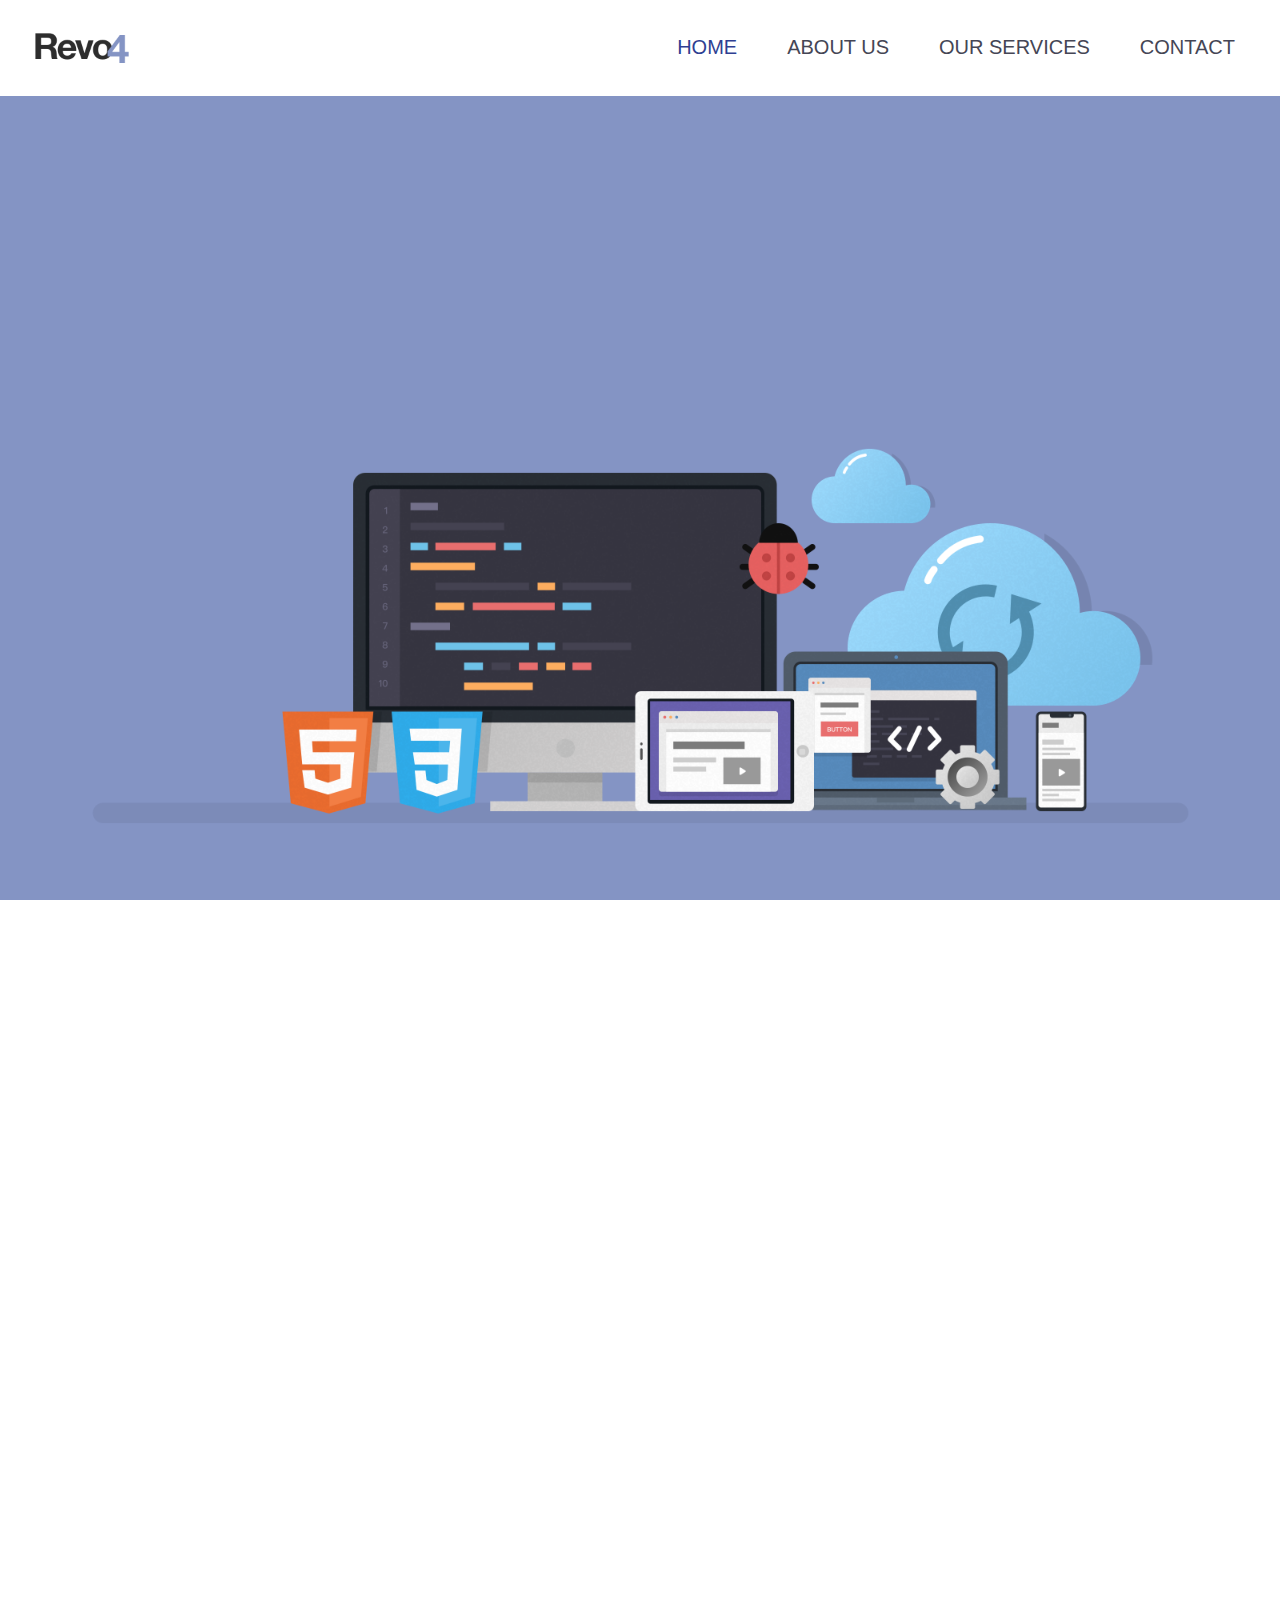
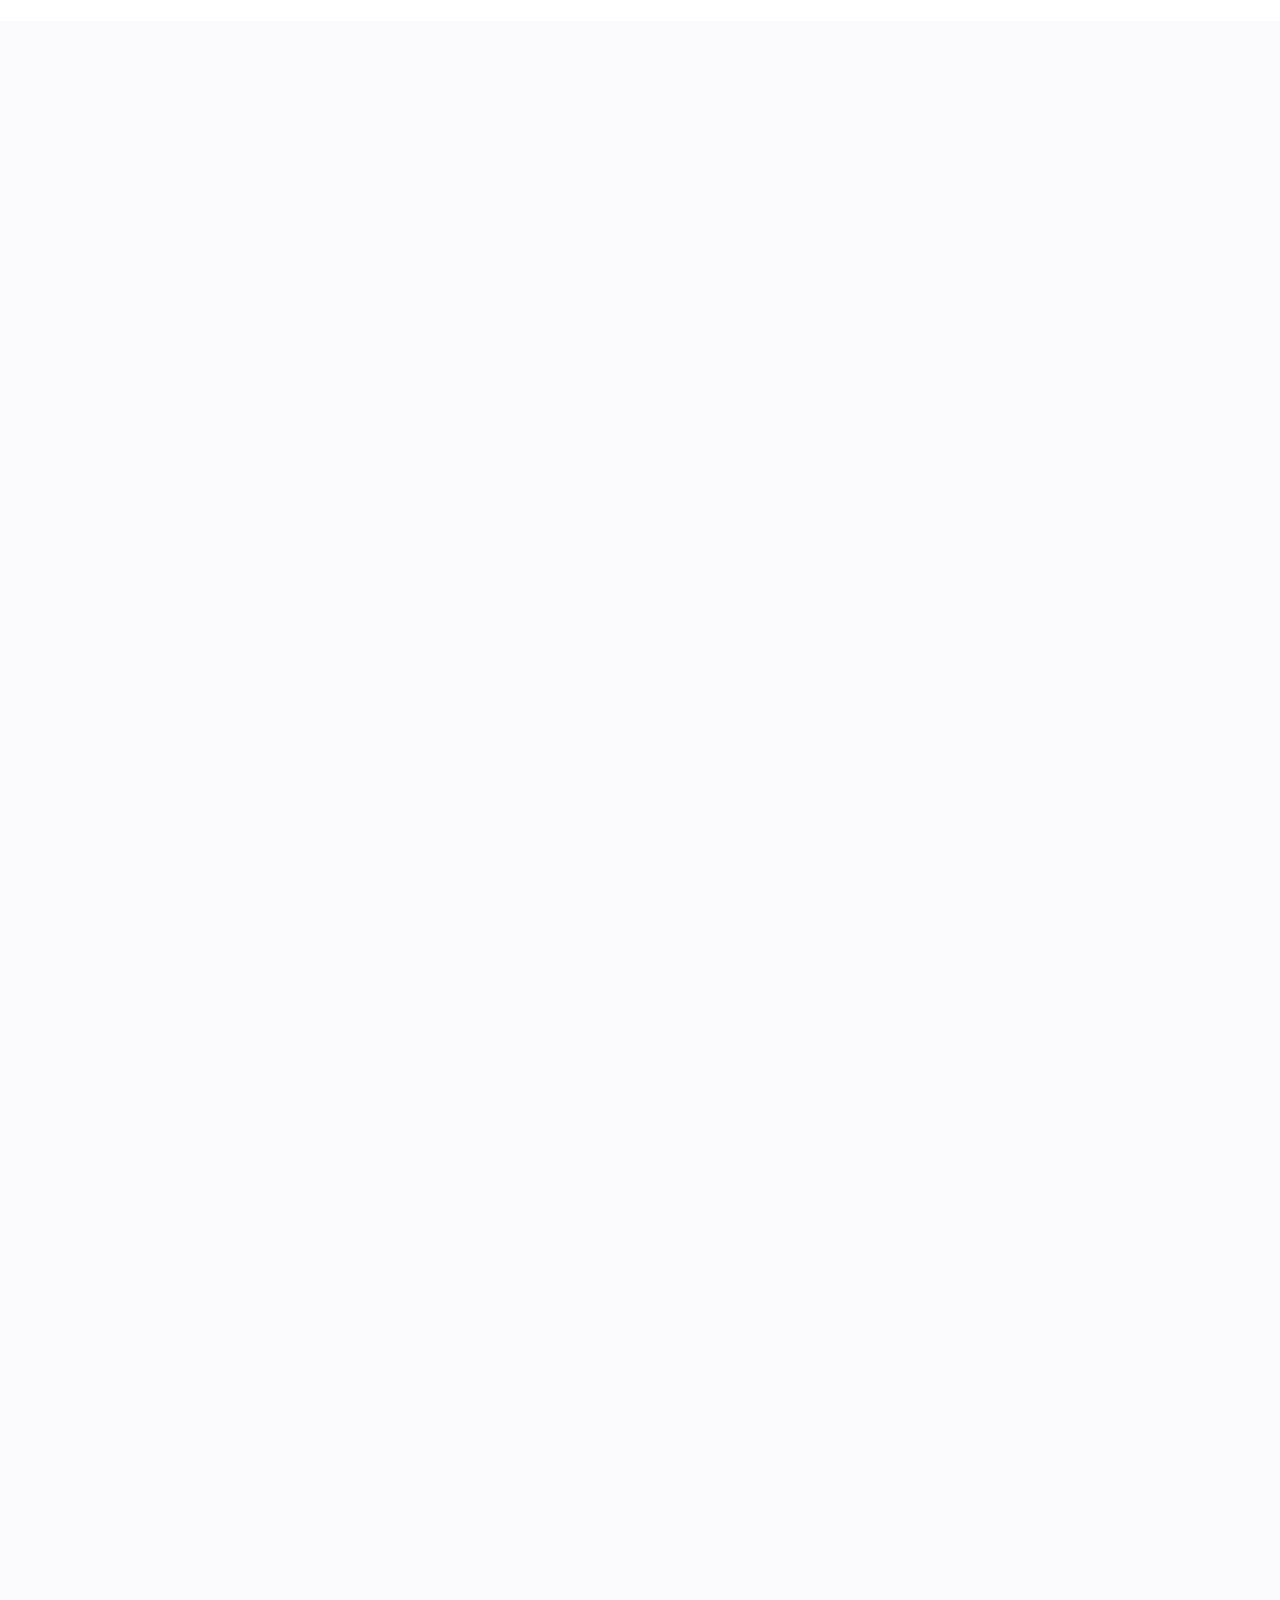
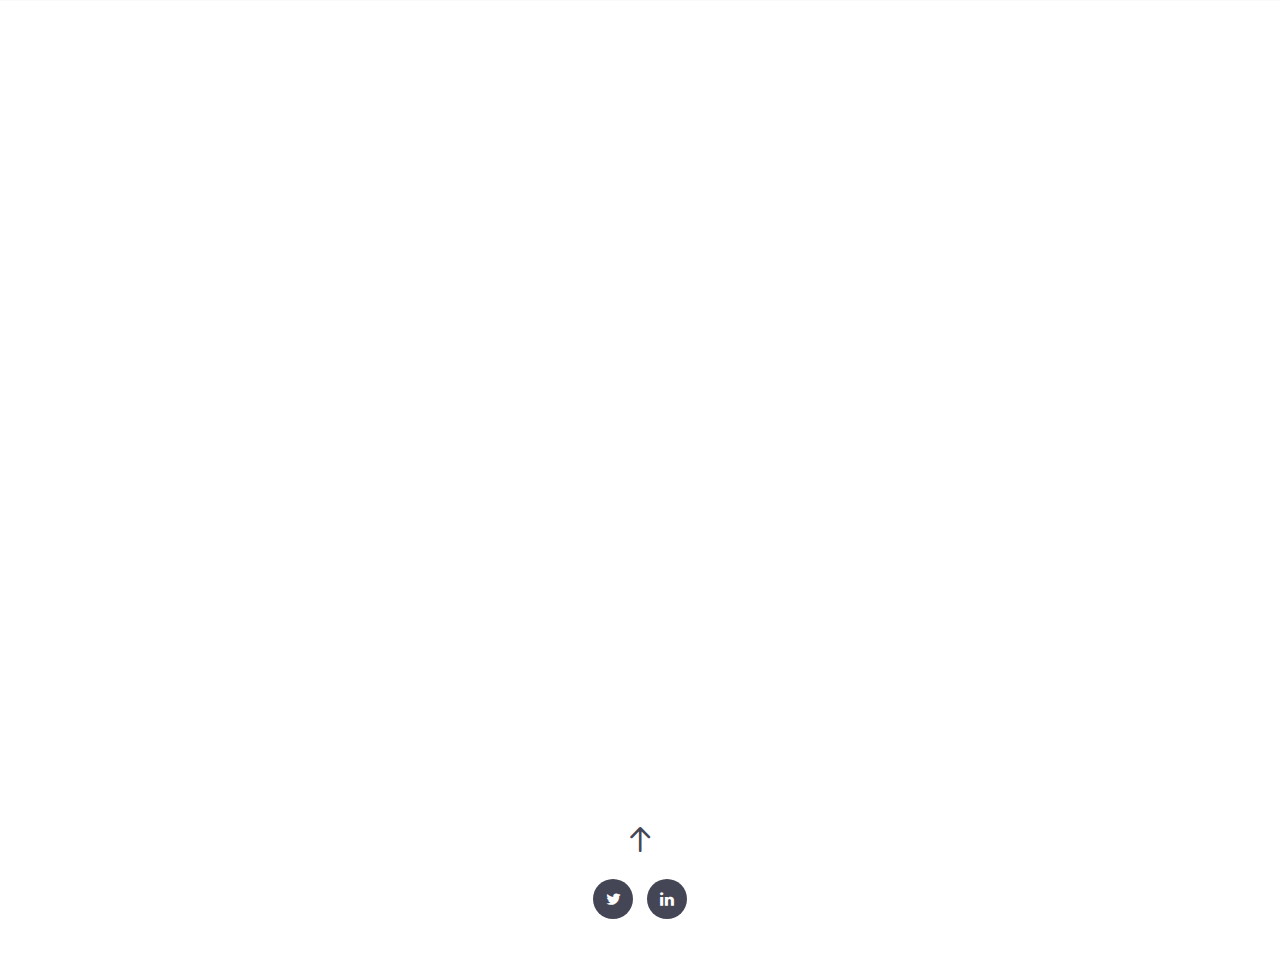
==== commit 00724c79: "Footer changes" ====
--- a/index.html
+++ b/index.html
@@ -399,7 +399,7 @@
 						</div>
 						<div class="form-group col-md-12 mrg-top1em">
 							<input class="btn btn-primary btn-lg" value="Submit" type="submit" id="revo-submit">
-							<p>Call us for immediate support +880 876 65 455</p>
+							<p>Call us for immediate support +000 000 00 000</p>
 							<p>© 2017-2018 - All rights reserved.</p>
 						</div>
 					</div>
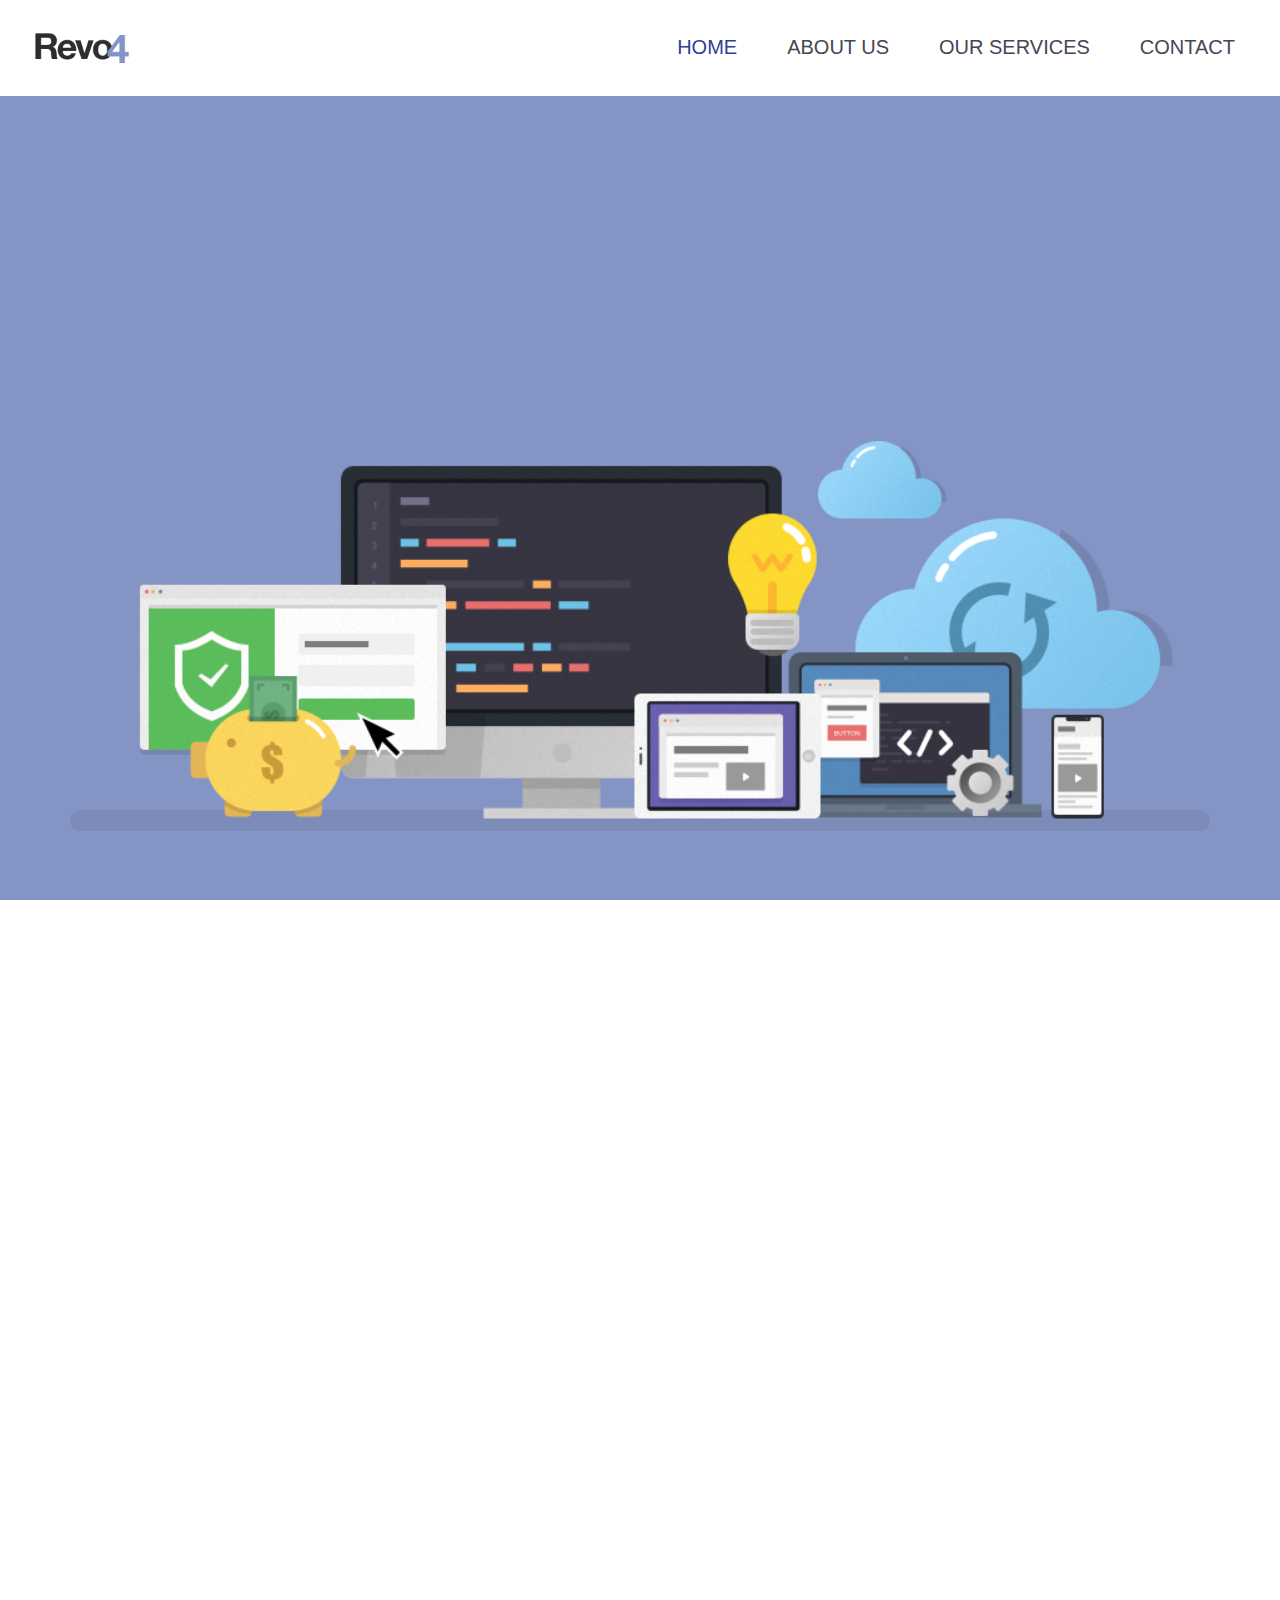
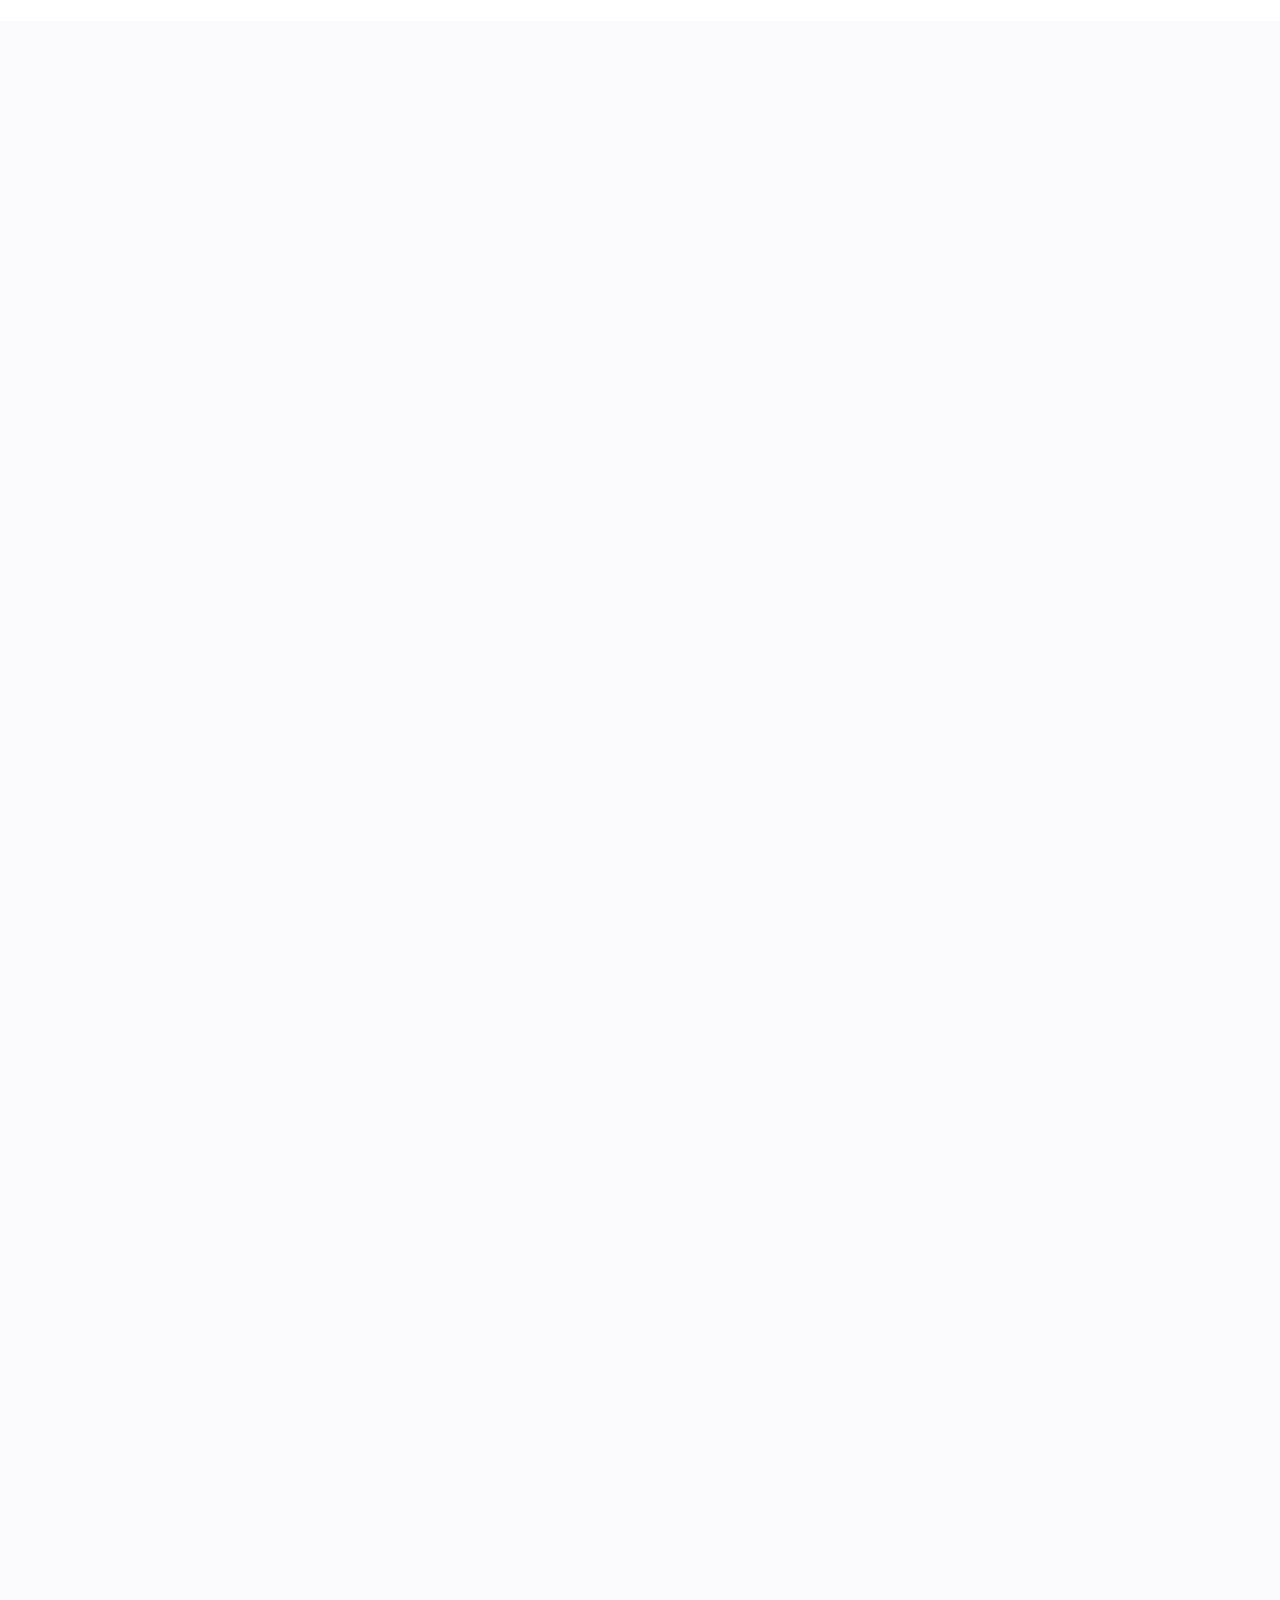
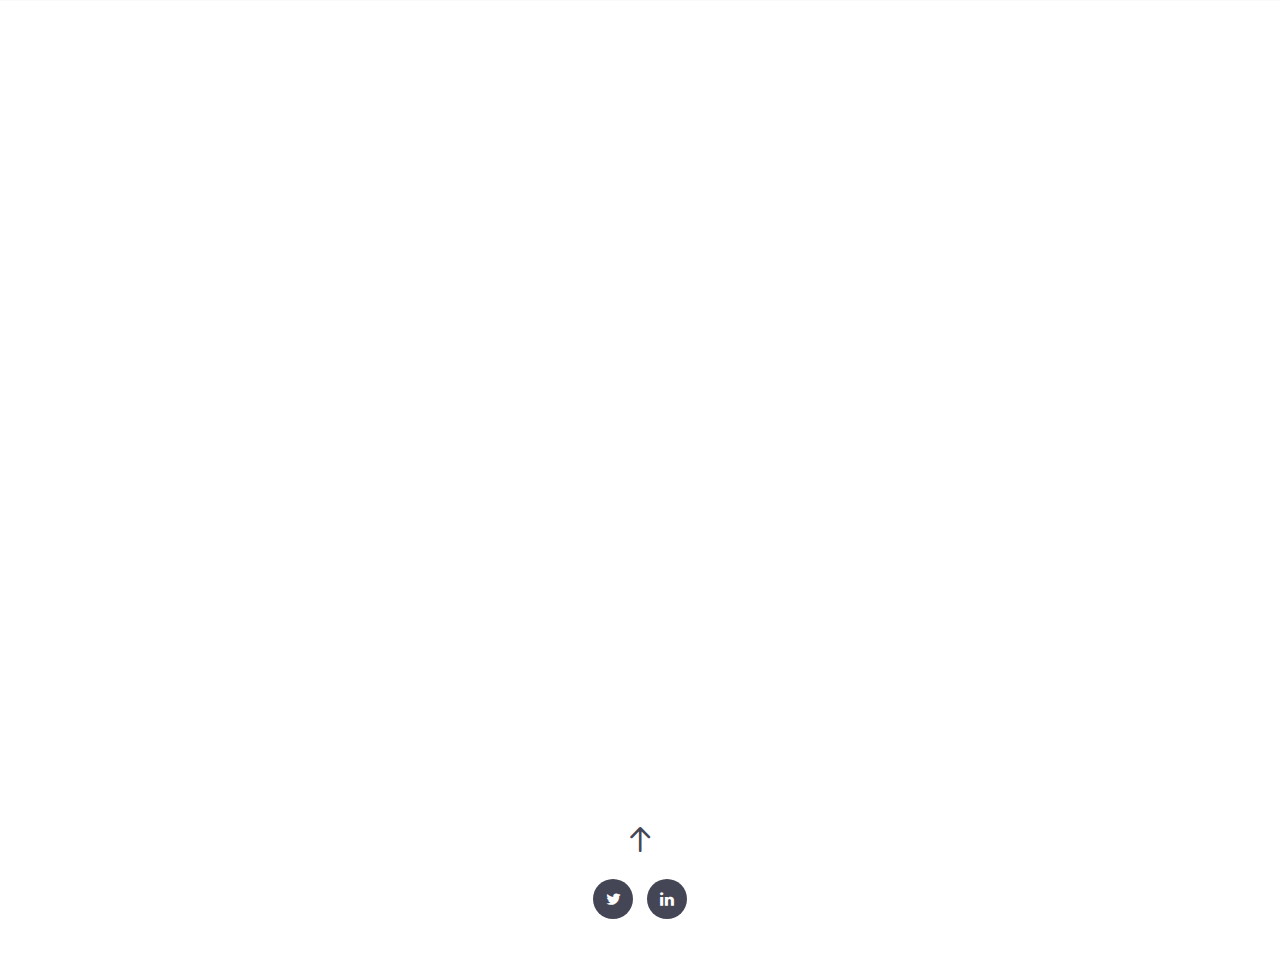
==== commit 27fc1822: "Signed-off-by: Hemalatha Gopalakrishnan <g.hemalathamca@gmail.com>" ====
--- a/index.html
+++ b/index.html
@@ -50,17 +50,12 @@
 
 	<script src="js/jquery-3.3.1.min.js"></script>
 	<script src="js/bootstrapvalidator.min.js"></script>
-	<!-- <script>
-		$(document).ready(function() {
-			$('#revo-form').validator()
-		});
-	</script> -->
+
 </head>
 
 <body>
 	<header role="banner" id="fh5co-header">
 		<div class="container1">
-			<!-- <div class="row"> -->
 			<nav class="navbar navbar-default">
 				<div class="navbar-header">
 					<!-- Mobile Toggle Menu Button -->
@@ -77,7 +72,6 @@
 					</ul>
 				</div>
 			</nav>
-			<!-- </div> -->
 		</div>
 	</header>
 
@@ -87,12 +81,10 @@
 				<div class="text-inner">
 					<div class="row">
 						<div class="col-md-12">
-							<!--col-md-offset-2-->
 							<h1 class="to-animate">Changing the way business find success with ServiceNow</h1>
 							<h2 class="to-animate">The founders have 25 total years of tried and true ServiceNow implementation experience. We
 								know the best approaches to help execute your organization digital transformation
 							</h2>
-							<!-- <img class="hero-img" src="images/hero/ill@3x.png" alt="hero image" /> -->
 						</div>
 					</div>
 				</div>
@@ -141,116 +133,85 @@
 			</div>
 			<div class="row row-bottom-padded-sm">
 				<div class="col-md-4 col-sm-12 col-xxs-12 ">
-					<!-- <div data-toggle="modal" data-target="#exampleModal" href="javascript: void(0)">click</div> -->
 					<div class="fh5co-project-item to-animate modal-link" data-toggle="modal" data-target="#itsm">
 						<div class="card">
 							<img class="card-img-top" src="images/services/itsm@2x.png" alt="IT Service Management (ITSM)" style="width:100%;">
 							<div class="card-body fh5co-text">
 								<h2 class="card-title">IT Service Management (ITSM)</h2>
-								<span class="card-text">One of the biggest challenges for many commercial businesses is how to get up and running with ServiceNow... </span>
-								<!-- <a href="#" class="btn btn-primary">Go somewhere</a> -->
-							</div>
-						</div>
-					</div>
-					
-					<!-- <div class="modal-content">
-						<div class="modal fade" id="itsm" tabindex="-1" role="dialog" aria-labelledby="exampleModalLabel" aria-hidden="true">
-						</div>
-					</div> -->
+								<span class="card-text">One of the biggest challenges for many commercial businesses is how to get up and running
+									with ServiceNow... </span>
+							</div>
+						</div>
+					</div>
+
+
 				</div>
 				<div class="col-md-4 col-sm-12 col-xxs-12">
-						<div class="fh5co-project-item to-animate modal-link" data-toggle="modal" data-target="#tr">
-						<!-- <img src="images/services/csm@2x.png" alt="Image" class="img-responsive">
-						<div class="fh5co-text">
-						<h2>Customer Service Management</h2>
-						<span>Lorem ipsum dolor sit amet, consectetur adipiscing elit, sed do eiusmod tempor.</span>
-						</div> -->
+					<div class="fh5co-project-item to-animate modal-link" data-toggle="modal" data-target="#itam">
+
+						<div class="card">
+							<img class="card-img-top" src="images/services/itam@2x.png" alt="IT Asset Management (ITAM)" style="width:100%;">
+							<div class="card-body fh5co-text">
+								<h2 class="card-title">IT Asset Management (ITAM)</h2>
+								<span class="card-text">IT Asset Management Technology is rapidly evolving. As a result, each day there is an addition
+									to devices (IT Assets) ...</span>
+							</div>
+						</div>
+					</div>
+				</div>
+
+				<div class="col-md-4 col-sm-12 col-xxs-12">
+					<div class="fh5co-project-item to-animate modal-link" data-toggle="modal" data-target="#va">
+
+						<div class="card">
+							<img class="card-img-top" src="images/services/va@2x.png" alt="Virtual Admin" style="width:100%;">
+							<div class="card-body fh5co-text">
+								<h2 class="card-title">Virtual Admin</h2>
+								<span class="card-text">If you’re not ready for a fulltime, dedicated staff to support your ServiceNow implementation...</span>
+							</div>
+						</div>
+					</div>
+				</div>
+
+				<div class="col-md-4 col-sm-12 col-xxs-12">
+					<div class="fh5co-project-item to-animate modal-link" data-toggle="modal" data-target="#tr">
 						<div class="card">
 							<img class="card-img-top" src="images/services/training@2x.png" alt="Customer Service Management" style="width:100%;">
 							<div class="card-body fh5co-text">
 								<h2 class="card-title">Training</h2>
-								<span class="card-text">Every organization is looking to improve its overall customer experience. This is more than just improving customer...</span>
-								<!-- <a href="#" class="btn btn-primary">Go somewhere</a> -->
-							</div>
-						</div>
-					</div>
-				</div>
-
-				<!-- <div class="clearfix visible-md-block"></div> -->
+								<span class="card-text">Every organization is looking to improve its overall customer experience. This is more than
+									just improving customer...</span>
+							</div>
+						</div>
+					</div>
+				</div>
+
+				<div class="col-md-4 col-sm-12 col-xxs-12">
+					<div class="fh5co-project-item to-animate modal-link" data-toggle="modal" data-target="#is">
+						<div class="card">
+							<img class="card-img-top" src="images/services/is@2x.png" alt="Integration Service" style="width:100%;">
+							<div class="card-body fh5co-text">
+								<h2 class="card-title">Integration Service</h2>
+								<span class="card-text">Connecting one tool to another is the key to getting the most out of your technology investment</span>
+							</div>
+						</div>
+					</div>
+				</div>
 
 				<div class="col-md-4 col-sm-12 col-xxs-12">
 					<div class="fh5co-project-item to-animate modal-link" data-toggle="modal" data-target="#cap">
-						<!-- <img src="images/services/cap@2x.png" alt="Image" class="img-responsive">
-						<div class="fh5co-text">
-						<h2>Custom Application Development</h2>
-						<span>Lorem ipsum dolor sit amet, consectetur adipiscing elit, sed do eiusmod tempor.</span>
-						</div> -->
+
 						<div class="card">
 							<img class="card-img-top" src="images/services/cap@2x.png" alt="Custom Application Development" style="width:100%;">
 							<div class="card-body fh5co-text">
 								<h2 class="card-title">Custom Application Development</h2>
-								<span class="card-text">One of the best features about ServiceNow is how easy it is to extend functionality beyond your standard...</span>
-								<!-- <a href="#" class="btn btn-primary">Go somewhere</a> -->
-							</div>
-						</div>
-					</div>
-				</div>
-
-				<!-- <div class="clearfix visible-sm-block"></div> -->
-
-				<div class="col-md-4 col-sm-12 col-xxs-12">
-					<div class="fh5co-project-item to-animate modal-link" data-toggle="modal" data-target="#va">
-						<!-- <img src="images/services/va@2x.png" alt="Image" class="img-responsive">
-						<div class="fh5co-text">
-						<h2>Virtual Admin</h2>
-						<span>Lorem ipsum dolor sit amet, consectetur adipiscing elit, sed do eiusmod tempor.</span>
-						</div> -->
-						<div class="card">
-							<img class="card-img-top" src="images/services/va@2x.png" alt="Virtual Admin" style="width:100%;">
-							<div class="card-body fh5co-text">
-								<h2 class="card-title">Virtual Admin</h2>
-								<span class="card-text">If you’re not ready for a fulltime, dedicated staff to support your ServiceNow implementation...</span>
-								<!-- <a href="#" class="btn btn-primary">Go somewhere</a> -->
-							</div>
-						</div>
-					</div>
-				</div>
-
-				<div class="col-md-4 col-sm-12 col-xxs-12">
-					<div class="fh5co-project-item to-animate modal-link" data-toggle="modal" data-target="#is">
-						<!-- <img src="images/services/is@2x.png" alt="Image" class="img-responsive">
-						<div class="fh5co-text">
-						<h2>Integration Service</h2>
-						<span>Lorem ipsum dolor sit amet, consectetur adipiscing elit, sed do eiusmod tempor.</span>
-						</div> -->
-						<div class="card">
-							<img class="card-img-top" src="images/services/is@2x.png" alt="Integration Service" style="width:100%;">
-							<div class="card-body fh5co-text">
-								<h2 class="card-title">Integration Service</h2>
-								<span class="card-text">Connecting one tool to another is the key to getting the most out of your technology investment</span>
-								<!-- <a href="#" class="btn btn-primary">Go somewhere</a> -->
-							</div>
-						</div>
-					</div>
-				</div>
-
-				<div class="col-md-4 col-sm-12 col-xxs-12">
-					<div class="fh5co-project-item to-animate modal-link" data-toggle="modal" data-target="#itam">
-						<!-- <img src="images/services/itam@2x.png" alt="Image" class="img-responsive">
-						<div class="fh5co-text">
-						<h2>IT Asset Management (ITAM)</h2>
-						<span>Lorem ipsum dolor sit amet, consectetur adipiscing elit, sed do eiusmod tempor.</span>
-						</div> -->
-						<div class="card">
-							<img class="card-img-top" src="images/services/itam@2x.png" alt="IT Asset Management (ITAM)" style="width:100%;">
-							<div class="card-body fh5co-text">
-								<h2 class="card-title">IT Asset Management (ITAM)</h2>
-								<span class="card-text">IT Asset Management Technology is rapidly evolving. As a result, each day there is an addition to devices (IT Assets) ...</span>
-								<!-- <a href="#" class="btn btn-primary">Go somewhere</a> -->
-							</div>
-						</div>
-					</div>
-				</div>
+								<span class="card-text">One of the best features about ServiceNow is how easy it is to extend functionality beyond
+									your standard...</span>
+							</div>
+						</div>
+					</div>
+				</div>
+
 			</div>
 		</div>
 		<div class="modal fade" id="itsm">
@@ -263,64 +224,84 @@
 						</button>
 					</div>
 					<div class="modal-body">
-						<p>One of the biggest challenges for many commercial businesses is how to get up and running with ServiceNow quickly, and without breaking the bank. Often times stakeholders are forced to choose between the DIY approach or fly-by-night partners who can’t deliver on time or on budget.</p>
-						<p>We’ve taken the best of what we’ve learned over the past 10 years and combined it with best practices that come direct from ServiceNow to create our RevStart approach. This is how you get from zero to go-live the right way! Following our approach you’ll not only be up and running with your IT Service Management functionality in no time, but you’ll also be poised to build on to your implementation when you’re ready.</p>
+						<p>One of the biggest challenges for many commercial businesses is how to get up and running with ServiceNow quickly,
+							and without breaking the bank. Often times stakeholders are forced to choose between the DIY approach or fly-by-night
+							partners who can’t deliver on time or on budget.</p>
+						<p>We’ve taken the best of what we’ve learned over the past 10 years and combined it with best practices that come
+							direct from ServiceNow to create our RevStart approach. This is how you get from zero to go-live the right way! Following
+							our approach you’ll not only be up and running with your IT Service Management functionality in no time, but you’ll
+							also be poised to build on to your implementation when you’re ready.</p>
 					</div>
 				</div>
 			</div>
 		</div>
 		<!-- <div class="modal-content"> -->
-				<div class="modal fade" id="tr" tabindex="-1" role="dialog" aria-labelledby="exampleModalLabel" aria-hidden="true">
-					<div class="modal-dialog modal-lg" role="document">
-						<div class="modal-content">
-							<div class="modal-header">
-								<h5 class="modal-title" id="exampleModalLongTitle">Training</h5>
-								<button type="button" class="close" data-dismiss="modal" aria-label="Close">
-									<span aria-hidden="true">&times;</span>
-								</button>
-							</div>
-							<div class="modal-body">
-									<!-- Every organization is looking to improve its overall customer experience. This is more than just improving customer service, which is mostly concerned with how efficiently, quickly and inexpensively we can resolve a customer’s issue. Focusing on the holistic Customer Experience means getting away from the traditional ‘break/fix’ model and incorporating CX elements into every part of the business. ServiceNow’s CSM offering takes the best lessons learned from 30 years of IT Service Management and applies them as Customer Service Management.
-									For organizations just getting started with Customer Service Management, we offer a phased approach that gets you up and running, taking advantage of the ServiceNow platform as quickly as possible with core functionality while, at the same time, building a short-term roadmap that will continue to add process areas and functionality that helps you reach the highest levels of CSM success. -->
-							</div>
-						</div>
-					</div>
-				</div>
-		<!-- </div> -->
-		<!-- <div class="modal-content"> -->
-				<div class="modal fade" id="cap" tabindex="-1" role="dialog" aria-labelledby="exampleModalLabel" aria-hidden="true">
-					<div class="modal-dialog modal-lg" role="document">
-						<div class="modal-content">
-							<div class="modal-header">
-								<h5 class="modal-title" id="exampleModalLongTitle">Custom Application Development</h5>
-								<button type="button" class="close" data-dismiss="modal" aria-label="Close">
-									<span aria-hidden="true">&times;</span>
-								</button>
-							</div>
-							<div class="modal-body">
-								One of the best features about ServiceNow is how easy it is to extend functionality beyond your standard implementation. If you need a custom app for tracking devices, managing PTO requests, or any other business use case, the odds are it can be built far more easily (and more cost effectively) than traditional custom development methods. If you have aging specific-use applications, homegrown applications or anything that requires workflow, tasking, approvals or automation, we can help you define the requirements and make it a reality. This is a great way to maximize your investment in ServiceNow.							
-							</div>
-						</div>
-					</div>
-				</div>
-		<!-- </div> -->
-		<!-- <div class="modal-content"> -->
-				<div class="modal fade" id="va" tabindex="-1" role="dialog" aria-labelledby="exampleModalLabel" aria-hidden="true">
-					<div class="modal-dialog modal-lg" role="document">
-						<div class="modal-content">
-							<div class="modal-header">
-								<h5 class="modal-title" id="exampleModalLongTitle">Virtual Admin Services</h5>
-								<button type="button" class="close" data-dismiss="modal" aria-label="Close">
-									<span aria-hidden="true">&times;</span>
-								</button>
-							</div>
-							<div class="modal-body">
-								If you’re not ready for a full-time, dedicated staff to support your ServiceNow implementation, or you need to augment your in-house admins, we offer a flexible Virtual Admin service where you can hand off development and administrative tasks to our experts as needed. Our offerings start with as little as 20 hours per month and can scale up based on your needs. This is a solid and proven cost effective solution. Certified Administrators, Business Analysts and developers will be working collectively with your business weather in a full management or support capacity.							
-							</div>
-						</div>
-					</div>
-				</div>
-		<!-- </div> -->
+		<div class="modal fade" id="tr" tabindex="-1" role="dialog" aria-labelledby="exampleModalLabel" aria-hidden="true">
+			<div class="modal-dialog modal-lg" role="document">
+				<div class="modal-content">
+					<div class="modal-header">
+						<h5 class="modal-title tr-logo" id="exampleModalLongTitle">Training</h5>
+						<button type="button" class="close" data-dismiss="modal" aria-label="Close">
+							<span aria-hidden="true">&times;</span>
+						</button>
+					</div>
+					<div class="modal-body">
+						<div class="row">
+							<!-- <div class="col-md-6 "></div> -->
+							<!-- <div class="col-md-6"> -->
+							<p>Revo4 is proud to have a mutual strategic training partnership with River Horse, River Horse is the ONLY Independent
+								Authorized Training Partner of ServiceNow in North America.</p>
+							<p>River Horse was founded with the focus on education and training to promote client success and process adoption.
+								We know firsthand the issues that you face. Our combined experience has helped implement hundreds of IT Service Management
+								initiatives and ServiceNow deployments. We recognized the ongoing challenge that clients have in promoting the adoption
+								of the technologies and processes being introduced into their organizations.</p>
+							<p>Given our strategic partnership and team's experience, we look to be a true trusted advisor in transforming your
+								business. The core of our services lies in the training space to ensure that your teams are up to date on the latest
+								industry standards and ServiceNow releases and product suites.</p>
+							<!-- </div> -->
+						</div>
+					</div>
+				</div>
+			</div>
+		</div>
+		<div class="modal fade" id="cap" tabindex="-1" role="dialog" aria-labelledby="exampleModalLabel" aria-hidden="true">
+			<div class="modal-dialog modal-lg" role="document">
+				<div class="modal-content">
+					<div class="modal-header">
+						<h5 class="modal-title" id="exampleModalLongTitle">Custom Application Development</h5>
+						<button type="button" class="close" data-dismiss="modal" aria-label="Close">
+							<span aria-hidden="true">&times;</span>
+						</button>
+					</div>
+					<div class="modal-body">
+						One of the best features about ServiceNow is how easy it is to extend functionality beyond your standard implementation.
+						If you need a custom app for tracking devices, managing PTO requests, or any other business use case, the odds are
+						it can be built far more easily (and more cost effectively) than traditional custom development methods. If you have
+						aging specific-use applications, homegrown applications or anything that requires workflow, tasking, approvals or automation,
+						we can help you define the requirements and make it a reality. This is a great way to maximize your investment in ServiceNow.
+					</div>
+				</div>
+			</div>
+		</div>
+		<div class="modal fade" id="va" tabindex="-1" role="dialog" aria-labelledby="exampleModalLabel" aria-hidden="true">
+			<div class="modal-dialog modal-lg" role="document">
+				<div class="modal-content">
+					<div class="modal-header">
+						<h5 class="modal-title" id="exampleModalLongTitle">Virtual Admin Services</h5>
+						<button type="button" class="close" data-dismiss="modal" aria-label="Close">
+							<span aria-hidden="true">&times;</span>
+						</button>
+					</div>
+					<div class="modal-body">
+						If you’re not ready for a full-time, dedicated staff to support your ServiceNow implementation, or you need to augment your
+						in-house admins, we offer a flexible Virtual Admin service where you can hand off development and administrative tasks
+						to our experts as needed. Our offerings start with as little as 20 hours per month and can scale up based on your needs.
+						This is a solid and proven cost effective solution. Certified Administrators, Business Analysts and developers will
+						be working collectively with your business weather in a full management or support capacity.
+					</div>
+				</div>
+			</div>
+		</div>
 		<div class="modal fade" id="is" tabindex="-1" role="dialog" aria-labelledby="exampleModalLabel" aria-hidden="true">
 			<div class="modal-dialog modal-lg" role="document">
 				<div class="modal-content">
@@ -346,8 +327,13 @@
 						</button>
 					</div>
 					<div class="modal-body">
-						<p>IT Asset Management Technology is rapidly evolving. As a result, each day there is an addition to devices (IT Assets) and users within an organization. Tracking and managing these devices is critical for business security, financial baselines/projection and operational success. We understand that IT Asset Management is an ongoing and persistent activity that pays off in the long run. We leverage the robust power of Servicenow along with our process and consulting methodologies to deliver effective and results driven outcomes.</p>
-						<p>Our ITAM expertise from process analysis and re-engineering, to best in bread solution implementations (processes and or tools) are tried, tested and ready to be leveraged.</p>
+						<p>IT Asset Management Technology is rapidly evolving. As a result, each day there is an addition to devices (IT Assets)
+							and users within an organization. Tracking and managing these devices is critical for business security, financial
+							baselines/projection and operational success. We understand that IT Asset Management is an ongoing and persistent
+							activity that pays off in the long run. We leverage the robust power of Servicenow along with our process and consulting
+							methodologies to deliver effective and results driven outcomes.</p>
+						<p>Our ITAM expertise from process analysis and re-engineering, to best in bread solution implementations (processes
+							and or tools) are tried, tested and ready to be leveraged.</p>
 					</div>
 				</div>
 			</div>
@@ -376,11 +362,13 @@
 
 						<div class="row">
 							<div class="form-group col-md-6">
-								<input id="email" class="form-control" placeholder="EMAIL (Required)" type="email" data-error="Bruh, that email address is invalid" required >
+								<input id="email" class="form-control" placeholder="EMAIL (Required)" type="email" data-error="Bruh, that email address is invalid"
+								 required>
 								<div class="help-block with-errors"></div>
 							</div>
 							<div class="form-group col-md-6">
-								<input id="phone" class="form-control" placeholder="PHONE (Required)" type="tel" data-error="Bruh, Phone number is required" required>
+								<input id="phone" class="form-control" placeholder="PHONE (Required)" type="tel" data-error="Bruh, Phone number is required"
+								 required>
 								<div class="help-block with-errors"></div>
 							</div>
 						</div>
@@ -399,7 +387,7 @@
 						</div>
 						<div class="form-group col-md-12 mrg-top1em">
 							<input class="btn btn-primary btn-lg" value="Submit" type="submit" id="revo-submit">
-							<p>Call us for immediate support +000 000 00 000</p>
+							<p>Call us for immediate support (800) 431-6371</p>
 							<p>© 2017-2018 - All rights reserved.</p>
 						</div>
 					</div>
@@ -409,11 +397,7 @@
 
 		<div class="modal fade" id="registration">
 			<div class="modal-dialog modal-lg">
-				<!-- <div class="modal-header">
-					<button type="button" class="close" data-dismiss="modal" aria-label="Close">
-							<span aria-hidden="true">&times;</span>
-					</button>
-				</div>	 -->
+
 				<div class="modal-content">
 					<div class="modal-body">Thanks for reaching us, we will reach you shortly.</div>
 				</div>
@@ -455,19 +439,20 @@
 	<!-- Main JS (Do not remove) -->
 	<script src="js/main.js"></script>
 	<script>
-	$('#revo-form').validator().on('submit', function (e) {
-		if (e.isDefaultPrevented()) {
-
-		} else {
-			e.preventDefault();
-			$('#registration').modal('show');	
-			setTimeout(function() {
-				$('#registration').modal('hide');
-				//e.preventDefault();
-				location.reload();	
-			}, 2000);			
-		}
-	})
+		$('#revo-form').validator().on('submit', function (e) {
+			if (e.isDefaultPrevented()) {
+
+			} else {
+				e.preventDefault();
+				$('#registration').modal('show');
+				setTimeout(function () {
+					$('#registration').modal('hide');
+					//e.preventDefault();
+					location.reload();
+				}, 2000);
+			}
+		})
 	</script>
 </body>
+
 </html>--- a/css/style.css
+++ b/css/style.css
@@ -1472,7 +1472,7 @@
 /********Hemalatha Gopalakrishnan*/
 .hero-img{
   margin-top: 3em;
-  background-image: url("../images/hero/ill@3x.png");
+  background-image: url("../images/hero/ill.png");
   background-repeat: no-repeat;
   background-position: center;
   background-size: contain;
@@ -1553,6 +1553,7 @@
  .modal-title{
   font-size: 24px;
   font-weight: 700;
+  text-align: center;
  }
 .modal-body{
     padding: 2em;
@@ -1588,7 +1589,13 @@
   font-weight: 800;
   letter-spacing: 2px;
 }
-
+.tr-logo{
+  background-image: url("../images/services/tr-logo.png");
+  background-repeat: no-repeat;
+  background-position: center;
+  background-size: contain;
+  background-position: 0% 55%;
+}
  @media screen and (max-width: 768px) {
   div.contact-us .checkbox .checkbox-inline{
     margin-bottom: 2em;
